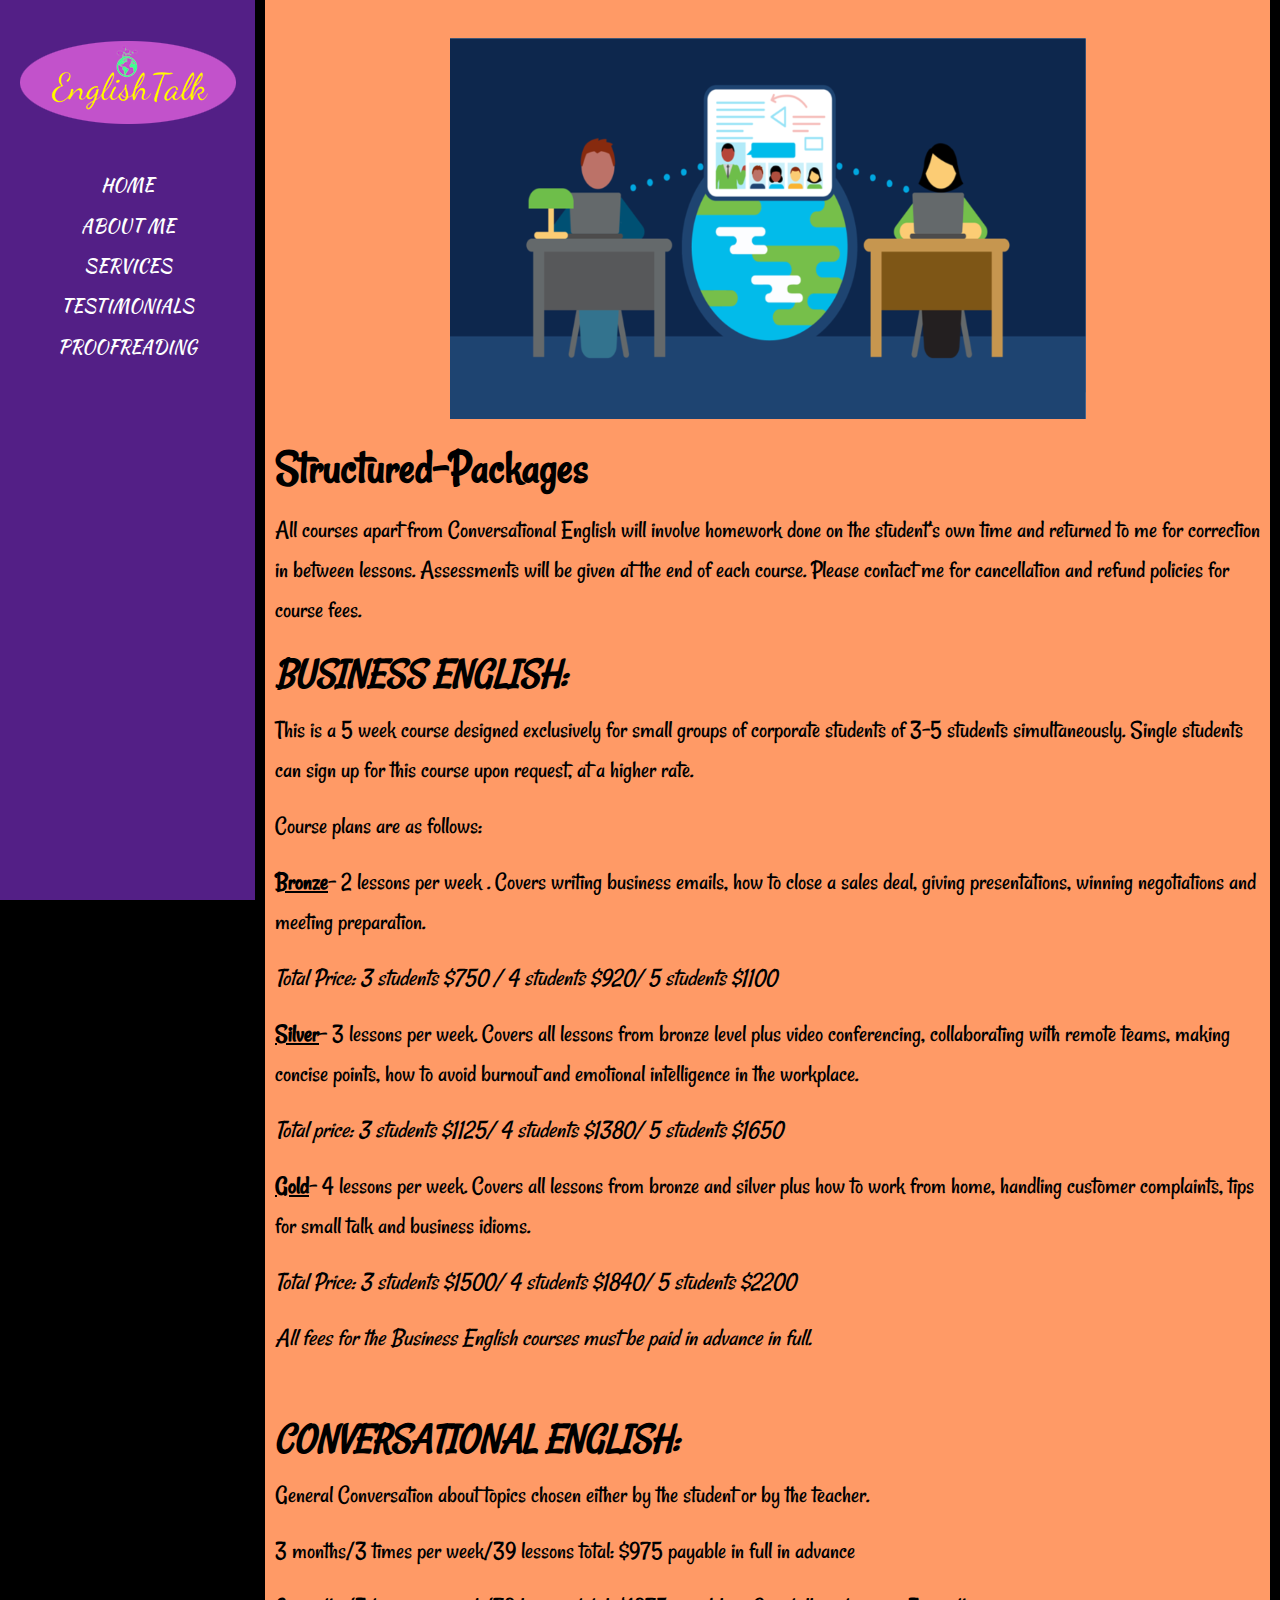
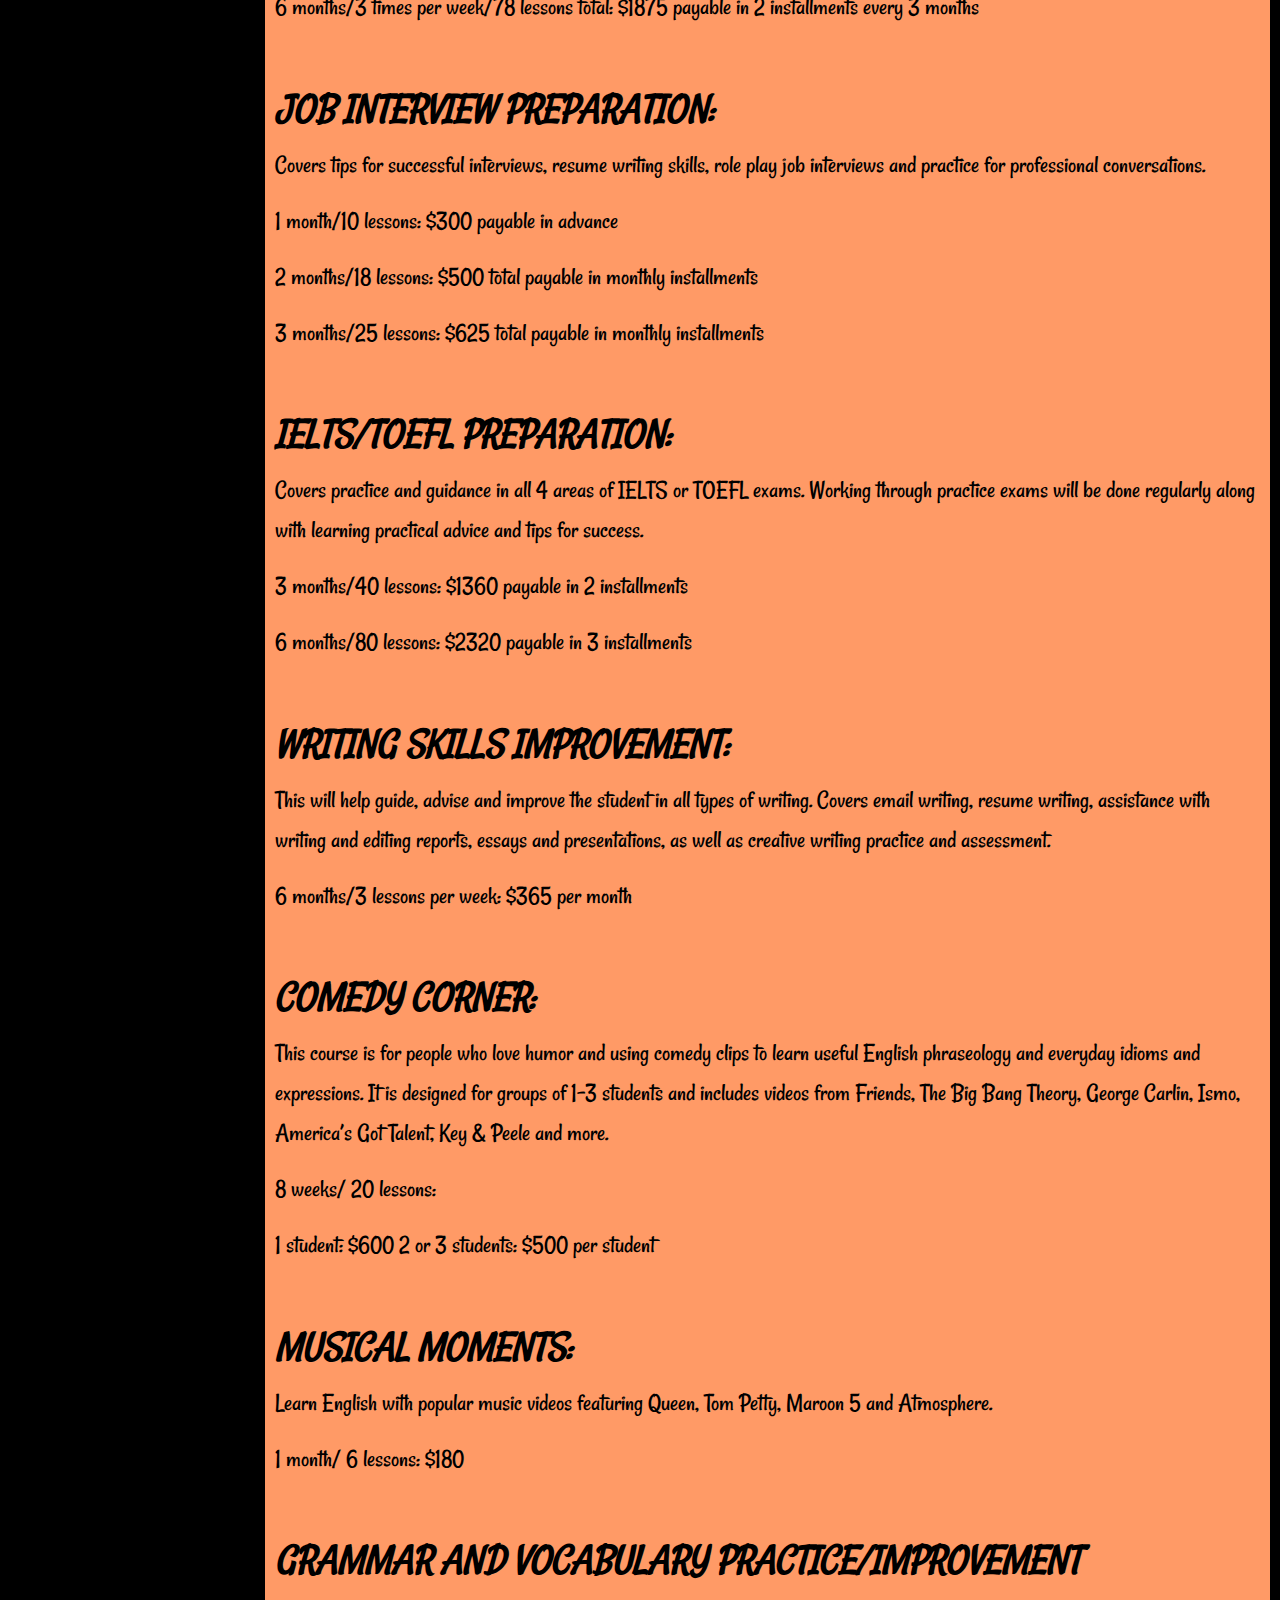
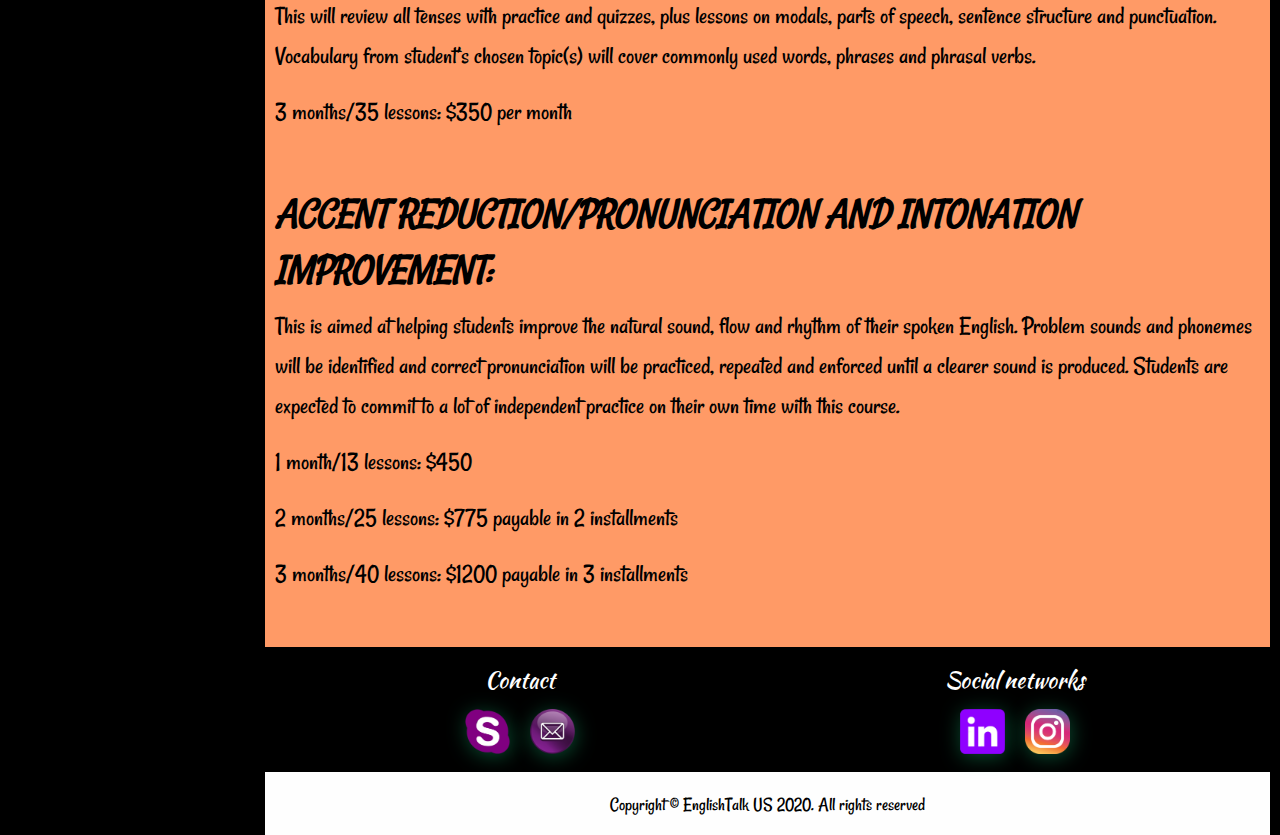
==== courses.html @ d31abe48 "first commit" ====
<!doctype html>
<html class="no-js" lang="en">
  <head>
      <!-- Global site tag (gtag.js) - Google Analytics -->
      <script async src="https://www.googletagmanager.com/gtag/js?id=UA-157561917-1"></script>
      <script>window.dataLayer = window.dataLayer || []; 
      function gtag(){dataLayer.push(arguments);}
      gtag('js', new Date());
      gtag('config', 'UA-157561917-1');
      </script>
    <meta http-equiv="Content-Type" content="text/html; charset=utf-8">
    <meta http-equiv="x-ua-compatible" content="ie=edge">
    <meta name="viewport" content="width=device-width, initial-scale=1.0">
    <title>EnglishTalk | Home</title>
    <meta name="description" content="Tutoring services for English learners." />
    <link rel="apple-touch-icon" sizes="180x180" href="/icons/apple-icon-76x76.png">
    <link rel="icon" type="image/png" sizes="32x32" href="/icons/favicon-32x32.png">
    <link rel="icon" type="image/png" sizes="16x16" href="/icons/favicon-16x16.png">
    <link rel="manifest" href="manifest.webmanifest">
    <link rel="mask-icon" href="/icons/icon-256x256.png">
    <link href="https://fonts.googleapis.com/css?family=Kaushan+Script|Rancho&display=swap" rel="stylesheet">
    <link rel="stylesheet" href="https://cdnjs.cloudflare.com/ajax/libs/font-awesome/5.11.2/css/all.min.css">
    <link rel="stylesheet" href="assets/css/app.css">
  </head>
<body>
  <!-- mobile header bar -->
    <div class="menu-bar cell shrink header medium-cell-block-container show-for-small-only">
        <span class="dot"><button class="m-icon" type="button" data-auto-focus="false" data-toggle="offCanvasTop"></button></span>
      <div class="grid-x">
        <div class="cell">
            <a href="index.html">
            <img src="assets/img/logo-oval.png" class="float-center">
            </a>
        </div>
      </div>
    </div>

  
      <div class="off-canvas-wrapper">
        <div class="off-canvas position-left reveal-for-medium hide-for-small-only" id="offCanvasLeft" data-auto-focus="false" data-off-canvas>
          <!-- Collapsing sidebar -->
          <br>
          <a href="index.html">
          <img src="assets/img/logo-oval.png" class="float-center">
          </a>
          <br>
          <ul class="menu-links menu vertical align-center">
              <li><a href="./index.html">HOME</a></li>
              <li><a href="./about.html">ABOUT ME</a></li>
              <li><a href="./services.html">SERVICES</a></li>
              <li><a href="./testimonials.html">TESTIMONIALS</a></li>
              <li><a href="./proofreading.html">PROOFREADING</a></li>
            </ul>
        </div>
          <!-- expanding mobile menu -->
          <div class="off-canvas position-top position-absolute" id="offCanvasTop" data-auto-focus="false" data-transition="push" data-off-canvas>
              <ul class="menu-links menu vertical">
                  <li><a href="./index.html">HOME</a></li>
                  <li><a href="./about.html">ABOUT ME</a></li>
                  <li><a href="./services.html">SERVICES</a></li>
                  <li><a href="./testimonials.html">TESTIMONIALS</a></li>
                  <li><a href="./proofreading.html">PROOFREADING</a></li>
                </ul>
          </div>
        

        <div class="off-canvas-content" data-off-canvas-content>
          
            <div class="grid-container">
            
                <div class="grid-x struct-pack">
                        <div class="grid-container">
                  <br>
                    <p><img alt="Structured-Packages" src="assets/img/struct-pack-img.png" class="float-center"/></p>
            
                    <h1><strong>Structured-Packages</strong></h1>
                    
                    <p>All courses apart from Conversational English will involve homework done on the student’s own time and returned to me for correction in between lessons. Assessments will be given at the end of each course. Please contact me for cancellation and refund policies for course fees.</p>
                    
                    <h2><strong><i>BUSINESS ENGLISH:</i></strong></h2>

                    <p>This is a 5 week course designed exclusively for small groups of corporate students of 3-5 students simultaneously. Single students can sign up for this course upon request, at a higher rate.</p>

                    <p>Course plans are as follows:</p>
                    <p><span style="text-decoration: underline; font-weight: bold;">Bronze</span>- 2 lessons per week .  Covers writing business emails, how to close a sales deal, giving presentations, winning negotiations and meeting preparation. </p>
                    <p><i>Total Price: 3 students $750 / 4 students $920/ 5 students $1100</i></p>
                    <p><span style="text-decoration: underline; font-weight: bold;">Silver</span>- 3 lessons per week. Covers all lessons from bronze level plus video conferencing, collaborating with remote teams, making concise points, how to avoid burnout and emotional intelligence in the workplace.</p>
                    <p><i>Total price: 3 students $1125/ 4 students $1380/ 5 students $1650</i></p>
                    <p><span style="text-decoration: underline; font-weight: bold;">Gold</span>-  4 lessons per week. Covers all lessons from bronze and silver plus how to work from home, handling customer complaints, tips for small talk and business idioms.</p>
                    <p><i>Total Price:  3 students $1500/ 4 students $1840/ 5 students $2200</i></p>
                    <p><i>All fees for the Business English courses must be paid in advance in full. </i></p>
                    <br>

                    <h2><strong><i>CONVERSATIONAL ENGLISH:</i></strong></h2>
                        <p>General Conversation about topics chosen either by the student or by the teacher. </p>
                        <p>3 months/3 times per week/39 lessons total: $975 payable in full in advance</p>
                        <p>6 months/3 times per week/78 lessons total: $1875 payable in 2 installments every 3 months</p>
                        <br>

                    <h2><strong><i>JOB INTERVIEW PREPARATION:</i></strong></h2>
                        <p>Covers tips for successful interviews, resume writing skills, role play job interviews and practice for professional conversations.</p>
                        <p>1 month/10 lessons: $300 payable in advance</p>
                        <p>2 months/18 lessons: $500 total payable in monthly installments</p>
                        <p>3 months/25 lessons: $625 total payable in monthly installments</p>
                        <br>

                    <h2><strong><i>IELTS/TOEFL PREPARATION:</i></strong></h2>
                        <p>Covers practice and guidance in all 4 areas of IELTS or TOEFL exams. Working through practice exams will be done regularly along with learning practical advice and tips for success.</p>
                        <p>3 months/40 lessons: $1360 payable in 2 installments</p>
                        <p>6 months/80 lessons: $2320 payable in 3 installments</p>
                        <br>

                    <h2><strong><i>WRITING SKILLS IMPROVEMENT:</i></strong></h2>
                        <p>This will help guide, advise and improve the student in all types of writing. Covers email writing, resume writing, assistance with writing and editing reports, essays and presentations, as well as creative writing practice and assessment. </p>
                        <p>6 months/3 lessons per week: $365 per month</p>
                        <br>

                    <h2><strong><i>COMEDY CORNER:</i></strong></h2>
                        <p>This course is for people who love humor and using comedy clips to learn useful English phraseology and everyday idioms and expressions. It is designed for groups of 1-3 students and includes videos from Friends, The Big Bang Theory, George Carlin, Ismo, America’s Got Talent, Key & Peele and more.</p>
                        <p>8 weeks/ 20 lessons: </p>
                        <p>1 student: $600  2 or 3 students: $500 per student</p>
                        <br>

                    <h2><strong><i>MUSICAL MOMENTS:</i></strong></h2>
                        <p>Learn English with popular music videos featuring Queen, Tom Petty, Maroon 5 and Atmosphere.</p>
                        <p>1 month/ 6 lessons: $180</p>
                        <br>

                    <h2><strong><i>GRAMMAR AND VOCABULARY PRACTICE/IMPROVEMENT</i></strong></h2>
                        <p>This will review all tenses with practice and quizzes, plus lessons on modals, parts of speech, sentence structure and punctuation. Vocabulary from student’s chosen topic(s) will cover commonly used words, phrases and phrasal verbs.</p>
                        <p>3 months/35 lessons: $350 per month</p>
                        <br>

                    <h2><strong><i>ACCENT REDUCTION/PRONUNCIATION AND INTONATION IMPROVEMENT:</i></strong></h2>
                        <p>This is aimed at helping students improve the natural sound, flow and rhythm of their spoken English. Problem sounds and phonemes will be identified and correct pronunciation will be practiced, repeated and enforced until a clearer sound is produced. Students are expected to commit to a lot of independent practice on their own time with this course. </p>
                        <p>1 month/13 lessons: $450</p>
                        <p>2 months/25 lessons: $775 payable in 2 installments</p>
                        <p>3 months/40 lessons: $1200 payable in 3 installments</p>
                    <br> 
              </div>
            </div>
            
            <section class="show-for-large etus-contact">
                <div class="grid-container">
                    <div class="grid-x grid-margin-x grid-padding-x grid-padding-y grid-margin-y align-spaced contact-block">
                        <div class="cell small-6">
                            <h3 class="title">Contact</h3>
                            <!-- <a href="#whatsapp" onclick="window.open('https://api.whatsapp.com/send?phone=19165462287','popUpWindow','height=500,width=400,left=100,top=100,resizable=yes,scrollbars=yes,toolbar=yes,menubar=no,location=no,directories=no, status=yes');">
                              <img src="assets/img/social/whatsapp.png" class="social-icon" alt="whatsapp">
                            </a>  --> 
                           <a href="skype:live:.cid.18787c4bbff8908?chat">
                              <img src="assets/img/social/skype.png" class="social-icon" alt="Skype">
                            </a>
                     
                                <a href="mailto:hello@englishtalk.us" target="blank">
                                    <img src="assets/img/social/email.png" class="social-icon" alt="Email">
                                  </a>
                        </div>
                        <div class="cell small-6">
                            <h3 class="title" >Social networks</h3>
                            <a href="https://www.linkedin.com/in/mariajamesenglishtalkus/" target="_blank">
                              <img src="assets/img/social/linkedin.png" class="social-icon" alt="LinkedIn">
                            </a>
                            <a href="https://www.instagram.com/englishtalk.us" target="_blank">
                              <img src="assets/img/social/instagram.png" class="social-icon" alt="Instagram">
                            </a>
                        </div>
                      </div>
                  </div>
            </section>
            <section class="hide-for-large etus-contact">
                <div class="grid-container">
                    <div class="grid-x grid-padding-x grid-padding-y contact-block">
                        <div class="cell small-12 medium-6">
                            <h3 class="title">Contact</h3>
                            <a href="https://api.whatsapp.com/send?phone=19165462287">
                              <img src="assets/img/social/whatsapp.png" class="social-icon" alt="whatsapp">
                            </a> 
                           <a href="skype:live:.cid.18787c4bbff8908?chat">
                              <img src="assets/img/social/skype.png" class="social-icon" alt="Skype">
                            </a>
                     
                                <a href="mailto:hello@englishtalk.us">
                                    <img src="assets/img/social/email.png" class="social-icon" alt="Email">
                                  </a>
                                  <br>
                        </div>
                        <div class="cell small-12 medium-6">
                            <h3 class="title" >Social networks</h3>
                            <a href="https://www.linkedin.com/in/mariajamesenglishtalkus/">
                              <img src="assets/img/social/linkedin.png" class="social-icon" alt="LinkedIn">
                            </a>
                            <a href="https://urlgeni.us/instagram/etusi">
                              <img src="assets/img/social/instagram.png" class="social-icon" alt="Instagram">
                            </a>
                            <br>
                        </div>
                      </div>
                  </div>
            </section>
            <div class="mobile-app-icon-bar show-for-small-only">
              <button><a href="./index.html"><img src="assets/img/menu/home.png" class="icon-home" alt="Home"><br>HOME</a></button>
              <button><a href="./about.html"><img src="assets/img/menu/about.png"  alt="About"><br>ABOUT</a></button>
              <button><a href="./services.html"><img src="assets/img/menu/faq.png" class="icon-faq" alt="FAQ"><br>FAQ</a></button>
              <button><a href="./testimonials.html"><img src="assets/img/menu/chat.png" alt="reviews"><br>REVIEWS</a></button>
              <button><a href="./proofreading.html"><img src="assets/img/menu/edit.png" alt="edit"><br>EDIT</a></button>
            </div>
            <section class="etus-footer">
            <div class="grid-x grid-padding-x"></div>
                <div class="cell">
                  <p>Copyright &copy; EnglishTalk US 2020. All rights reserved</p>
                </div>
              </div>
            </section>          
          </div>
        </div>
      </div>

              


     
<script src="assets/js/app.js"></script>
</body>
</html>
---- assets/css/app.css ----
@charset "UTF-8";
.shadow-modal {
    -webkit-box-shadow: 0 8px 6px -6px #663399;
    box-shadow: 0 8px 6px -6px #663399;
}
.menu-links {
    font-family: "Kaushan Script", cursive;
    font-size: large;
}
.menu-links a {
    color: #fefefe;
    outline-style: hidden !important;
}
.menu-links a::selection {
    color: #fefefe !important;
}
.menu-links a:hover {
    text-shadow: 3px 1px 4px #5dd481;
}
.scrollhide-nav {
    position: fixed;
    right: 0;
    top: 0;
    left: 0;
    -webkit-transition: -webkit-transform 1s cubic-bezier(0.86, 0, 0.07, 1);
    transition: -webkit-transform 1s cubic-bezier(0.86, 0, 0.07, 1);
    transition: transform 1s cubic-bezier(0.86, 0, 0.07, 1);
    transition: transform 1s cubic-bezier(0.86, 0, 0.07, 1), -webkit-transform 1s cubic-bezier(0.86, 0, 0.07, 1);
}
.scrollhide-nav.hidden {
    -webkit-transform: translateY(-100%);
    -ms-transform: translateY(-100%);
    transform: translateY(-100%);
}
.logo {
    width: 10.4rem;
    -webkit-filter: drop-shadow(0 0 0.1rem #d4d4d4);
    filter: drop-shadow(0 0 0.1rem #d4d4d4);
}
.menu-bar {
    z-index: 9999;
    padding: 1rem;
    background-color: #531f86;
    -webkit-box-shadow: 0 10px 10px -2px rgba(27, 219, 139, 0.64) !important;
    box-shadow: 0 10px 10px -2px rgba(27, 219, 139, 0.64) !important;
}
.menu-shadow {
    display: block;
    z-index: 9999;
    margin-bottom: 4px;
    color: #531f86 !important;
    background-color: #531f86 !important;
    -webkit-box-shadow: 0 10px 10px -2px rgba(27, 219, 139, 0.64) !important;
    box-shadow: 0 10px 10px -2px rgba(27, 219, 139, 0.64) !important;
}
.menu-bar-fixed {
    position: fixed;
    z-index: 9999;
    padding: 1rem;
    background-color: #531f86;
    right: 0;
    top: 0;
    left: 0;
    -webkit-transition: -webkit-transform 1s cubic-bezier(0.86, 0, 0.07, 1);
    transition: -webkit-transform 1s cubic-bezier(0.86, 0, 0.07, 1);
    transition: transform 1s cubic-bezier(0.86, 0, 0.07, 1);
    transition: transform 1s cubic-bezier(0.86, 0, 0.07, 1), -webkit-transform 1s cubic-bezier(0.86, 0, 0.07, 1);
}
.menu-bar-fixed.hidden {
    -webkit-transform: translateY(-100%);
    -ms-transform: translateY(-100%);
    transform: translateY(-100%);
}
.menu-bar-fixed.about {
    padding-top: 170px;
}
.menu-bar-fixed.home {
    padding-top: 130px;
}
.menu-bar-fixed .testimonials {
    padding-top: 170px;
}
.menu-bar-fixed .services {
    padding-top: 170px;
}
.menu-bar-fixed .error-page {
    padding-top: 170px;
}
.dot {
    margin: 0;
    padding: 0;
    height: 35px;
    width: 35px;
    background-color: #000;
    border-radius: 50%;
    display: -webkit-inline-box;
    display: -webkit-inline-flex;
    display: -ms-inline-flexbox;
    display: inline-flex;
}
.m-icon {
    margin: 0.37em 0.27em;
    position: relative;
    display: inline-block;
    vertical-align: middle;
    width: 23px;
    height: 17px;
    cursor: pointer;
}
.m-icon::after {
    position: absolute;
    top: 0;
    left: 0;
    display: block;
    width: 100%;
    height: 2px;
    background: #a9fcd2;
    -webkit-box-shadow: 0 7px 0 #a9fcd2, 0 14px 0 #a9fcd2;
    box-shadow: 0 7px 0 #a9fcd2, 0 14px 0 #a9fcd2;
    content: "";
}
.m-icon:hover::after {
    background: #ca9ef7;
    -webkit-box-shadow: 0 7px 0 #ca9ef7, 0 14px 0 #ca9ef7;
    box-shadow: 0 7px 0 #ca9ef7, 0 14px 0 #ca9ef7;
}
.m-icon button {
    outline-style: hidden !important;
}
#active {
    color: #a9fcd2 !important;
    text-shadow: 3px 1px 4px #39df8c;
}
.page-title {
    font-size: 2rem;
}
.home {
    background: #dada4c;
}
.struct-pack{
    background: #ff9a66;
}

.proof{
    background: #75e93c;
}
@media print, screen and (max-width: 46.24875em) {
    .home {
        margin-top: 4px;
    }
}
.testimonials {
    background: #f6aec6;
    padding-top: 1rem;
}
@media print, screen and (max-width: 46.24875em) {
    .testimonials {
        margin-top: 4px;
    }
}
.about {
    background: #8ed0d7;
    padding-top: 1rem;
}
@media print, screen and (max-width: 46.24875em) {
    .about {
        margin-top: 4px;
    }
}
.services {
    overflow-wrap: anywhere;
    background: #dab3fd;
    padding-top: 1rem;
    padding: 0.5em;
}
@media print, screen and (max-width: 46.24875em) {
    .services {
        margin-top: 4px;
    }
}
.error-page {
    background: #dada4c;
    padding-top: 1rem;
}
@media print, screen and (max-width: 46.24875em) {
    .error-page {
        margin-top: 4px;
    }
}
.align-left-padding {
    float: left;
    margin: 0 15px 10px 0;
}
@media print, screen and (min-width: 64em) {
    .youtube-block {
        width: 75%;
        max-width: 600px;
    }
}
.etus-contact {
    background-color: #000;
    color: #fefefe;
    padding: 0.5rem;
}
.etus-footer {
    height: 7vh;
    padding-top: 2vh;
    text-align: center;
    background-color: #fefefe;
    color: #000;
}
.etus-footer p {
    font-size: 1.2rem;
}
.social-icon {
    display: inline-block;
    text-align: center;
    margin: 0 0.4rem;
    max-width: 45px;
    max-height: 45px;
    min-width: 45px;
    min-height: 45px;
    -webkit-filter: drop-shadow(1px 3px 10px rgba(25, 223, 140, 0.34));
    -moz-filter: drop-shadow(1px 3px 10px rgba(25, 223, 140, 0.34));
    -o-filter: drop-shadow(1px 3px 10px rgba(25, 223, 140, 0.34));
    -ms-filter: drop-shadow(1px 3px 10px rgba(25, 223, 140, 0.34));
    filter: drop-shadow(1px 3px 10px rgba(25, 223, 140, 0.34));
}
@media only screen and (max-width: 639px) {
    .social-icon {
        max-width: 39px;
        max-height: 39px;
        min-width: 39px;
        min-height: 39px;
    }
}
.social-icon:hover {
    -webkit-filter: drop-shadow(1px 4px 10px rgba(75, 216, 117, 0.534));
    filter: drop-shadow(1px 4px 10px rgba(75, 216, 117, 0.534));
    -webkit-transform: scale(0.97);
    -ms-transform: scale(0.97);
    transform: scale(0.97);
}
.social-icon:active {
    -webkit-transform: translate(2px, 2px);
    -ms-transform: translate(2px, 2px);
    transform: translate(2px, 2px);
    -webkit-transform: scale(0.9);
    -ms-transform: scale(0.9);
    transform: scale(0.9);
}
.title {
    font-family: "Kaushan Script", cursive;
    font-size: 1.4rem;
}
.contact-block {
    text-align: center;
    font-weight: 700;
    font-size: 2rem;
}
span.smiley::before {
    content: "😊";
}
@media print, screen and (min-width: 46.25em) {
    span.smiley::before {
        display: none;
    }
}
.quote {
    padding: 0 0.5rem;
    text-align: justify;
    padding: 0 0.35rem;
}
.author {
    text-align: right;
    padding: 0 0.5rem;
}
@media print, screen and (min-width: 46.25em) {
    .author {
        padding: 0 5rem;
    }
}
.lead-text {
    font-weight: 600;
    padding: 0 0.5rem;
    text-align: center;
}
html {
    overflow-y: scroll;
    overflow-x: scroll;
    -webkit-text-size-adjust: 100%;
    -moz-text-size-adjust: 100%;
    -ms-text-size-adjust: 100%;
}
body {
    font-size: 1.5625em;
}
@media print, screen and (max-width: 46.24875em) {
    .no-js #offCanvasLeft {
        display: none;
    }
}
@media print, screen and (min-width: 46.25em) {
    .reveal,
    .reveal.large,
    .reveal.small,
    .reveal.tiny {
        right: auto;
        left: auto;
        margin: 0 auto;
    }
} /*! normalize.css v8.0.0 | MIT License | github.com/necolas/normalize.css */
html {
    line-height: 1.15;
    -webkit-text-size-adjust: 100%;
}
body {
    margin: 0;
}
h1 {
    font-size: 2em;
    margin: 0.67em 0;
}
hr {
    -webkit-box-sizing: content-box;
    box-sizing: content-box;
    height: 0;
    overflow: visible;
}
pre {
    font-family: monospace, monospace;
    font-size: 1em;
}
a {
    background-color: transparent;
}
abbr[title] {
    border-bottom: none;
    text-decoration: underline;
    -webkit-text-decoration: underline dotted;
    text-decoration: underline dotted;
}
b,
strong {
    font-weight: bolder;
}
code,
kbd,
samp {
    font-family: monospace, monospace;
    font-size: 1em;
}
small {
    font-size: 80%;
}
sub,
sup {
    font-size: 75%;
    line-height: 0;
    position: relative;
    vertical-align: baseline;
}
sub {
    bottom: -0.25em;
}
sup {
    top: -0.5em;
}
img {
    border-style: none;
}
button,
input,
optgroup,
select,
textarea {
    font-family: inherit;
    font-size: 100%;
    line-height: 1.15;
    margin: 0;
}
button,
input {
    overflow: visible;
}
button,
select {
    text-transform: none;
}
[type="button"],
[type="reset"],
[type="submit"],
button {
    -webkit-appearance: button;
}
[type="button"]::-moz-focus-inner,
[type="reset"]::-moz-focus-inner,
[type="submit"]::-moz-focus-inner,
button::-moz-focus-inner {
    border-style: none;
    padding: 0;
}
[type="button"]:-moz-focusring,
[type="reset"]:-moz-focusring,
[type="submit"]:-moz-focusring,
button:-moz-focusring {
    outline: 1px dotted ButtonText;
}
fieldset {
    padding: 0.35em 0.75em 0.625em;
}
legend {
    -webkit-box-sizing: border-box;
    box-sizing: border-box;
    color: inherit;
    display: table;
    max-width: 100%;
    padding: 0;
    white-space: normal;
}
progress {
    vertical-align: baseline;
}
textarea {
    overflow: auto;
}
[type="checkbox"],
[type="radio"] {
    -webkit-box-sizing: border-box;
    box-sizing: border-box;
    padding: 0;
}
[type="number"]::-webkit-inner-spin-button,
[type="number"]::-webkit-outer-spin-button {
    height: auto;
}
[type="search"] {
    -webkit-appearance: textfield;
    outline-offset: -2px;
}
[type="search"]::-webkit-search-decoration {
    -webkit-appearance: none;
}
::-webkit-file-upload-button {
    -webkit-appearance: button;
    font: inherit;
}
details {
    display: block;
}
summary {
    display: list-item;
}
template {
    display: none;
}
[hidden] {
    display: none;
}
.foundation-mq {
    font-family: "small=0em&medium=46.25em&large=64em&xlarge=75em&xxlarge=90em";
}
html {
    -webkit-box-sizing: border-box;
    box-sizing: border-box;
    font-size: 100%;
}
*,
::after,
::before {
    -webkit-box-sizing: inherit;
    box-sizing: inherit;
}
body {
    margin: 0;
    padding: 0;
    background: #000;
    font-family: Rancho, cursive;
    font-weight: 400;
    line-height: 1.5;
    color: #000;
    -webkit-font-smoothing: antialiased;
    -moz-osx-font-smoothing: grayscale;
}
img {
    display: inline-block;
    vertical-align: middle;
    max-width: 100%;
    height: auto;
    -ms-interpolation-mode: bicubic;
}
textarea {
    height: auto;
    min-height: 50px;
    border-radius: 0;
}
select {
    -webkit-box-sizing: border-box;
    box-sizing: border-box;
    width: 100%;
    border-radius: 0;
}
.map_canvas embed,
.map_canvas img,
.map_canvas object,
.mqa-display embed,
.mqa-display img,
.mqa-display object {
    max-width: none !important;
}
button {
    padding: 0;
    -webkit-appearance: none;
    -moz-appearance: none;
    appearance: none;
    border: 0;
    border-radius: 0;
    background: 0 0;
    line-height: 1;
    cursor: auto;
}
[data-whatinput="mouse"] button {
    outline: 0;
}
pre {
    overflow: auto;
}
button,
input,
optgroup,
select,
textarea {
    font-family: inherit;
}
.is-visible {
    display: block !important;
}
.is-hidden {
    display: none !important;
}
[type="color"],
[type="date"],
[type="datetime-local"],
[type="datetime"],
[type="email"],
[type="month"],
[type="number"],
[type="password"],
[type="search"],
[type="tel"],
[type="text"],
[type="time"],
[type="url"],
[type="week"],
textarea {
    display: block;
    -webkit-box-sizing: border-box;
    box-sizing: border-box;
    width: 100%;
    height: 2.4375rem;
    margin: 0 0 1rem;
    padding: 0.5rem;
    border: 1px solid #cacaca;
    border-radius: 0;
    background-color: #fefefe;
    -webkit-box-shadow: inset 0 1px 2px rgba(0, 0, 0, 0.1);
    box-shadow: inset 0 1px 2px rgba(0, 0, 0, 0.1);
    font-family: inherit;
    font-size: 1rem;
    font-weight: 400;
    line-height: 1.5;
    color: #000;
    -webkit-transition: border-color 0.25s ease-in-out, -webkit-box-shadow 0.5s;
    transition: border-color 0.25s ease-in-out, -webkit-box-shadow 0.5s;
    transition: box-shadow 0.5s, border-color 0.25s ease-in-out;
    transition: box-shadow 0.5s, border-color 0.25s ease-in-out, -webkit-box-shadow 0.5s;
    -webkit-appearance: none;
    -moz-appearance: none;
    appearance: none;
}
[type="color"]:focus,
[type="date"]:focus,
[type="datetime-local"]:focus,
[type="datetime"]:focus,
[type="email"]:focus,
[type="month"]:focus,
[type="number"]:focus,
[type="password"]:focus,
[type="search"]:focus,
[type="tel"]:focus,
[type="text"]:focus,
[type="time"]:focus,
[type="url"]:focus,
[type="week"]:focus,
textarea:focus {
    outline: 0;
    border: 1px solid #8a8a8a;
    background-color: #fefefe;
    -webkit-box-shadow: 0 0 5px #cacaca;
    box-shadow: 0 0 5px #cacaca;
    -webkit-transition: border-color 0.25s ease-in-out, -webkit-box-shadow 0.5s;
    transition: border-color 0.25s ease-in-out, -webkit-box-shadow 0.5s;
    transition: box-shadow 0.5s, border-color 0.25s ease-in-out;
    transition: box-shadow 0.5s, border-color 0.25s ease-in-out, -webkit-box-shadow 0.5s;
}
textarea {
    max-width: 100%;
}
textarea[rows] {
    height: auto;
}
input:disabled,
input[readonly],
textarea:disabled,
textarea[readonly] {
    background-color: #e6e6e6;
    cursor: not-allowed;
}
[type="button"],
[type="submit"] {
    -webkit-appearance: none;
    -moz-appearance: none;
    appearance: none;
    border-radius: 0;
}
input[type="search"] {
    -webkit-box-sizing: border-box;
    box-sizing: border-box;
}
::-webkit-input-placeholder {
    color: #cacaca;
}
:-ms-input-placeholder {
    color: #cacaca;
}
::-ms-input-placeholder {
    color: #cacaca;
}
::placeholder {
    color: #cacaca;
}
[type="checkbox"],
[type="file"],
[type="radio"] {
    margin: 0 0 1rem;
}
[type="checkbox"] + label,
[type="radio"] + label {
    display: inline-block;
    vertical-align: baseline;
    margin-left: 0.5rem;
    margin-right: 1rem;
    margin-bottom: 0;
}
[type="checkbox"] + label[for],
[type="radio"] + label[for] {
    cursor: pointer;
}
label > [type="checkbox"],
label > [type="radio"] {
    margin-right: 0.5rem;
}
[type="file"] {
    width: 100%;
}
label {
    display: block;
    margin: 0;
    font-size: 0.875rem;
    font-weight: 400;
    line-height: 1.8;
    color: #000;
}
label.middle {
    margin: 0 0 1rem;
    padding: 0.5625rem 0;
}
.help-text {
    margin-top: -0.5rem;
    font-size: 0.8125rem;
    font-style: italic;
    color: #000;
}
.input-group {
    display: -webkit-box;
    display: -webkit-flex;
    display: -ms-flexbox;
    display: flex;
    width: 100%;
    margin-bottom: 1rem;
    -webkit-box-align: stretch;
    -webkit-align-items: stretch;
    -ms-flex-align: stretch;
    align-items: stretch;
}
.input-group > :first-child,
.input-group > :first-child.input-group-button > * {
    border-radius: 0;
}
.input-group > :last-child,
.input-group > :last-child.input-group-button > * {
    border-radius: 0;
}
.input-group-button,
.input-group-button a,
.input-group-button button,
.input-group-button input,
.input-group-button label,
.input-group-field,
.input-group-label {
    margin: 0;
    white-space: nowrap;
}
.input-group-label {
    padding: 0 1rem;
    border: 1px solid #cacaca;
    background: #e6e6e6;
    color: #000;
    text-align: center;
    white-space: nowrap;
    display: -webkit-box;
    display: -webkit-flex;
    display: -ms-flexbox;
    display: flex;
    -webkit-box-flex: 0;
    -webkit-flex: 0 0 auto;
    -ms-flex: 0 0 auto;
    flex: 0 0 auto;
    -webkit-box-align: center;
    -webkit-align-items: center;
    -ms-flex-align: center;
    align-items: center;
}
.input-group-label:first-child {
    border-right: 0;
}
.input-group-label:last-child {
    border-left: 0;
}
.input-group-field {
    border-radius: 0;
    -webkit-box-flex: 1;
    -webkit-flex: 1 1 0px;
    -ms-flex: 1 1 0px;
    flex: 1 1 0px;
    min-width: 0;
}
.input-group-button {
    padding-top: 0;
    padding-bottom: 0;
    text-align: center;
    display: -webkit-box;
    display: -webkit-flex;
    display: -ms-flexbox;
    display: flex;
    -webkit-box-flex: 0;
    -webkit-flex: 0 0 auto;
    -ms-flex: 0 0 auto;
    flex: 0 0 auto;
}
.input-group-button a,
.input-group-button button,
.input-group-button input,
.input-group-button label {
    -webkit-align-self: stretch;
    -ms-flex-item-align: stretch;
    align-self: stretch;
    height: auto;
    padding-top: 0;
    padding-bottom: 0;
    font-size: 1rem;
}
fieldset {
    margin: 0;
    padding: 0;
    border: 0;
}
legend {
    max-width: 100%;
    margin-bottom: 0.5rem;
}
.fieldset {
    margin: 1.125rem 0;
    padding: 1.25rem;
    border: 1px solid #cacaca;
}
.fieldset legend {
    margin: 0;
    margin-left: -0.1875rem;
    padding: 0 0.1875rem;
}
select {
    height: 2.4375rem;
    margin: 0 0 1rem;
    padding: 0.5rem;
    -webkit-appearance: none;
    -moz-appearance: none;
    appearance: none;
    border: 1px solid #cacaca;
    border-radius: 0;
    background-color: #fefefe;
    font-family: inherit;
    font-size: 1rem;
    font-weight: 400;
    line-height: 1.5;
    color: #000;
    background-image: url("data:image/svg+xml;utf8,<svg xmlns='http://www.w3.org/2000/svg' version='1.1' width='32' height='24' viewBox='0 0 32 24'><polygon points='0,0 32,0 16,24' style='fill: rgb%28138, 138, 138%29'></polygon></svg>");
    background-origin: content-box;
    background-position: right -1rem center;
    background-repeat: no-repeat;
    background-size: 9px 6px;
    padding-right: 1.5rem;
    -webkit-transition: border-color 0.25s ease-in-out, -webkit-box-shadow 0.5s;
    transition: border-color 0.25s ease-in-out, -webkit-box-shadow 0.5s;
    transition: box-shadow 0.5s, border-color 0.25s ease-in-out;
    transition: box-shadow 0.5s, border-color 0.25s ease-in-out, -webkit-box-shadow 0.5s;
}
@media screen and (min-width: 0\0) {
    select {
        background-image: url([data-uri]);
    }
}
select:focus {
    outline: 0;
    border: 1px solid #8a8a8a;
    background-color: #fefefe;
    -webkit-box-shadow: 0 0 5px #cacaca;
    box-shadow: 0 0 5px #cacaca;
    -webkit-transition: border-color 0.25s ease-in-out, -webkit-box-shadow 0.5s;
    transition: border-color 0.25s ease-in-out, -webkit-box-shadow 0.5s;
    transition: box-shadow 0.5s, border-color 0.25s ease-in-out;
    transition: box-shadow 0.5s, border-color 0.25s ease-in-out, -webkit-box-shadow 0.5s;
}
select:disabled {
    background-color: #e6e6e6;
    cursor: not-allowed;
}
select::-ms-expand {
    display: none;
}
select[multiple] {
    height: auto;
    background-image: none;
}
select:not([multiple]) {
    padding-top: 0;
    padding-bottom: 0;
}
.is-invalid-input:not(:focus) {
    border-color: #cc4b37;
    background-color: #f9ecea;
}
.is-invalid-input:not(:focus)::-webkit-input-placeholder {
    color: #cc4b37;
}
.is-invalid-input:not(:focus):-ms-input-placeholder {
    color: #cc4b37;
}
.is-invalid-input:not(:focus)::-ms-input-placeholder {
    color: #cc4b37;
}
.is-invalid-input:not(:focus)::placeholder {
    color: #cc4b37;
}
.is-invalid-label {
    color: #cc4b37;
}
.form-error {
    display: none;
    margin-top: -0.5rem;
    margin-bottom: 1rem;
    font-size: 0.75rem;
    font-weight: 700;
    color: #cc4b37;
}
.form-error.is-visible {
    display: block;
}
blockquote,
dd,
div,
dl,
dt,
form,
h1,
h2,
h3,
h4,
h5,
h6,
li,
ol,
p,
pre,
td,
th,
ul {
    margin: 0;
    padding: 0;
}
p {
    margin-bottom: 1rem;
    font-size: inherit;
    line-height: 1.6;
    text-rendering: optimizeLegibility;
}
em,
i {
    font-style: italic;
    line-height: inherit;
}
b,
strong {
    font-weight: 700;
    line-height: inherit;
}
small {
    font-size: 85%;
    line-height: inherit;
}
.h1,
.h2,
.h3,
.h4,
.h5,
.h6,
h1,
h2,
h3,
h4,
h5,
h6 {
    font-family: Rancho, cursive;
    font-style: normal;
    font-weight: 400;
    color: inherit;
    text-rendering: optimizeLegibility;
}
.h1 small,
.h2 small,
.h3 small,
.h4 small,
.h5 small,
.h6 small,
h1 small,
h2 small,
h3 small,
h4 small,
h5 small,
h6 small {
    line-height: 0;
    color: #cacaca;
}
.h1,
h1 {
    font-size: 1.8125rem;
    line-height: 1.4;
    margin-top: 0;
    margin-bottom: 0.5rem;
}
.h2,
h2 {
    font-size: 1.5625rem;
    line-height: 1.4;
    margin-top: 0;
    margin-bottom: 0.5rem;
}
.h3,
h3 {
    font-size: 1.5rem;
    line-height: 1.4;
    margin-top: 0;
    margin-bottom: 0.5rem;
}
.h4,
h4 {
    font-size: 1.4375rem;
    line-height: 1.4;
    margin-top: 0;
    margin-bottom: 0.5rem;
}
.h5,
h5 {
    font-size: 1.375rem;
    line-height: 1.4;
    margin-top: 0;
    margin-bottom: 0.5rem;
}
.h6,
h6 {
    font-size: 1.3125rem;
    line-height: 1.4;
    margin-top: 0;
    margin-bottom: 0.5rem;
}
@media print, screen and (min-width: 46.25em) {
    .h1,
    h1 {
        font-size: 3rem;
    }
    .h2,
    h2 {
        font-size: 2.5rem;
    }
    .h3,
    h3 {
        font-size: 1.9375rem;
    }
    .h4,
    h4 {
        font-size: 1.5625rem;
    }
    .h5,
    h5 {
        font-size: 1.25rem;
    }
    .h6,
    h6 {
        font-size: 1rem;
    }
}
a {
    line-height: inherit;
    color: #106ba8;
    text-decoration: none;
    cursor: pointer;
}
a:focus,
a:hover {
    color: #a9fcd2;
}
a img {
    border: 0;
}
hr {
    clear: both;
    max-width: 75rem;
    height: 0;
    margin: 1.25rem auto;
    border-top: 0;
    border-right: 0;
    border-bottom: 1px solid #cacaca;
    border-left: 0;
}
dl,
ol,
ul {
    margin-bottom: 1rem;
    list-style-position: outside;
    line-height: 1.6;
}
li {
    font-size: inherit;
}
ul {
    margin-left: 1.25rem;
    list-style-type: disc;
}
ol {
    margin-left: 1.25rem;
}
ol ol,
ol ul,
ul ol,
ul ul {
    margin-left: 1.25rem;
    margin-bottom: 0;
}
dl {
    margin-bottom: 1rem;
}
dl dt {
    margin-bottom: 0.3rem;
    font-weight: 700;
}
blockquote {
    margin: 0 0 1rem;
    padding: 0.5625rem 1.25rem 0 1.1875rem;
    border-left: 1px solid #cacaca;
}
blockquote,
blockquote p {
    line-height: 1.6;
    color: #8a8a8a;
}
abbr,
abbr[title] {
    border-bottom: 1px dotted #000;
    cursor: help;
    text-decoration: none;
}
figure {
    margin: 0;
}
kbd {
    margin: 0;
    padding: 0.125rem 0.25rem 0;
    background-color: #e6e6e6;
    font-family: Consolas, "Liberation Mono", Courier, monospace;
    color: #000;
}
.subheader {
    margin-top: 0.2rem;
    margin-bottom: 0.5rem;
    font-weight: 400;
    line-height: 1.4;
    color: #8a8a8a;
}
.lead {
    font-size: 125%;
    line-height: 1.6;
}
.stat {
    font-size: 2.5rem;
    line-height: 1;
}
p + .stat {
    margin-top: -1rem;
}
ol.no-bullet,
ul.no-bullet {
    margin-left: 0;
    list-style: none;
}
.cite-block,
cite {
    display: block;
    color: #8a8a8a;
    font-size: 0.8125rem;
}
.cite-block:before,
cite:before {
    content: "— ";
}
.code-inline,
code {
    border: 1px solid #cacaca;
    background-color: #e6e6e6;
    font-family: Consolas, "Liberation Mono", Courier, monospace;
    font-weight: 400;
    color: #000;
    display: inline;
    max-width: 100%;
    word-wrap: break-word;
    padding: 0.125rem 0.3125rem 0.0625rem;
}
.code-block {
    border: 1px solid #cacaca;
    background-color: #e6e6e6;
    font-family: Consolas, "Liberation Mono", Courier, monospace;
    font-weight: 400;
    color: #000;
    display: block;
    overflow: auto;
    white-space: pre;
    padding: 1rem;
    margin-bottom: 1.5rem;
}
.text-left {
    text-align: left;
}
.text-right {
    text-align: right;
}
.text-center {
    text-align: center;
}
.text-justify {
    text-align: justify;
}
@media print, screen and (min-width: 46.25em) {
    .medium-text-left {
        text-align: left;
    }
    .medium-text-right {
        text-align: right;
    }
    .medium-text-center {
        text-align: center;
    }
    .medium-text-justify {
        text-align: justify;
    }
}
@media print, screen and (min-width: 64em) {
    .large-text-left {
        text-align: left;
    }
    .large-text-right {
        text-align: right;
    }
    .large-text-center {
        text-align: center;
    }
    .large-text-justify {
        text-align: justify;
    }
}
.show-for-print {
    display: none !important;
}
@media print {
    * {
        background: 0 0 !important;
        color: #000 !important;
        -webkit-print-color-adjust: economy;
        color-adjust: economy;
        -webkit-box-shadow: none !important;
        box-shadow: none !important;
        text-shadow: none !important;
    }
    .show-for-print {
        display: block !important;
    }
    .hide-for-print {
        display: none !important;
    }
    table.show-for-print {
        display: table !important;
    }
    thead.show-for-print {
        display: table-header-group !important;
    }
    tbody.show-for-print {
        display: table-row-group !important;
    }
    tr.show-for-print {
        display: table-row !important;
    }
    td.show-for-print {
        display: table-cell !important;
    }
    th.show-for-print {
        display: table-cell !important;
    }
    a,
    a:visited {
        text-decoration: underline;
    }
    a[href]:after {
        content: " (" attr(href) ")";
    }
    .ir a:after,
    a[href^="#"]:after,
    a[href^="javascript:"]:after {
        content: "";
    }
    abbr[title]:after {
        content: " (" attr(title) ")";
    }
    blockquote,
    pre {
        border: 1px solid #8a8a8a;
        page-break-inside: avoid;
    }
    thead {
        display: table-header-group;
    }
    img,
    tr {
        page-break-inside: avoid;
    }
    img {
        max-width: 100% !important;
    }
    @page {
        margin: 0.5cm;
    }
    h2,
    h3,
    p {
        orphans: 3;
        widows: 3;
    }
    h2,
    h3 {
        page-break-after: avoid;
    }
    .print-break-inside {
        page-break-inside: auto;
    }
}
.grid-container {
    padding-right: 0.3125rem;
    padding-left: 0.3125rem;
    max-width: 75rem;
    margin-left: auto;
    margin-right: auto;
}
@media print, screen and (min-width: 46.25em) {
    .grid-container {
        padding-right: 0.625rem;
        padding-left: 0.625rem;
    }
}
.grid-container.fluid {
    padding-right: 0.3125rem;
    padding-left: 0.3125rem;
    max-width: 100%;
    margin-left: auto;
    margin-right: auto;
}
@media print, screen and (min-width: 46.25em) {
    .grid-container.fluid {
        padding-right: 0.625rem;
        padding-left: 0.625rem;
    }
}
.grid-container.full {
    padding-right: 0;
    padding-left: 0;
    max-width: 100%;
    margin-left: auto;
    margin-right: auto;
}
.grid-x {
    display: -webkit-box;
    display: -webkit-flex;
    display: -ms-flexbox;
    display: flex;
    -webkit-box-orient: horizontal;
    -webkit-box-direction: normal;
    -webkit-flex-flow: row wrap;
    -ms-flex-flow: row wrap;
    flex-flow: row wrap;
}
.cell {
    -webkit-box-flex: 0;
    -webkit-flex: 0 0 auto;
    -ms-flex: 0 0 auto;
    flex: 0 0 auto;
    min-height: 0;
    min-width: 0;
    width: 100%;
}
.cell.auto {
    -webkit-box-flex: 1;
    -webkit-flex: 1 1 0px;
    -ms-flex: 1 1 0px;
    flex: 1 1 0px;
}
.cell.shrink {
    -webkit-box-flex: 0;
    -webkit-flex: 0 0 auto;
    -ms-flex: 0 0 auto;
    flex: 0 0 auto;
}
.grid-x > .auto {
    width: auto;
}
.grid-x > .shrink {
    width: auto;
}
.grid-x > .small-1,
.grid-x > .small-10,
.grid-x > .small-11,
.grid-x > .small-12,
.grid-x > .small-2,
.grid-x > .small-3,
.grid-x > .small-4,
.grid-x > .small-5,
.grid-x > .small-6,
.grid-x > .small-7,
.grid-x > .small-8,
.grid-x > .small-9,
.grid-x > .small-full,
.grid-x > .small-shrink {
    -webkit-flex-basis: auto;
    -ms-flex-preferred-size: auto;
    flex-basis: auto;
}
@media print, screen and (min-width: 46.25em) {
    .grid-x > .medium-1,
    .grid-x > .medium-10,
    .grid-x > .medium-11,
    .grid-x > .medium-12,
    .grid-x > .medium-2,
    .grid-x > .medium-3,
    .grid-x > .medium-4,
    .grid-x > .medium-5,
    .grid-x > .medium-6,
    .grid-x > .medium-7,
    .grid-x > .medium-8,
    .grid-x > .medium-9,
    .grid-x > .medium-full,
    .grid-x > .medium-shrink {
        -webkit-flex-basis: auto;
        -ms-flex-preferred-size: auto;
        flex-basis: auto;
    }
}
@media print, screen and (min-width: 64em) {
    .grid-x > .large-1,
    .grid-x > .large-10,
    .grid-x > .large-11,
    .grid-x > .large-12,
    .grid-x > .large-2,
    .grid-x > .large-3,
    .grid-x > .large-4,
    .grid-x > .large-5,
    .grid-x > .large-6,
    .grid-x > .large-7,
    .grid-x > .large-8,
    .grid-x > .large-9,
    .grid-x > .large-full,
    .grid-x > .large-shrink {
        -webkit-flex-basis: auto;
        -ms-flex-preferred-size: auto;
        flex-basis: auto;
    }
}
.grid-x > .small-1,
.grid-x > .small-10,
.grid-x > .small-11,
.grid-x > .small-12,
.grid-x > .small-2,
.grid-x > .small-3,
.grid-x > .small-4,
.grid-x > .small-5,
.grid-x > .small-6,
.grid-x > .small-7,
.grid-x > .small-8,
.grid-x > .small-9 {
    -webkit-box-flex: 0;
    -webkit-flex: 0 0 auto;
    -ms-flex: 0 0 auto;
    flex: 0 0 auto;
}
.grid-x > .small-1 {
    width: 8.33333%;
}
.grid-x > .small-2 {
    width: 16.66667%;
}
.grid-x > .small-3 {
    width: 25%;
}
.grid-x > .small-4 {
    width: 33.33333%;
}
.grid-x > .small-5 {
    width: 41.66667%;
}
.grid-x > .small-6 {
    width: 50%;
}
.grid-x > .small-7 {
    width: 58.33333%;
}
.grid-x > .small-8 {
    width: 66.66667%;
}
.grid-x > .small-9 {
    width: 75%;
}
.grid-x > .small-10 {
    width: 83.33333%;
}
.grid-x > .small-11 {
    width: 91.66667%;
}
.grid-x > .small-12 {
    width: 100%;
}
@media print, screen and (min-width: 46.25em) {
    .grid-x > .medium-auto {
        -webkit-box-flex: 1;
        -webkit-flex: 1 1 0px;
        -ms-flex: 1 1 0px;
        flex: 1 1 0px;
        width: auto;
    }
    .grid-x > .medium-1,
    .grid-x > .medium-10,
    .grid-x > .medium-11,
    .grid-x > .medium-12,
    .grid-x > .medium-2,
    .grid-x > .medium-3,
    .grid-x > .medium-4,
    .grid-x > .medium-5,
    .grid-x > .medium-6,
    .grid-x > .medium-7,
    .grid-x > .medium-8,
    .grid-x > .medium-9,
    .grid-x > .medium-shrink {
        -webkit-box-flex: 0;
        -webkit-flex: 0 0 auto;
        -ms-flex: 0 0 auto;
        flex: 0 0 auto;
    }
    .grid-x > .medium-shrink {
        width: auto;
    }
    .grid-x > .medium-1 {
        width: 8.33333%;
    }
    .grid-x > .medium-2 {
        width: 16.66667%;
    }
    .grid-x > .medium-3 {
        width: 25%;
    }
    .grid-x > .medium-4 {
        width: 33.33333%;
    }
    .grid-x > .medium-5 {
        width: 41.66667%;
    }
    .grid-x > .medium-6 {
        width: 50%;
    }
    .grid-x > .medium-7 {
        width: 58.33333%;
    }
    .grid-x > .medium-8 {
        width: 66.66667%;
    }
    .grid-x > .medium-9 {
        width: 75%;
    }
    .grid-x > .medium-10 {
        width: 83.33333%;
    }
    .grid-x > .medium-11 {
        width: 91.66667%;
    }
    .grid-x > .medium-12 {
        width: 100%;
    }
}
@media print, screen and (min-width: 64em) {
    .grid-x > .large-auto {
        -webkit-box-flex: 1;
        -webkit-flex: 1 1 0px;
        -ms-flex: 1 1 0px;
        flex: 1 1 0px;
        width: auto;
    }
    .grid-x > .large-1,
    .grid-x > .large-10,
    .grid-x > .large-11,
    .grid-x > .large-12,
    .grid-x > .large-2,
    .grid-x > .large-3,
    .grid-x > .large-4,
    .grid-x > .large-5,
    .grid-x > .large-6,
    .grid-x > .large-7,
    .grid-x > .large-8,
    .grid-x > .large-9,
    .grid-x > .large-shrink {
        -webkit-box-flex: 0;
        -webkit-flex: 0 0 auto;
        -ms-flex: 0 0 auto;
        flex: 0 0 auto;
    }
    .grid-x > .large-shrink {
        width: auto;
    }
    .grid-x > .large-1 {
        width: 8.33333%;
    }
    .grid-x > .large-2 {
        width: 16.66667%;
    }
    .grid-x > .large-3 {
        width: 25%;
    }
    .grid-x > .large-4 {
        width: 33.33333%;
    }
    .grid-x > .large-5 {
        width: 41.66667%;
    }
    .grid-x > .large-6 {
        width: 50%;
    }
    .grid-x > .large-7 {
        width: 58.33333%;
    }
    .grid-x > .large-8 {
        width: 66.66667%;
    }
    .grid-x > .large-9 {
        width: 75%;
    }
    .grid-x > .large-10 {
        width: 83.33333%;
    }
    .grid-x > .large-11 {
        width: 91.66667%;
    }
    .grid-x > .large-12 {
        width: 100%;
    }
}
.grid-margin-x:not(.grid-x) > .cell {
    width: auto;
}
.grid-margin-y:not(.grid-y) > .cell {
    height: auto;
}
.grid-margin-x {
    margin-left: -0.3125rem;
    margin-right: -0.3125rem;
}
@media print, screen and (min-width: 46.25em) {
    .grid-margin-x {
        margin-left: -0.625rem;
        margin-right: -0.625rem;
    }
}
.grid-margin-x > .cell {
    width: calc(100% - 0.625rem);
    margin-left: 0.3125rem;
    margin-right: 0.3125rem;
}
@media print, screen and (min-width: 46.25em) {
    .grid-margin-x > .cell {
        width: calc(100% - 1.25rem);
        margin-left: 0.625rem;
        margin-right: 0.625rem;
    }
}
.grid-margin-x > .auto {
    width: auto;
}
.grid-margin-x > .shrink {
    width: auto;
}
.grid-margin-x > .small-1 {
    width: calc(8.33333% - 0.625rem);
}
.grid-margin-x > .small-2 {
    width: calc(16.66667% - 0.625rem);
}
.grid-margin-x > .small-3 {
    width: calc(25% - 0.625rem);
}
.grid-margin-x > .small-4 {
    width: calc(33.33333% - 0.625rem);
}
.grid-margin-x > .small-5 {
    width: calc(41.66667% - 0.625rem);
}
.grid-margin-x > .small-6 {
    width: calc(50% - 0.625rem);
}
.grid-margin-x > .small-7 {
    width: calc(58.33333% - 0.625rem);
}
.grid-margin-x > .small-8 {
    width: calc(66.66667% - 0.625rem);
}
.grid-margin-x > .small-9 {
    width: calc(75% - 0.625rem);
}
.grid-margin-x > .small-10 {
    width: calc(83.33333% - 0.625rem);
}
.grid-margin-x > .small-11 {
    width: calc(91.66667% - 0.625rem);
}
.grid-margin-x > .small-12 {
    width: calc(100% - 0.625rem);
}
@media print, screen and (min-width: 46.25em) {
    .grid-margin-x > .auto {
        width: auto;
    }
    .grid-margin-x > .shrink {
        width: auto;
    }
    .grid-margin-x > .small-1 {
        width: calc(8.33333% - 1.25rem);
    }
    .grid-margin-x > .small-2 {
        width: calc(16.66667% - 1.25rem);
    }
    .grid-margin-x > .small-3 {
        width: calc(25% - 1.25rem);
    }
    .grid-margin-x > .small-4 {
        width: calc(33.33333% - 1.25rem);
    }
    .grid-margin-x > .small-5 {
        width: calc(41.66667% - 1.25rem);
    }
    .grid-margin-x > .small-6 {
        width: calc(50% - 1.25rem);
    }
    .grid-margin-x > .small-7 {
        width: calc(58.33333% - 1.25rem);
    }
    .grid-margin-x > .small-8 {
        width: calc(66.66667% - 1.25rem);
    }
    .grid-margin-x > .small-9 {
        width: calc(75% - 1.25rem);
    }
    .grid-margin-x > .small-10 {
        width: calc(83.33333% - 1.25rem);
    }
    .grid-margin-x > .small-11 {
        width: calc(91.66667% - 1.25rem);
    }
    .grid-margin-x > .small-12 {
        width: calc(100% - 1.25rem);
    }
    .grid-margin-x > .medium-auto {
        width: auto;
    }
    .grid-margin-x > .medium-shrink {
        width: auto;
    }
    .grid-margin-x > .medium-1 {
        width: calc(8.33333% - 1.25rem);
    }
    .grid-margin-x > .medium-2 {
        width: calc(16.66667% - 1.25rem);
    }
    .grid-margin-x > .medium-3 {
        width: calc(25% - 1.25rem);
    }
    .grid-margin-x > .medium-4 {
        width: calc(33.33333% - 1.25rem);
    }
    .grid-margin-x > .medium-5 {
        width: calc(41.66667% - 1.25rem);
    }
    .grid-margin-x > .medium-6 {
        width: calc(50% - 1.25rem);
    }
    .grid-margin-x > .medium-7 {
        width: calc(58.33333% - 1.25rem);
    }
    .grid-margin-x > .medium-8 {
        width: calc(66.66667% - 1.25rem);
    }
    .grid-margin-x > .medium-9 {
        width: calc(75% - 1.25rem);
    }
    .grid-margin-x > .medium-10 {
        width: calc(83.33333% - 1.25rem);
    }
    .grid-margin-x > .medium-11 {
        width: calc(91.66667% - 1.25rem);
    }
    .grid-margin-x > .medium-12 {
        width: calc(100% - 1.25rem);
    }
}
@media print, screen and (min-width: 64em) {
    .grid-margin-x > .large-auto {
        width: auto;
    }
    .grid-margin-x > .large-shrink {
        width: auto;
    }
    .grid-margin-x > .large-1 {
        width: calc(8.33333% - 1.25rem);
    }
    .grid-margin-x > .large-2 {
        width: calc(16.66667% - 1.25rem);
    }
    .grid-margin-x > .large-3 {
        width: calc(25% - 1.25rem);
    }
    .grid-margin-x > .large-4 {
        width: calc(33.33333% - 1.25rem);
    }
    .grid-margin-x > .large-5 {
        width: calc(41.66667% - 1.25rem);
    }
    .grid-margin-x > .large-6 {
        width: calc(50% - 1.25rem);
    }
    .grid-margin-x > .large-7 {
        width: calc(58.33333% - 1.25rem);
    }
    .grid-margin-x > .large-8 {
        width: calc(66.66667% - 1.25rem);
    }
    .grid-margin-x > .large-9 {
        width: calc(75% - 1.25rem);
    }
    .grid-margin-x > .large-10 {
        width: calc(83.33333% - 1.25rem);
    }
    .grid-margin-x > .large-11 {
        width: calc(91.66667% - 1.25rem);
    }
    .grid-margin-x > .large-12 {
        width: calc(100% - 1.25rem);
    }
}
.grid-padding-x .grid-padding-x {
    margin-right: -0.3125rem;
    margin-left: -0.3125rem;
}
@media print, screen and (min-width: 46.25em) {
    .grid-padding-x .grid-padding-x {
        margin-right: -0.625rem;
        margin-left: -0.625rem;
    }
}
.grid-container:not(.full) > .grid-padding-x {
    margin-right: -0.3125rem;
    margin-left: -0.3125rem;
}
@media print, screen and (min-width: 46.25em) {
    .grid-container:not(.full) > .grid-padding-x {
        margin-right: -0.625rem;
        margin-left: -0.625rem;
    }
}
.grid-padding-x > .cell {
    padding-right: 0.3125rem;
    padding-left: 0.3125rem;
}
@media print, screen and (min-width: 46.25em) {
    .grid-padding-x > .cell {
        padding-right: 0.625rem;
        padding-left: 0.625rem;
    }
}
.small-up-1 > .cell {
    width: 100%;
}
.small-up-2 > .cell {
    width: 50%;
}
.small-up-3 > .cell {
    width: 33.33333%;
}
.small-up-4 > .cell {
    width: 25%;
}
.small-up-5 > .cell {
    width: 20%;
}
.small-up-6 > .cell {
    width: 16.66667%;
}
.small-up-7 > .cell {
    width: 14.28571%;
}
.small-up-8 > .cell {
    width: 12.5%;
}
@media print, screen and (min-width: 46.25em) {
    .medium-up-1 > .cell {
        width: 100%;
    }
    .medium-up-2 > .cell {
        width: 50%;
    }
    .medium-up-3 > .cell {
        width: 33.33333%;
    }
    .medium-up-4 > .cell {
        width: 25%;
    }
    .medium-up-5 > .cell {
        width: 20%;
    }
    .medium-up-6 > .cell {
        width: 16.66667%;
    }
    .medium-up-7 > .cell {
        width: 14.28571%;
    }
    .medium-up-8 > .cell {
        width: 12.5%;
    }
}
@media print, screen and (min-width: 64em) {
    .large-up-1 > .cell {
        width: 100%;
    }
    .large-up-2 > .cell {
        width: 50%;
    }
    .large-up-3 > .cell {
        width: 33.33333%;
    }
    .large-up-4 > .cell {
        width: 25%;
    }
    .large-up-5 > .cell {
        width: 20%;
    }
    .large-up-6 > .cell {
        width: 16.66667%;
    }
    .large-up-7 > .cell {
        width: 14.28571%;
    }
    .large-up-8 > .cell {
        width: 12.5%;
    }
}
.grid-margin-x.small-up-1 > .cell {
    width: calc(100% - 0.625rem);
}
.grid-margin-x.small-up-2 > .cell {
    width: calc(50% - 0.625rem);
}
.grid-margin-x.small-up-3 > .cell {
    width: calc(33.33333% - 0.625rem);
}
.grid-margin-x.small-up-4 > .cell {
    width: calc(25% - 0.625rem);
}
.grid-margin-x.small-up-5 > .cell {
    width: calc(20% - 0.625rem);
}
.grid-margin-x.small-up-6 > .cell {
    width: calc(16.66667% - 0.625rem);
}
.grid-margin-x.small-up-7 > .cell {
    width: calc(14.28571% - 0.625rem);
}
.grid-margin-x.small-up-8 > .cell {
    width: calc(12.5% - 0.625rem);
}
@media print, screen and (min-width: 46.25em) {
    .grid-margin-x.small-up-1 > .cell {
        width: calc(100% - 1.25rem);
    }
    .grid-margin-x.small-up-2 > .cell {
        width: calc(50% - 1.25rem);
    }
    .grid-margin-x.small-up-3 > .cell {
        width: calc(33.33333% - 1.25rem);
    }
    .grid-margin-x.small-up-4 > .cell {
        width: calc(25% - 1.25rem);
    }
    .grid-margin-x.small-up-5 > .cell {
        width: calc(20% - 1.25rem);
    }
    .grid-margin-x.small-up-6 > .cell {
        width: calc(16.66667% - 1.25rem);
    }
    .grid-margin-x.small-up-7 > .cell {
        width: calc(14.28571% - 1.25rem);
    }
    .grid-margin-x.small-up-8 > .cell {
        width: calc(12.5% - 1.25rem);
    }
    .grid-margin-x.medium-up-1 > .cell {
        width: calc(100% - 1.25rem);
    }
    .grid-margin-x.medium-up-2 > .cell {
        width: calc(50% - 1.25rem);
    }
    .grid-margin-x.medium-up-3 > .cell {
        width: calc(33.33333% - 1.25rem);
    }
    .grid-margin-x.medium-up-4 > .cell {
        width: calc(25% - 1.25rem);
    }
    .grid-margin-x.medium-up-5 > .cell {
        width: calc(20% - 1.25rem);
    }
    .grid-margin-x.medium-up-6 > .cell {
        width: calc(16.66667% - 1.25rem);
    }
    .grid-margin-x.medium-up-7 > .cell {
        width: calc(14.28571% - 1.25rem);
    }
    .grid-margin-x.medium-up-8 > .cell {
        width: calc(12.5% - 1.25rem);
    }
}
@media print, screen and (min-width: 64em) {
    .grid-margin-x.large-up-1 > .cell {
        width: calc(100% - 1.25rem);
    }
    .grid-margin-x.large-up-2 > .cell {
        width: calc(50% - 1.25rem);
    }
    .grid-margin-x.large-up-3 > .cell {
        width: calc(33.33333% - 1.25rem);
    }
    .grid-margin-x.large-up-4 > .cell {
        width: calc(25% - 1.25rem);
    }
    .grid-margin-x.large-up-5 > .cell {
        width: calc(20% - 1.25rem);
    }
    .grid-margin-x.large-up-6 > .cell {
        width: calc(16.66667% - 1.25rem);
    }
    .grid-margin-x.large-up-7 > .cell {
        width: calc(14.28571% - 1.25rem);
    }
    .grid-margin-x.large-up-8 > .cell {
        width: calc(12.5% - 1.25rem);
    }
}
.small-margin-collapse {
    margin-right: 0;
    margin-left: 0;
}
.small-margin-collapse > .cell {
    margin-right: 0;
    margin-left: 0;
}
.small-margin-collapse > .small-1 {
    width: 8.33333%;
}
.small-margin-collapse > .small-2 {
    width: 16.66667%;
}
.small-margin-collapse > .small-3 {
    width: 25%;
}
.small-margin-collapse > .small-4 {
    width: 33.33333%;
}
.small-margin-collapse > .small-5 {
    width: 41.66667%;
}
.small-margin-collapse > .small-6 {
    width: 50%;
}
.small-margin-collapse > .small-7 {
    width: 58.33333%;
}
.small-margin-collapse > .small-8 {
    width: 66.66667%;
}
.small-margin-collapse > .small-9 {
    width: 75%;
}
.small-margin-collapse > .small-10 {
    width: 83.33333%;
}
.small-margin-collapse > .small-11 {
    width: 91.66667%;
}
.small-margin-collapse > .small-12 {
    width: 100%;
}
@media print, screen and (min-width: 46.25em) {
    .small-margin-collapse > .medium-1 {
        width: 8.33333%;
    }
    .small-margin-collapse > .medium-2 {
        width: 16.66667%;
    }
    .small-margin-collapse > .medium-3 {
        width: 25%;
    }
    .small-margin-collapse > .medium-4 {
        width: 33.33333%;
    }
    .small-margin-collapse > .medium-5 {
        width: 41.66667%;
    }
    .small-margin-collapse > .medium-6 {
        width: 50%;
    }
    .small-margin-collapse > .medium-7 {
        width: 58.33333%;
    }
    .small-margin-collapse > .medium-8 {
        width: 66.66667%;
    }
    .small-margin-collapse > .medium-9 {
        width: 75%;
    }
    .small-margin-collapse > .medium-10 {
        width: 83.33333%;
    }
    .small-margin-collapse > .medium-11 {
        width: 91.66667%;
    }
    .small-margin-collapse > .medium-12 {
        width: 100%;
    }
}
@media print, screen and (min-width: 64em) {
    .small-margin-collapse > .large-1 {
        width: 8.33333%;
    }
    .small-margin-collapse > .large-2 {
        width: 16.66667%;
    }
    .small-margin-collapse > .large-3 {
        width: 25%;
    }
    .small-margin-collapse > .large-4 {
        width: 33.33333%;
    }
    .small-margin-collapse > .large-5 {
        width: 41.66667%;
    }
    .small-margin-collapse > .large-6 {
        width: 50%;
    }
    .small-margin-collapse > .large-7 {
        width: 58.33333%;
    }
    .small-margin-collapse > .large-8 {
        width: 66.66667%;
    }
    .small-margin-collapse > .large-9 {
        width: 75%;
    }
    .small-margin-collapse > .large-10 {
        width: 83.33333%;
    }
    .small-margin-collapse > .large-11 {
        width: 91.66667%;
    }
    .small-margin-collapse > .large-12 {
        width: 100%;
    }
}
.small-padding-collapse {
    margin-right: 0;
    margin-left: 0;
}
.small-padding-collapse > .cell {
    padding-right: 0;
    padding-left: 0;
}
@media print, screen and (min-width: 46.25em) {
    .medium-margin-collapse {
        margin-right: 0;
        margin-left: 0;
    }
    .medium-margin-collapse > .cell {
        margin-right: 0;
        margin-left: 0;
    }
}
@media print, screen and (min-width: 46.25em) {
    .medium-margin-collapse > .small-1 {
        width: 8.33333%;
    }
    .medium-margin-collapse > .small-2 {
        width: 16.66667%;
    }
    .medium-margin-collapse > .small-3 {
        width: 25%;
    }
    .medium-margin-collapse > .small-4 {
        width: 33.33333%;
    }
    .medium-margin-collapse > .small-5 {
        width: 41.66667%;
    }
    .medium-margin-collapse > .small-6 {
        width: 50%;
    }
    .medium-margin-collapse > .small-7 {
        width: 58.33333%;
    }
    .medium-margin-collapse > .small-8 {
        width: 66.66667%;
    }
    .medium-margin-collapse > .small-9 {
        width: 75%;
    }
    .medium-margin-collapse > .small-10 {
        width: 83.33333%;
    }
    .medium-margin-collapse > .small-11 {
        width: 91.66667%;
    }
    .medium-margin-collapse > .small-12 {
        width: 100%;
    }
}
@media print, screen and (min-width: 46.25em) {
    .medium-margin-collapse > .medium-1 {
        width: 8.33333%;
    }
    .medium-margin-collapse > .medium-2 {
        width: 16.66667%;
    }
    .medium-margin-collapse > .medium-3 {
        width: 25%;
    }
    .medium-margin-collapse > .medium-4 {
        width: 33.33333%;
    }
    .medium-margin-collapse > .medium-5 {
        width: 41.66667%;
    }
    .medium-margin-collapse > .medium-6 {
        width: 50%;
    }
    .medium-margin-collapse > .medium-7 {
        width: 58.33333%;
    }
    .medium-margin-collapse > .medium-8 {
        width: 66.66667%;
    }
    .medium-margin-collapse > .medium-9 {
        width: 75%;
    }
    .medium-margin-collapse > .medium-10 {
        width: 83.33333%;
    }
    .medium-margin-collapse > .medium-11 {
        width: 91.66667%;
    }
    .medium-margin-collapse > .medium-12 {
        width: 100%;
    }
}
@media print, screen and (min-width: 64em) {
    .medium-margin-collapse > .large-1 {
        width: 8.33333%;
    }
    .medium-margin-collapse > .large-2 {
        width: 16.66667%;
    }
    .medium-margin-collapse > .large-3 {
        width: 25%;
    }
    .medium-margin-collapse > .large-4 {
        width: 33.33333%;
    }
    .medium-margin-collapse > .large-5 {
        width: 41.66667%;
    }
    .medium-margin-collapse > .large-6 {
        width: 50%;
    }
    .medium-margin-collapse > .large-7 {
        width: 58.33333%;
    }
    .medium-margin-collapse > .large-8 {
        width: 66.66667%;
    }
    .medium-margin-collapse > .large-9 {
        width: 75%;
    }
    .medium-margin-collapse > .large-10 {
        width: 83.33333%;
    }
    .medium-margin-collapse > .large-11 {
        width: 91.66667%;
    }
    .medium-margin-collapse > .large-12 {
        width: 100%;
    }
}
@media print, screen and (min-width: 46.25em) {
    .medium-padding-collapse {
        margin-right: 0;
        margin-left: 0;
    }
    .medium-padding-collapse > .cell {
        padding-right: 0;
        padding-left: 0;
    }
}
@media print, screen and (min-width: 64em) {
    .large-margin-collapse {
        margin-right: 0;
        margin-left: 0;
    }
    .large-margin-collapse > .cell {
        margin-right: 0;
        margin-left: 0;
    }
}
@media print, screen and (min-width: 64em) {
    .large-margin-collapse > .small-1 {
        width: 8.33333%;
    }
    .large-margin-collapse > .small-2 {
        width: 16.66667%;
    }
    .large-margin-collapse > .small-3 {
        width: 25%;
    }
    .large-margin-collapse > .small-4 {
        width: 33.33333%;
    }
    .large-margin-collapse > .small-5 {
        width: 41.66667%;
    }
    .large-margin-collapse > .small-6 {
        width: 50%;
    }
    .large-margin-collapse > .small-7 {
        width: 58.33333%;
    }
    .large-margin-collapse > .small-8 {
        width: 66.66667%;
    }
    .large-margin-collapse > .small-9 {
        width: 75%;
    }
    .large-margin-collapse > .small-10 {
        width: 83.33333%;
    }
    .large-margin-collapse > .small-11 {
        width: 91.66667%;
    }
    .large-margin-collapse > .small-12 {
        width: 100%;
    }
}
@media print, screen and (min-width: 64em) {
    .large-margin-collapse > .medium-1 {
        width: 8.33333%;
    }
    .large-margin-collapse > .medium-2 {
        width: 16.66667%;
    }
    .large-margin-collapse > .medium-3 {
        width: 25%;
    }
    .large-margin-collapse > .medium-4 {
        width: 33.33333%;
    }
    .large-margin-collapse > .medium-5 {
        width: 41.66667%;
    }
    .large-margin-collapse > .medium-6 {
        width: 50%;
    }
    .large-margin-collapse > .medium-7 {
        width: 58.33333%;
    }
    .large-margin-collapse > .medium-8 {
        width: 66.66667%;
    }
    .large-margin-collapse > .medium-9 {
        width: 75%;
    }
    .large-margin-collapse > .medium-10 {
        width: 83.33333%;
    }
    .large-margin-collapse > .medium-11 {
        width: 91.66667%;
    }
    .large-margin-collapse > .medium-12 {
        width: 100%;
    }
}
@media print, screen and (min-width: 64em) {
    .large-margin-collapse > .large-1 {
        width: 8.33333%;
    }
    .large-margin-collapse > .large-2 {
        width: 16.66667%;
    }
    .large-margin-collapse > .large-3 {
        width: 25%;
    }
    .large-margin-collapse > .large-4 {
        width: 33.33333%;
    }
    .large-margin-collapse > .large-5 {
        width: 41.66667%;
    }
    .large-margin-collapse > .large-6 {
        width: 50%;
    }
    .large-margin-collapse > .large-7 {
        width: 58.33333%;
    }
    .large-margin-collapse > .large-8 {
        width: 66.66667%;
    }
    .large-margin-collapse > .large-9 {
        width: 75%;
    }
    .large-margin-collapse > .large-10 {
        width: 83.33333%;
    }
    .large-margin-collapse > .large-11 {
        width: 91.66667%;
    }
    .large-margin-collapse > .large-12 {
        width: 100%;
    }
}
@media print, screen and (min-width: 64em) {
    .large-padding-collapse {
        margin-right: 0;
        margin-left: 0;
    }
    .large-padding-collapse > .cell {
        padding-right: 0;
        padding-left: 0;
    }
}
.small-offset-0 {
    margin-left: 0;
}
.grid-margin-x > .small-offset-0 {
    margin-left: calc(0% + 0.3125rem);
}
.small-offset-1 {
    margin-left: 8.33333%;
}
.grid-margin-x > .small-offset-1 {
    margin-left: calc(8.33333% + 0.3125rem);
}
.small-offset-2 {
    margin-left: 16.66667%;
}
.grid-margin-x > .small-offset-2 {
    margin-left: calc(16.66667% + 0.3125rem);
}
.small-offset-3 {
    margin-left: 25%;
}
.grid-margin-x > .small-offset-3 {
    margin-left: calc(25% + 0.3125rem);
}
.small-offset-4 {
    margin-left: 33.33333%;
}
.grid-margin-x > .small-offset-4 {
    margin-left: calc(33.33333% + 0.3125rem);
}
.small-offset-5 {
    margin-left: 41.66667%;
}
.grid-margin-x > .small-offset-5 {
    margin-left: calc(41.66667% + 0.3125rem);
}
.small-offset-6 {
    margin-left: 50%;
}
.grid-margin-x > .small-offset-6 {
    margin-left: calc(50% + 0.3125rem);
}
.small-offset-7 {
    margin-left: 58.33333%;
}
.grid-margin-x > .small-offset-7 {
    margin-left: calc(58.33333% + 0.3125rem);
}
.small-offset-8 {
    margin-left: 66.66667%;
}
.grid-margin-x > .small-offset-8 {
    margin-left: calc(66.66667% + 0.3125rem);
}
.small-offset-9 {
    margin-left: 75%;
}
.grid-margin-x > .small-offset-9 {
    margin-left: calc(75% + 0.3125rem);
}
.small-offset-10 {
    margin-left: 83.33333%;
}
.grid-margin-x > .small-offset-10 {
    margin-left: calc(83.33333% + 0.3125rem);
}
.small-offset-11 {
    margin-left: 91.66667%;
}
.grid-margin-x > .small-offset-11 {
    margin-left: calc(91.66667% + 0.3125rem);
}
@media print, screen and (min-width: 46.25em) {
    .medium-offset-0 {
        margin-left: 0;
    }
    .grid-margin-x > .medium-offset-0 {
        margin-left: calc(0% + 0.625rem);
    }
    .medium-offset-1 {
        margin-left: 8.33333%;
    }
    .grid-margin-x > .medium-offset-1 {
        margin-left: calc(8.33333% + 0.625rem);
    }
    .medium-offset-2 {
        margin-left: 16.66667%;
    }
    .grid-margin-x > .medium-offset-2 {
        margin-left: calc(16.66667% + 0.625rem);
    }
    .medium-offset-3 {
        margin-left: 25%;
    }
    .grid-margin-x > .medium-offset-3 {
        margin-left: calc(25% + 0.625rem);
    }
    .medium-offset-4 {
        margin-left: 33.33333%;
    }
    .grid-margin-x > .medium-offset-4 {
        margin-left: calc(33.33333% + 0.625rem);
    }
    .medium-offset-5 {
        margin-left: 41.66667%;
    }
    .grid-margin-x > .medium-offset-5 {
        margin-left: calc(41.66667% + 0.625rem);
    }
    .medium-offset-6 {
        margin-left: 50%;
    }
    .grid-margin-x > .medium-offset-6 {
        margin-left: calc(50% + 0.625rem);
    }
    .medium-offset-7 {
        margin-left: 58.33333%;
    }
    .grid-margin-x > .medium-offset-7 {
        margin-left: calc(58.33333% + 0.625rem);
    }
    .medium-offset-8 {
        margin-left: 66.66667%;
    }
    .grid-margin-x > .medium-offset-8 {
        margin-left: calc(66.66667% + 0.625rem);
    }
    .medium-offset-9 {
        margin-left: 75%;
    }
    .grid-margin-x > .medium-offset-9 {
        margin-left: calc(75% + 0.625rem);
    }
    .medium-offset-10 {
        margin-left: 83.33333%;
    }
    .grid-margin-x > .medium-offset-10 {
        margin-left: calc(83.33333% + 0.625rem);
    }
    .medium-offset-11 {
        margin-left: 91.66667%;
    }
    .grid-margin-x > .medium-offset-11 {
        margin-left: calc(91.66667% + 0.625rem);
    }
}
@media print, screen and (min-width: 64em) {
    .large-offset-0 {
        margin-left: 0;
    }
    .grid-margin-x > .large-offset-0 {
        margin-left: calc(0% + 0.625rem);
    }
    .large-offset-1 {
        margin-left: 8.33333%;
    }
    .grid-margin-x > .large-offset-1 {
        margin-left: calc(8.33333% + 0.625rem);
    }
    .large-offset-2 {
        margin-left: 16.66667%;
    }
    .grid-margin-x > .large-offset-2 {
        margin-left: calc(16.66667% + 0.625rem);
    }
    .large-offset-3 {
        margin-left: 25%;
    }
    .grid-margin-x > .large-offset-3 {
        margin-left: calc(25% + 0.625rem);
    }
    .large-offset-4 {
        margin-left: 33.33333%;
    }
    .grid-margin-x > .large-offset-4 {
        margin-left: calc(33.33333% + 0.625rem);
    }
    .large-offset-5 {
        margin-left: 41.66667%;
    }
    .grid-margin-x > .large-offset-5 {
        margin-left: calc(41.66667% + 0.625rem);
    }
    .large-offset-6 {
        margin-left: 50%;
    }
    .grid-margin-x > .large-offset-6 {
        margin-left: calc(50% + 0.625rem);
    }
    .large-offset-7 {
        margin-left: 58.33333%;
    }
    .grid-margin-x > .large-offset-7 {
        margin-left: calc(58.33333% + 0.625rem);
    }
    .large-offset-8 {
        margin-left: 66.66667%;
    }
    .grid-margin-x > .large-offset-8 {
        margin-left: calc(66.66667% + 0.625rem);
    }
    .large-offset-9 {
        margin-left: 75%;
    }
    .grid-margin-x > .large-offset-9 {
        margin-left: calc(75% + 0.625rem);
    }
    .large-offset-10 {
        margin-left: 83.33333%;
    }
    .grid-margin-x > .large-offset-10 {
        margin-left: calc(83.33333% + 0.625rem);
    }
    .large-offset-11 {
        margin-left: 91.66667%;
    }
    .grid-margin-x > .large-offset-11 {
        margin-left: calc(91.66667% + 0.625rem);
    }
}
.grid-y {
    display: -webkit-box;
    display: -webkit-flex;
    display: -ms-flexbox;
    display: flex;
    -webkit-box-orient: vertical;
    -webkit-box-direction: normal;
    -webkit-flex-flow: column nowrap;
    -ms-flex-flow: column nowrap;
    flex-flow: column nowrap;
}
.grid-y > .cell {
    height: auto;
    max-height: none;
}
.grid-y > .auto {
    height: auto;
}
.grid-y > .shrink {
    height: auto;
}
.grid-y > .small-1,
.grid-y > .small-10,
.grid-y > .small-11,
.grid-y > .small-12,
.grid-y > .small-2,
.grid-y > .small-3,
.grid-y > .small-4,
.grid-y > .small-5,
.grid-y > .small-6,
.grid-y > .small-7,
.grid-y > .small-8,
.grid-y > .small-9,
.grid-y > .small-full,
.grid-y > .small-shrink {
    -webkit-flex-basis: auto;
    -ms-flex-preferred-size: auto;
    flex-basis: auto;
}
@media print, screen and (min-width: 46.25em) {
    .grid-y > .medium-1,
    .grid-y > .medium-10,
    .grid-y > .medium-11,
    .grid-y > .medium-12,
    .grid-y > .medium-2,
    .grid-y > .medium-3,
    .grid-y > .medium-4,
    .grid-y > .medium-5,
    .grid-y > .medium-6,
    .grid-y > .medium-7,
    .grid-y > .medium-8,
    .grid-y > .medium-9,
    .grid-y > .medium-full,
    .grid-y > .medium-shrink {
        -webkit-flex-basis: auto;
        -ms-flex-preferred-size: auto;
        flex-basis: auto;
    }
}
@media print, screen and (min-width: 64em) {
    .grid-y > .large-1,
    .grid-y > .large-10,
    .grid-y > .large-11,
    .grid-y > .large-12,
    .grid-y > .large-2,
    .grid-y > .large-3,
    .grid-y > .large-4,
    .grid-y > .large-5,
    .grid-y > .large-6,
    .grid-y > .large-7,
    .grid-y > .large-8,
    .grid-y > .large-9,
    .grid-y > .large-full,
    .grid-y > .large-shrink {
        -webkit-flex-basis: auto;
        -ms-flex-preferred-size: auto;
        flex-basis: auto;
    }
}
.grid-y > .small-1,
.grid-y > .small-10,
.grid-y > .small-11,
.grid-y > .small-12,
.grid-y > .small-2,
.grid-y > .small-3,
.grid-y > .small-4,
.grid-y > .small-5,
.grid-y > .small-6,
.grid-y > .small-7,
.grid-y > .small-8,
.grid-y > .small-9 {
    -webkit-box-flex: 0;
    -webkit-flex: 0 0 auto;
    -ms-flex: 0 0 auto;
    flex: 0 0 auto;
}
.grid-y > .small-1 {
    height: 8.33333%;
}
.grid-y > .small-2 {
    height: 16.66667%;
}
.grid-y > .small-3 {
    height: 25%;
}
.grid-y > .small-4 {
    height: 33.33333%;
}
.grid-y > .small-5 {
    height: 41.66667%;
}
.grid-y > .small-6 {
    height: 50%;
}
.grid-y > .small-7 {
    height: 58.33333%;
}
.grid-y > .small-8 {
    height: 66.66667%;
}
.grid-y > .small-9 {
    height: 75%;
}
.grid-y > .small-10 {
    height: 83.33333%;
}
.grid-y > .small-11 {
    height: 91.66667%;
}
.grid-y > .small-12 {
    height: 100%;
}
@media print, screen and (min-width: 46.25em) {
    .grid-y > .medium-auto {
        -webkit-box-flex: 1;
        -webkit-flex: 1 1 0px;
        -ms-flex: 1 1 0px;
        flex: 1 1 0px;
        height: auto;
    }
    .grid-y > .medium-1,
    .grid-y > .medium-10,
    .grid-y > .medium-11,
    .grid-y > .medium-12,
    .grid-y > .medium-2,
    .grid-y > .medium-3,
    .grid-y > .medium-4,
    .grid-y > .medium-5,
    .grid-y > .medium-6,
    .grid-y > .medium-7,
    .grid-y > .medium-8,
    .grid-y > .medium-9,
    .grid-y > .medium-shrink {
        -webkit-box-flex: 0;
        -webkit-flex: 0 0 auto;
        -ms-flex: 0 0 auto;
        flex: 0 0 auto;
    }
    .grid-y > .medium-shrink {
        height: auto;
    }
    .grid-y > .medium-1 {
        height: 8.33333%;
    }
    .grid-y > .medium-2 {
        height: 16.66667%;
    }
    .grid-y > .medium-3 {
        height: 25%;
    }
    .grid-y > .medium-4 {
        height: 33.33333%;
    }
    .grid-y > .medium-5 {
        height: 41.66667%;
    }
    .grid-y > .medium-6 {
        height: 50%;
    }
    .grid-y > .medium-7 {
        height: 58.33333%;
    }
    .grid-y > .medium-8 {
        height: 66.66667%;
    }
    .grid-y > .medium-9 {
        height: 75%;
    }
    .grid-y > .medium-10 {
        height: 83.33333%;
    }
    .grid-y > .medium-11 {
        height: 91.66667%;
    }
    .grid-y > .medium-12 {
        height: 100%;
    }
}
@media print, screen and (min-width: 64em) {
    .grid-y > .large-auto {
        -webkit-box-flex: 1;
        -webkit-flex: 1 1 0px;
        -ms-flex: 1 1 0px;
        flex: 1 1 0px;
        height: auto;
    }
    .grid-y > .large-1,
    .grid-y > .large-10,
    .grid-y > .large-11,
    .grid-y > .large-12,
    .grid-y > .large-2,
    .grid-y > .large-3,
    .grid-y > .large-4,
    .grid-y > .large-5,
    .grid-y > .large-6,
    .grid-y > .large-7,
    .grid-y > .large-8,
    .grid-y > .large-9,
    .grid-y > .large-shrink {
        -webkit-box-flex: 0;
        -webkit-flex: 0 0 auto;
        -ms-flex: 0 0 auto;
        flex: 0 0 auto;
    }
    .grid-y > .large-shrink {
        height: auto;
    }
    .grid-y > .large-1 {
        height: 8.33333%;
    }
    .grid-y > .large-2 {
        height: 16.66667%;
    }
    .grid-y > .large-3 {
        height: 25%;
    }
    .grid-y > .large-4 {
        height: 33.33333%;
    }
    .grid-y > .large-5 {
        height: 41.66667%;
    }
    .grid-y > .large-6 {
        height: 50%;
    }
    .grid-y > .large-7 {
        height: 58.33333%;
    }
    .grid-y > .large-8 {
        height: 66.66667%;
    }
    .grid-y > .large-9 {
        height: 75%;
    }
    .grid-y > .large-10 {
        height: 83.33333%;
    }
    .grid-y > .large-11 {
        height: 91.66667%;
    }
    .grid-y > .large-12 {
        height: 100%;
    }
}
.grid-padding-y .grid-padding-y {
    margin-top: -0.3125rem;
    margin-bottom: -0.3125rem;
}
@media print, screen and (min-width: 46.25em) {
    .grid-padding-y .grid-padding-y {
        margin-top: -0.625rem;
        margin-bottom: -0.625rem;
    }
}
.grid-padding-y > .cell {
    padding-top: 0.3125rem;
    padding-bottom: 0.3125rem;
}
@media print, screen and (min-width: 46.25em) {
    .grid-padding-y > .cell {
        padding-top: 0.625rem;
        padding-bottom: 0.625rem;
    }
}
.grid-margin-y {
    margin-top: -0.3125rem;
    margin-bottom: -0.3125rem;
}
@media print, screen and (min-width: 46.25em) {
    .grid-margin-y {
        margin-top: -0.625rem;
        margin-bottom: -0.625rem;
    }
}
.grid-margin-y > .cell {
    height: calc(100% - 0.625rem);
    margin-top: 0.3125rem;
    margin-bottom: 0.3125rem;
}
@media print, screen and (min-width: 46.25em) {
    .grid-margin-y > .cell {
        height: calc(100% - 1.25rem);
        margin-top: 0.625rem;
        margin-bottom: 0.625rem;
    }
}
.grid-margin-y > .auto {
    height: auto;
}
.grid-margin-y > .shrink {
    height: auto;
}
.grid-margin-y > .small-1 {
    height: calc(8.33333% - 0.625rem);
}
.grid-margin-y > .small-2 {
    height: calc(16.66667% - 0.625rem);
}
.grid-margin-y > .small-3 {
    height: calc(25% - 0.625rem);
}
.grid-margin-y > .small-4 {
    height: calc(33.33333% - 0.625rem);
}
.grid-margin-y > .small-5 {
    height: calc(41.66667% - 0.625rem);
}
.grid-margin-y > .small-6 {
    height: calc(50% - 0.625rem);
}
.grid-margin-y > .small-7 {
    height: calc(58.33333% - 0.625rem);
}
.grid-margin-y > .small-8 {
    height: calc(66.66667% - 0.625rem);
}
.grid-margin-y > .small-9 {
    height: calc(75% - 0.625rem);
}
.grid-margin-y > .small-10 {
    height: calc(83.33333% - 0.625rem);
}
.grid-margin-y > .small-11 {
    height: calc(91.66667% - 0.625rem);
}
.grid-margin-y > .small-12 {
    height: calc(100% - 0.625rem);
}
@media print, screen and (min-width: 46.25em) {
    .grid-margin-y > .auto {
        height: auto;
    }
    .grid-margin-y > .shrink {
        height: auto;
    }
    .grid-margin-y > .small-1 {
        height: calc(8.33333% - 1.25rem);
    }
    .grid-margin-y > .small-2 {
        height: calc(16.66667% - 1.25rem);
    }
    .grid-margin-y > .small-3 {
        height: calc(25% - 1.25rem);
    }
    .grid-margin-y > .small-4 {
        height: calc(33.33333% - 1.25rem);
    }
    .grid-margin-y > .small-5 {
        height: calc(41.66667% - 1.25rem);
    }
    .grid-margin-y > .small-6 {
        height: calc(50% - 1.25rem);
    }
    .grid-margin-y > .small-7 {
        height: calc(58.33333% - 1.25rem);
    }
    .grid-margin-y > .small-8 {
        height: calc(66.66667% - 1.25rem);
    }
    .grid-margin-y > .small-9 {
        height: calc(75% - 1.25rem);
    }
    .grid-margin-y > .small-10 {
        height: calc(83.33333% - 1.25rem);
    }
    .grid-margin-y > .small-11 {
        height: calc(91.66667% - 1.25rem);
    }
    .grid-margin-y > .small-12 {
        height: calc(100% - 1.25rem);
    }
    .grid-margin-y > .medium-auto {
        height: auto;
    }
    .grid-margin-y > .medium-shrink {
        height: auto;
    }
    .grid-margin-y > .medium-1 {
        height: calc(8.33333% - 1.25rem);
    }
    .grid-margin-y > .medium-2 {
        height: calc(16.66667% - 1.25rem);
    }
    .grid-margin-y > .medium-3 {
        height: calc(25% - 1.25rem);
    }
    .grid-margin-y > .medium-4 {
        height: calc(33.33333% - 1.25rem);
    }
    .grid-margin-y > .medium-5 {
        height: calc(41.66667% - 1.25rem);
    }
    .grid-margin-y > .medium-6 {
        height: calc(50% - 1.25rem);
    }
    .grid-margin-y > .medium-7 {
        height: calc(58.33333% - 1.25rem);
    }
    .grid-margin-y > .medium-8 {
        height: calc(66.66667% - 1.25rem);
    }
    .grid-margin-y > .medium-9 {
        height: calc(75% - 1.25rem);
    }
    .grid-margin-y > .medium-10 {
        height: calc(83.33333% - 1.25rem);
    }
    .grid-margin-y > .medium-11 {
        height: calc(91.66667% - 1.25rem);
    }
    .grid-margin-y > .medium-12 {
        height: calc(100% - 1.25rem);
    }
}
@media print, screen and (min-width: 64em) {
    .grid-margin-y > .large-auto {
        height: auto;
    }
    .grid-margin-y > .large-shrink {
        height: auto;
    }
    .grid-margin-y > .large-1 {
        height: calc(8.33333% - 1.25rem);
    }
    .grid-margin-y > .large-2 {
        height: calc(16.66667% - 1.25rem);
    }
    .grid-margin-y > .large-3 {
        height: calc(25% - 1.25rem);
    }
    .grid-margin-y > .large-4 {
        height: calc(33.33333% - 1.25rem);
    }
    .grid-margin-y > .large-5 {
        height: calc(41.66667% - 1.25rem);
    }
    .grid-margin-y > .large-6 {
        height: calc(50% - 1.25rem);
    }
    .grid-margin-y > .large-7 {
        height: calc(58.33333% - 1.25rem);
    }
    .grid-margin-y > .large-8 {
        height: calc(66.66667% - 1.25rem);
    }
    .grid-margin-y > .large-9 {
        height: calc(75% - 1.25rem);
    }
    .grid-margin-y > .large-10 {
        height: calc(83.33333% - 1.25rem);
    }
    .grid-margin-y > .large-11 {
        height: calc(91.66667% - 1.25rem);
    }
    .grid-margin-y > .large-12 {
        height: calc(100% - 1.25rem);
    }
}
.grid-frame {
    overflow: hidden;
    position: relative;
    -webkit-flex-wrap: nowrap;
    -ms-flex-wrap: nowrap;
    flex-wrap: nowrap;
    -webkit-box-align: stretch;
    -webkit-align-items: stretch;
    -ms-flex-align: stretch;
    align-items: stretch;
    width: 100vw;
}
.cell .grid-frame {
    width: 100%;
}
.cell-block {
    overflow-x: auto;
    max-width: 100%;
    -webkit-overflow-scrolling: touch;
    -ms-overflow-style: -ms-autohiding-scrollbar;
}
.cell-block-y {
    overflow-y: auto;
    max-height: 100%;
    min-height: 100%;
    -webkit-overflow-scrolling: touch;
    -ms-overflow-style: -ms-autohiding-scrollbar;
}
.cell-block-container {
    display: -webkit-box;
    display: -webkit-flex;
    display: -ms-flexbox;
    display: flex;
    -webkit-box-orient: vertical;
    -webkit-box-direction: normal;
    -webkit-flex-direction: column;
    -ms-flex-direction: column;
    flex-direction: column;
    max-height: 100%;
}
.cell-block-container > .grid-x {
    max-height: 100%;
    -webkit-flex-wrap: nowrap;
    -ms-flex-wrap: nowrap;
    flex-wrap: nowrap;
}
@media print, screen and (min-width: 46.25em) {
    .medium-grid-frame {
        overflow: hidden;
        position: relative;
        -webkit-flex-wrap: nowrap;
        -ms-flex-wrap: nowrap;
        flex-wrap: nowrap;
        -webkit-box-align: stretch;
        -webkit-align-items: stretch;
        -ms-flex-align: stretch;
        align-items: stretch;
        width: 100vw;
    }
    .cell .medium-grid-frame {
        width: 100%;
    }
    .medium-cell-block {
        overflow-x: auto;
        max-width: 100%;
        -webkit-overflow-scrolling: touch;
        -ms-overflow-style: -ms-autohiding-scrollbar;
    }
    .medium-cell-block-container {
        display: -webkit-box;
        display: -webkit-flex;
        display: -ms-flexbox;
        display: flex;
        -webkit-box-orient: vertical;
        -webkit-box-direction: normal;
        -webkit-flex-direction: column;
        -ms-flex-direction: column;
        flex-direction: column;
        max-height: 100%;
    }
    .medium-cell-block-container > .grid-x {
        max-height: 100%;
        -webkit-flex-wrap: nowrap;
        -ms-flex-wrap: nowrap;
        flex-wrap: nowrap;
    }
    .medium-cell-block-y {
        overflow-y: auto;
        max-height: 100%;
        min-height: 100%;
        -webkit-overflow-scrolling: touch;
        -ms-overflow-style: -ms-autohiding-scrollbar;
    }
}
@media print, screen and (min-width: 64em) {
    .large-grid-frame {
        overflow: hidden;
        position: relative;
        -webkit-flex-wrap: nowrap;
        -ms-flex-wrap: nowrap;
        flex-wrap: nowrap;
        -webkit-box-align: stretch;
        -webkit-align-items: stretch;
        -ms-flex-align: stretch;
        align-items: stretch;
        width: 100vw;
    }
    .cell .large-grid-frame {
        width: 100%;
    }
    .large-cell-block {
        overflow-x: auto;
        max-width: 100%;
        -webkit-overflow-scrolling: touch;
        -ms-overflow-style: -ms-autohiding-scrollbar;
    }
    .large-cell-block-container {
        display: -webkit-box;
        display: -webkit-flex;
        display: -ms-flexbox;
        display: flex;
        -webkit-box-orient: vertical;
        -webkit-box-direction: normal;
        -webkit-flex-direction: column;
        -ms-flex-direction: column;
        flex-direction: column;
        max-height: 100%;
    }
    .large-cell-block-container > .grid-x {
        max-height: 100%;
        -webkit-flex-wrap: nowrap;
        -ms-flex-wrap: nowrap;
        flex-wrap: nowrap;
    }
    .large-cell-block-y {
        overflow-y: auto;
        max-height: 100%;
        min-height: 100%;
        -webkit-overflow-scrolling: touch;
        -ms-overflow-style: -ms-autohiding-scrollbar;
    }
}
.grid-y.grid-frame {
    width: auto;
    overflow: hidden;
    position: relative;
    -webkit-flex-wrap: nowrap;
    -ms-flex-wrap: nowrap;
    flex-wrap: nowrap;
    -webkit-box-align: stretch;
    -webkit-align-items: stretch;
    -ms-flex-align: stretch;
    align-items: stretch;
    height: 100vh;
}
@media print, screen and (min-width: 46.25em) {
    .grid-y.medium-grid-frame {
        width: auto;
        overflow: hidden;
        position: relative;
        -webkit-flex-wrap: nowrap;
        -ms-flex-wrap: nowrap;
        flex-wrap: nowrap;
        -webkit-box-align: stretch;
        -webkit-align-items: stretch;
        -ms-flex-align: stretch;
        align-items: stretch;
        height: 100vh;
    }
}
@media print, screen and (min-width: 64em) {
    .grid-y.large-grid-frame {
        width: auto;
        overflow: hidden;
        position: relative;
        -webkit-flex-wrap: nowrap;
        -ms-flex-wrap: nowrap;
        flex-wrap: nowrap;
        -webkit-box-align: stretch;
        -webkit-align-items: stretch;
        -ms-flex-align: stretch;
        align-items: stretch;
        height: 100vh;
    }
}
.cell .grid-y.grid-frame {
    height: 100%;
}
@media print, screen and (min-width: 46.25em) {
    .cell .grid-y.medium-grid-frame {
        height: 100%;
    }
}
@media print, screen and (min-width: 64em) {
    .cell .grid-y.large-grid-frame {
        height: 100%;
    }
}
.grid-margin-y {
    margin-top: -0.3125rem;
    margin-bottom: -0.3125rem;
}
@media print, screen and (min-width: 46.25em) {
    .grid-margin-y {
        margin-top: -0.625rem;
        margin-bottom: -0.625rem;
    }
}
.grid-margin-y > .cell {
    height: calc(100% - 0.625rem);
    margin-top: 0.3125rem;
    margin-bottom: 0.3125rem;
}
@media print, screen and (min-width: 46.25em) {
    .grid-margin-y > .cell {
        height: calc(100% - 1.25rem);
        margin-top: 0.625rem;
        margin-bottom: 0.625rem;
    }
}
.grid-margin-y > .auto {
    height: auto;
}
.grid-margin-y > .shrink {
    height: auto;
}
.grid-margin-y > .small-1 {
    height: calc(8.33333% - 0.625rem);
}
.grid-margin-y > .small-2 {
    height: calc(16.66667% - 0.625rem);
}
.grid-margin-y > .small-3 {
    height: calc(25% - 0.625rem);
}
.grid-margin-y > .small-4 {
    height: calc(33.33333% - 0.625rem);
}
.grid-margin-y > .small-5 {
    height: calc(41.66667% - 0.625rem);
}
.grid-margin-y > .small-6 {
    height: calc(50% - 0.625rem);
}
.grid-margin-y > .small-7 {
    height: calc(58.33333% - 0.625rem);
}
.grid-margin-y > .small-8 {
    height: calc(66.66667% - 0.625rem);
}
.grid-margin-y > .small-9 {
    height: calc(75% - 0.625rem);
}
.grid-margin-y > .small-10 {
    height: calc(83.33333% - 0.625rem);
}
.grid-margin-y > .small-11 {
    height: calc(91.66667% - 0.625rem);
}
.grid-margin-y > .small-12 {
    height: calc(100% - 0.625rem);
}
@media print, screen and (min-width: 46.25em) {
    .grid-margin-y > .auto {
        height: auto;
    }
    .grid-margin-y > .shrink {
        height: auto;
    }
    .grid-margin-y > .small-1 {
        height: calc(8.33333% - 1.25rem);
    }
    .grid-margin-y > .small-2 {
        height: calc(16.66667% - 1.25rem);
    }
    .grid-margin-y > .small-3 {
        height: calc(25% - 1.25rem);
    }
    .grid-margin-y > .small-4 {
        height: calc(33.33333% - 1.25rem);
    }
    .grid-margin-y > .small-5 {
        height: calc(41.66667% - 1.25rem);
    }
    .grid-margin-y > .small-6 {
        height: calc(50% - 1.25rem);
    }
    .grid-margin-y > .small-7 {
        height: calc(58.33333% - 1.25rem);
    }
    .grid-margin-y > .small-8 {
        height: calc(66.66667% - 1.25rem);
    }
    .grid-margin-y > .small-9 {
        height: calc(75% - 1.25rem);
    }
    .grid-margin-y > .small-10 {
        height: calc(83.33333% - 1.25rem);
    }
    .grid-margin-y > .small-11 {
        height: calc(91.66667% - 1.25rem);
    }
    .grid-margin-y > .small-12 {
        height: calc(100% - 1.25rem);
    }
    .grid-margin-y > .medium-auto {
        height: auto;
    }
    .grid-margin-y > .medium-shrink {
        height: auto;
    }
    .grid-margin-y > .medium-1 {
        height: calc(8.33333% - 1.25rem);
    }
    .grid-margin-y > .medium-2 {
        height: calc(16.66667% - 1.25rem);
    }
    .grid-margin-y > .medium-3 {
        height: calc(25% - 1.25rem);
    }
    .grid-margin-y > .medium-4 {
        height: calc(33.33333% - 1.25rem);
    }
    .grid-margin-y > .medium-5 {
        height: calc(41.66667% - 1.25rem);
    }
    .grid-margin-y > .medium-6 {
        height: calc(50% - 1.25rem);
    }
    .grid-margin-y > .medium-7 {
        height: calc(58.33333% - 1.25rem);
    }
    .grid-margin-y > .medium-8 {
        height: calc(66.66667% - 1.25rem);
    }
    .grid-margin-y > .medium-9 {
        height: calc(75% - 1.25rem);
    }
    .grid-margin-y > .medium-10 {
        height: calc(83.33333% - 1.25rem);
    }
    .grid-margin-y > .medium-11 {
        height: calc(91.66667% - 1.25rem);
    }
    .grid-margin-y > .medium-12 {
        height: calc(100% - 1.25rem);
    }
}
@media print, screen and (min-width: 64em) {
    .grid-margin-y > .large-auto {
        height: auto;
    }
    .grid-margin-y > .large-shrink {
        height: auto;
    }
    .grid-margin-y > .large-1 {
        height: calc(8.33333% - 1.25rem);
    }
    .grid-margin-y > .large-2 {
        height: calc(16.66667% - 1.25rem);
    }
    .grid-margin-y > .large-3 {
        height: calc(25% - 1.25rem);
    }
    .grid-margin-y > .large-4 {
        height: calc(33.33333% - 1.25rem);
    }
    .grid-margin-y > .large-5 {
        height: calc(41.66667% - 1.25rem);
    }
    .grid-margin-y > .large-6 {
        height: calc(50% - 1.25rem);
    }
    .grid-margin-y > .large-7 {
        height: calc(58.33333% - 1.25rem);
    }
    .grid-margin-y > .large-8 {
        height: calc(66.66667% - 1.25rem);
    }
    .grid-margin-y > .large-9 {
        height: calc(75% - 1.25rem);
    }
    .grid-margin-y > .large-10 {
        height: calc(83.33333% - 1.25rem);
    }
    .grid-margin-y > .large-11 {
        height: calc(91.66667% - 1.25rem);
    }
    .grid-margin-y > .large-12 {
        height: calc(100% - 1.25rem);
    }
}
.grid-frame.grid-margin-y {
    height: calc(100vh + 0.625rem);
}
@media print, screen and (min-width: 46.25em) {
    .grid-frame.grid-margin-y {
        height: calc(100vh + 1.25rem);
    }
}
@media print, screen and (min-width: 64em) {
    .grid-frame.grid-margin-y {
        height: calc(100vh + 1.25rem);
    }
}
@media print, screen and (min-width: 46.25em) {
    .grid-margin-y.medium-grid-frame {
        height: calc(100vh + 1.25rem);
    }
}
@media print, screen and (min-width: 64em) {
    .grid-margin-y.large-grid-frame {
        height: calc(100vh + 1.25rem);
    }
}
.row {
    max-width: 75rem;
    margin-right: auto;
    margin-left: auto;
    display: -webkit-box;
    display: -webkit-flex;
    display: -ms-flexbox;
    display: flex;
    -webkit-box-orient: horizontal;
    -webkit-box-direction: normal;
    -webkit-flex-flow: row wrap;
    -ms-flex-flow: row wrap;
    flex-flow: row wrap;
}
.row .row {
    margin-right: -0.625rem;
    margin-left: -0.625rem;
}
@media print, screen and (min-width: 46.25em) {
    .row .row {
        margin-right: -0.9375rem;
        margin-left: -0.9375rem;
    }
}
@media print, screen and (min-width: 64em) {
    .row .row {
        margin-right: -0.9375rem;
        margin-left: -0.9375rem;
    }
}
.row .row.collapse {
    margin-right: 0;
    margin-left: 0;
}
.row.expanded {
    max-width: none;
}
.row.expanded .row {
    margin-right: auto;
    margin-left: auto;
}
.row:not(.expanded) .row {
    max-width: none;
}
.row.collapse > .column,
.row.collapse > .columns {
    padding-right: 0;
    padding-left: 0;
}
.row.collapse > .column > .row,
.row.collapse > .columns > .row,
.row.is-collapse-child {
    margin-right: 0;
    margin-left: 0;
}
.column,
.columns {
    -webkit-box-flex: 1;
    -webkit-flex: 1 1 0px;
    -ms-flex: 1 1 0px;
    flex: 1 1 0px;
    padding-right: 0.625rem;
    padding-left: 0.625rem;
    min-width: 0;
}
@media print, screen and (min-width: 46.25em) {
    .column,
    .columns {
        padding-right: 0.9375rem;
        padding-left: 0.9375rem;
    }
}
.column.row.row,
.row.row.columns {
    float: none;
    display: block;
}
.row .column.row.row,
.row .row.row.columns {
    margin-right: 0;
    margin-left: 0;
    padding-right: 0;
    padding-left: 0;
}
.small-1 {
    -webkit-box-flex: 0;
    -webkit-flex: 0 0 8.33333%;
    -ms-flex: 0 0 8.33333%;
    flex: 0 0 8.33333%;
    max-width: 8.33333%;
}
.small-offset-0 {
    margin-left: 0;
}
.small-2 {
    -webkit-box-flex: 0;
    -webkit-flex: 0 0 16.66667%;
    -ms-flex: 0 0 16.66667%;
    flex: 0 0 16.66667%;
    max-width: 16.66667%;
}
.small-offset-1 {
    margin-left: 8.33333%;
}
.small-3 {
    -webkit-box-flex: 0;
    -webkit-flex: 0 0 25%;
    -ms-flex: 0 0 25%;
    flex: 0 0 25%;
    max-width: 25%;
}
.small-offset-2 {
    margin-left: 16.66667%;
}
.small-4 {
    -webkit-box-flex: 0;
    -webkit-flex: 0 0 33.33333%;
    -ms-flex: 0 0 33.33333%;
    flex: 0 0 33.33333%;
    max-width: 33.33333%;
}
.small-offset-3 {
    margin-left: 25%;
}
.small-5 {
    -webkit-box-flex: 0;
    -webkit-flex: 0 0 41.66667%;
    -ms-flex: 0 0 41.66667%;
    flex: 0 0 41.66667%;
    max-width: 41.66667%;
}
.small-offset-4 {
    margin-left: 33.33333%;
}
.small-6 {
    -webkit-box-flex: 0;
    -webkit-flex: 0 0 50%;
    -ms-flex: 0 0 50%;
    flex: 0 0 50%;
    max-width: 50%;
}
.small-offset-5 {
    margin-left: 41.66667%;
}
.small-7 {
    -webkit-box-flex: 0;
    -webkit-flex: 0 0 58.33333%;
    -ms-flex: 0 0 58.33333%;
    flex: 0 0 58.33333%;
    max-width: 58.33333%;
}
.small-offset-6 {
    margin-left: 50%;
}
.small-8 {
    -webkit-box-flex: 0;
    -webkit-flex: 0 0 66.66667%;
    -ms-flex: 0 0 66.66667%;
    flex: 0 0 66.66667%;
    max-width: 66.66667%;
}
.small-offset-7 {
    margin-left: 58.33333%;
}
.small-9 {
    -webkit-box-flex: 0;
    -webkit-flex: 0 0 75%;
    -ms-flex: 0 0 75%;
    flex: 0 0 75%;
    max-width: 75%;
}
.small-offset-8 {
    margin-left: 66.66667%;
}
.small-10 {
    -webkit-box-flex: 0;
    -webkit-flex: 0 0 83.33333%;
    -ms-flex: 0 0 83.33333%;
    flex: 0 0 83.33333%;
    max-width: 83.33333%;
}
.small-offset-9 {
    margin-left: 75%;
}
.small-11 {
    -webkit-box-flex: 0;
    -webkit-flex: 0 0 91.66667%;
    -ms-flex: 0 0 91.66667%;
    flex: 0 0 91.66667%;
    max-width: 91.66667%;
}
.small-offset-10 {
    margin-left: 83.33333%;
}
.small-12 {
    -webkit-box-flex: 0;
    -webkit-flex: 0 0 100%;
    -ms-flex: 0 0 100%;
    flex: 0 0 100%;
    max-width: 100%;
}
.small-offset-11 {
    margin-left: 91.66667%;
}
.small-up-1 {
    -webkit-flex-wrap: wrap;
    -ms-flex-wrap: wrap;
    flex-wrap: wrap;
}
.small-up-1 > .column,
.small-up-1 > .columns {
    -webkit-box-flex: 0;
    -webkit-flex: 0 0 100%;
    -ms-flex: 0 0 100%;
    flex: 0 0 100%;
    max-width: 100%;
}
.small-up-2 {
    -webkit-flex-wrap: wrap;
    -ms-flex-wrap: wrap;
    flex-wrap: wrap;
}
.small-up-2 > .column,
.small-up-2 > .columns {
    -webkit-box-flex: 0;
    -webkit-flex: 0 0 50%;
    -ms-flex: 0 0 50%;
    flex: 0 0 50%;
    max-width: 50%;
}
.small-up-3 {
    -webkit-flex-wrap: wrap;
    -ms-flex-wrap: wrap;
    flex-wrap: wrap;
}
.small-up-3 > .column,
.small-up-3 > .columns {
    -webkit-box-flex: 0;
    -webkit-flex: 0 0 33.33333%;
    -ms-flex: 0 0 33.33333%;
    flex: 0 0 33.33333%;
    max-width: 33.33333%;
}
.small-up-4 {
    -webkit-flex-wrap: wrap;
    -ms-flex-wrap: wrap;
    flex-wrap: wrap;
}
.small-up-4 > .column,
.small-up-4 > .columns {
    -webkit-box-flex: 0;
    -webkit-flex: 0 0 25%;
    -ms-flex: 0 0 25%;
    flex: 0 0 25%;
    max-width: 25%;
}
.small-up-5 {
    -webkit-flex-wrap: wrap;
    -ms-flex-wrap: wrap;
    flex-wrap: wrap;
}
.small-up-5 > .column,
.small-up-5 > .columns {
    -webkit-box-flex: 0;
    -webkit-flex: 0 0 20%;
    -ms-flex: 0 0 20%;
    flex: 0 0 20%;
    max-width: 20%;
}
.small-up-6 {
    -webkit-flex-wrap: wrap;
    -ms-flex-wrap: wrap;
    flex-wrap: wrap;
}
.small-up-6 > .column,
.small-up-6 > .columns {
    -webkit-box-flex: 0;
    -webkit-flex: 0 0 16.66667%;
    -ms-flex: 0 0 16.66667%;
    flex: 0 0 16.66667%;
    max-width: 16.66667%;
}
.small-up-7 {
    -webkit-flex-wrap: wrap;
    -ms-flex-wrap: wrap;
    flex-wrap: wrap;
}
.small-up-7 > .column,
.small-up-7 > .columns {
    -webkit-box-flex: 0;
    -webkit-flex: 0 0 14.28571%;
    -ms-flex: 0 0 14.28571%;
    flex: 0 0 14.28571%;
    max-width: 14.28571%;
}
.small-up-8 {
    -webkit-flex-wrap: wrap;
    -ms-flex-wrap: wrap;
    flex-wrap: wrap;
}
.small-up-8 > .column,
.small-up-8 > .columns {
    -webkit-box-flex: 0;
    -webkit-flex: 0 0 12.5%;
    -ms-flex: 0 0 12.5%;
    flex: 0 0 12.5%;
    max-width: 12.5%;
}
.small-collapse > .column,
.small-collapse > .columns {
    padding-right: 0;
    padding-left: 0;
}
.small-uncollapse > .column,
.small-uncollapse > .columns {
    padding-right: 0.625rem;
    padding-left: 0.625rem;
}
@media print, screen and (min-width: 46.25em) {
    .medium-1 {
        -webkit-box-flex: 0;
        -webkit-flex: 0 0 8.33333%;
        -ms-flex: 0 0 8.33333%;
        flex: 0 0 8.33333%;
        max-width: 8.33333%;
    }
    .medium-offset-0 {
        margin-left: 0;
    }
    .medium-2 {
        -webkit-box-flex: 0;
        -webkit-flex: 0 0 16.66667%;
        -ms-flex: 0 0 16.66667%;
        flex: 0 0 16.66667%;
        max-width: 16.66667%;
    }
    .medium-offset-1 {
        margin-left: 8.33333%;
    }
    .medium-3 {
        -webkit-box-flex: 0;
        -webkit-flex: 0 0 25%;
        -ms-flex: 0 0 25%;
        flex: 0 0 25%;
        max-width: 25%;
    }
    .medium-offset-2 {
        margin-left: 16.66667%;
    }
    .medium-4 {
        -webkit-box-flex: 0;
        -webkit-flex: 0 0 33.33333%;
        -ms-flex: 0 0 33.33333%;
        flex: 0 0 33.33333%;
        max-width: 33.33333%;
    }
    .medium-offset-3 {
        margin-left: 25%;
    }
    .medium-5 {
        -webkit-box-flex: 0;
        -webkit-flex: 0 0 41.66667%;
        -ms-flex: 0 0 41.66667%;
        flex: 0 0 41.66667%;
        max-width: 41.66667%;
    }
    .medium-offset-4 {
        margin-left: 33.33333%;
    }
    .medium-6 {
        -webkit-box-flex: 0;
        -webkit-flex: 0 0 50%;
        -ms-flex: 0 0 50%;
        flex: 0 0 50%;
        max-width: 50%;
    }
    .medium-offset-5 {
        margin-left: 41.66667%;
    }
    .medium-7 {
        -webkit-box-flex: 0;
        -webkit-flex: 0 0 58.33333%;
        -ms-flex: 0 0 58.33333%;
        flex: 0 0 58.33333%;
        max-width: 58.33333%;
    }
    .medium-offset-6 {
        margin-left: 50%;
    }
    .medium-8 {
        -webkit-box-flex: 0;
        -webkit-flex: 0 0 66.66667%;
        -ms-flex: 0 0 66.66667%;
        flex: 0 0 66.66667%;
        max-width: 66.66667%;
    }
    .medium-offset-7 {
        margin-left: 58.33333%;
    }
    .medium-9 {
        -webkit-box-flex: 0;
        -webkit-flex: 0 0 75%;
        -ms-flex: 0 0 75%;
        flex: 0 0 75%;
        max-width: 75%;
    }
    .medium-offset-8 {
        margin-left: 66.66667%;
    }
    .medium-10 {
        -webkit-box-flex: 0;
        -webkit-flex: 0 0 83.33333%;
        -ms-flex: 0 0 83.33333%;
        flex: 0 0 83.33333%;
        max-width: 83.33333%;
    }
    .medium-offset-9 {
        margin-left: 75%;
    }
    .medium-11 {
        -webkit-box-flex: 0;
        -webkit-flex: 0 0 91.66667%;
        -ms-flex: 0 0 91.66667%;
        flex: 0 0 91.66667%;
        max-width: 91.66667%;
    }
    .medium-offset-10 {
        margin-left: 83.33333%;
    }
    .medium-12 {
        -webkit-box-flex: 0;
        -webkit-flex: 0 0 100%;
        -ms-flex: 0 0 100%;
        flex: 0 0 100%;
        max-width: 100%;
    }
    .medium-offset-11 {
        margin-left: 91.66667%;
    }
    .medium-up-1 {
        -webkit-flex-wrap: wrap;
        -ms-flex-wrap: wrap;
        flex-wrap: wrap;
    }
    .medium-up-1 > .column,
    .medium-up-1 > .columns {
        -webkit-box-flex: 0;
        -webkit-flex: 0 0 100%;
        -ms-flex: 0 0 100%;
        flex: 0 0 100%;
        max-width: 100%;
    }
    .medium-up-2 {
        -webkit-flex-wrap: wrap;
        -ms-flex-wrap: wrap;
        flex-wrap: wrap;
    }
    .medium-up-2 > .column,
    .medium-up-2 > .columns {
        -webkit-box-flex: 0;
        -webkit-flex: 0 0 50%;
        -ms-flex: 0 0 50%;
        flex: 0 0 50%;
        max-width: 50%;
    }
    .medium-up-3 {
        -webkit-flex-wrap: wrap;
        -ms-flex-wrap: wrap;
        flex-wrap: wrap;
    }
    .medium-up-3 > .column,
    .medium-up-3 > .columns {
        -webkit-box-flex: 0;
        -webkit-flex: 0 0 33.33333%;
        -ms-flex: 0 0 33.33333%;
        flex: 0 0 33.33333%;
        max-width: 33.33333%;
    }
    .medium-up-4 {
        -webkit-flex-wrap: wrap;
        -ms-flex-wrap: wrap;
        flex-wrap: wrap;
    }
    .medium-up-4 > .column,
    .medium-up-4 > .columns {
        -webkit-box-flex: 0;
        -webkit-flex: 0 0 25%;
        -ms-flex: 0 0 25%;
        flex: 0 0 25%;
        max-width: 25%;
    }
    .medium-up-5 {
        -webkit-flex-wrap: wrap;
        -ms-flex-wrap: wrap;
        flex-wrap: wrap;
    }
    .medium-up-5 > .column,
    .medium-up-5 > .columns {
        -webkit-box-flex: 0;
        -webkit-flex: 0 0 20%;
        -ms-flex: 0 0 20%;
        flex: 0 0 20%;
        max-width: 20%;
    }
    .medium-up-6 {
        -webkit-flex-wrap: wrap;
        -ms-flex-wrap: wrap;
        flex-wrap: wrap;
    }
    .medium-up-6 > .column,
    .medium-up-6 > .columns {
        -webkit-box-flex: 0;
        -webkit-flex: 0 0 16.66667%;
        -ms-flex: 0 0 16.66667%;
        flex: 0 0 16.66667%;
        max-width: 16.66667%;
    }
    .medium-up-7 {
        -webkit-flex-wrap: wrap;
        -ms-flex-wrap: wrap;
        flex-wrap: wrap;
    }
    .medium-up-7 > .column,
    .medium-up-7 > .columns {
        -webkit-box-flex: 0;
        -webkit-flex: 0 0 14.28571%;
        -ms-flex: 0 0 14.28571%;
        flex: 0 0 14.28571%;
        max-width: 14.28571%;
    }
    .medium-up-8 {
        -webkit-flex-wrap: wrap;
        -ms-flex-wrap: wrap;
        flex-wrap: wrap;
    }
    .medium-up-8 > .column,
    .medium-up-8 > .columns {
        -webkit-box-flex: 0;
        -webkit-flex: 0 0 12.5%;
        -ms-flex: 0 0 12.5%;
        flex: 0 0 12.5%;
        max-width: 12.5%;
    }
}
@media print, screen and (min-width: 46.25em) and (min-width: 46.25em) {
    .medium-expand {
        -webkit-box-flex: 1;
        -webkit-flex: 1 1 0px;
        -ms-flex: 1 1 0px;
        flex: 1 1 0px;
    }
}
.row.medium-unstack > .column,
.row.medium-unstack > .columns {
    -webkit-box-flex: 0;
    -webkit-flex: 0 0 100%;
    -ms-flex: 0 0 100%;
    flex: 0 0 100%;
}
@media print, screen and (min-width: 46.25em) {
    .row.medium-unstack > .column,
    .row.medium-unstack > .columns {
        -webkit-box-flex: 1;
        -webkit-flex: 1 1 0px;
        -ms-flex: 1 1 0px;
        flex: 1 1 0px;
    }
}
@media print, screen and (min-width: 46.25em) {
    .medium-collapse > .column,
    .medium-collapse > .columns {
        padding-right: 0;
        padding-left: 0;
    }
    .medium-uncollapse > .column,
    .medium-uncollapse > .columns {
        padding-right: 0.9375rem;
        padding-left: 0.9375rem;
    }
}
@media print, screen and (min-width: 64em) {
    .large-1 {
        -webkit-box-flex: 0;
        -webkit-flex: 0 0 8.33333%;
        -ms-flex: 0 0 8.33333%;
        flex: 0 0 8.33333%;
        max-width: 8.33333%;
    }
    .large-offset-0 {
        margin-left: 0;
    }
    .large-2 {
        -webkit-box-flex: 0;
        -webkit-flex: 0 0 16.66667%;
        -ms-flex: 0 0 16.66667%;
        flex: 0 0 16.66667%;
        max-width: 16.66667%;
    }
    .large-offset-1 {
        margin-left: 8.33333%;
    }
    .large-3 {
        -webkit-box-flex: 0;
        -webkit-flex: 0 0 25%;
        -ms-flex: 0 0 25%;
        flex: 0 0 25%;
        max-width: 25%;
    }
    .large-offset-2 {
        margin-left: 16.66667%;
    }
    .large-4 {
        -webkit-box-flex: 0;
        -webkit-flex: 0 0 33.33333%;
        -ms-flex: 0 0 33.33333%;
        flex: 0 0 33.33333%;
        max-width: 33.33333%;
    }
    .large-offset-3 {
        margin-left: 25%;
    }
    .large-5 {
        -webkit-box-flex: 0;
        -webkit-flex: 0 0 41.66667%;
        -ms-flex: 0 0 41.66667%;
        flex: 0 0 41.66667%;
        max-width: 41.66667%;
    }
    .large-offset-4 {
        margin-left: 33.33333%;
    }
    .large-6 {
        -webkit-box-flex: 0;
        -webkit-flex: 0 0 50%;
        -ms-flex: 0 0 50%;
        flex: 0 0 50%;
        max-width: 50%;
    }
    .large-offset-5 {
        margin-left: 41.66667%;
    }
    .large-7 {
        -webkit-box-flex: 0;
        -webkit-flex: 0 0 58.33333%;
        -ms-flex: 0 0 58.33333%;
        flex: 0 0 58.33333%;
        max-width: 58.33333%;
    }
    .large-offset-6 {
        margin-left: 50%;
    }
    .large-8 {
        -webkit-box-flex: 0;
        -webkit-flex: 0 0 66.66667%;
        -ms-flex: 0 0 66.66667%;
        flex: 0 0 66.66667%;
        max-width: 66.66667%;
    }
    .large-offset-7 {
        margin-left: 58.33333%;
    }
    .large-9 {
        -webkit-box-flex: 0;
        -webkit-flex: 0 0 75%;
        -ms-flex: 0 0 75%;
        flex: 0 0 75%;
        max-width: 75%;
    }
    .large-offset-8 {
        margin-left: 66.66667%;
    }
    .large-10 {
        -webkit-box-flex: 0;
        -webkit-flex: 0 0 83.33333%;
        -ms-flex: 0 0 83.33333%;
        flex: 0 0 83.33333%;
        max-width: 83.33333%;
    }
    .large-offset-9 {
        margin-left: 75%;
    }
    .large-11 {
        -webkit-box-flex: 0;
        -webkit-flex: 0 0 91.66667%;
        -ms-flex: 0 0 91.66667%;
        flex: 0 0 91.66667%;
        max-width: 91.66667%;
    }
    .large-offset-10 {
        margin-left: 83.33333%;
    }
    .large-12 {
        -webkit-box-flex: 0;
        -webkit-flex: 0 0 100%;
        -ms-flex: 0 0 100%;
        flex: 0 0 100%;
        max-width: 100%;
    }
    .large-offset-11 {
        margin-left: 91.66667%;
    }
    .large-up-1 {
        -webkit-flex-wrap: wrap;
        -ms-flex-wrap: wrap;
        flex-wrap: wrap;
    }
    .large-up-1 > .column,
    .large-up-1 > .columns {
        -webkit-box-flex: 0;
        -webkit-flex: 0 0 100%;
        -ms-flex: 0 0 100%;
        flex: 0 0 100%;
        max-width: 100%;
    }
    .large-up-2 {
        -webkit-flex-wrap: wrap;
        -ms-flex-wrap: wrap;
        flex-wrap: wrap;
    }
    .large-up-2 > .column,
    .large-up-2 > .columns {
        -webkit-box-flex: 0;
        -webkit-flex: 0 0 50%;
        -ms-flex: 0 0 50%;
        flex: 0 0 50%;
        max-width: 50%;
    }
    .large-up-3 {
        -webkit-flex-wrap: wrap;
        -ms-flex-wrap: wrap;
        flex-wrap: wrap;
    }
    .large-up-3 > .column,
    .large-up-3 > .columns {
        -webkit-box-flex: 0;
        -webkit-flex: 0 0 33.33333%;
        -ms-flex: 0 0 33.33333%;
        flex: 0 0 33.33333%;
        max-width: 33.33333%;
    }
    .large-up-4 {
        -webkit-flex-wrap: wrap;
        -ms-flex-wrap: wrap;
        flex-wrap: wrap;
    }
    .large-up-4 > .column,
    .large-up-4 > .columns {
        -webkit-box-flex: 0;
        -webkit-flex: 0 0 25%;
        -ms-flex: 0 0 25%;
        flex: 0 0 25%;
        max-width: 25%;
    }
    .large-up-5 {
        -webkit-flex-wrap: wrap;
        -ms-flex-wrap: wrap;
        flex-wrap: wrap;
    }
    .large-up-5 > .column,
    .large-up-5 > .columns {
        -webkit-box-flex: 0;
        -webkit-flex: 0 0 20%;
        -ms-flex: 0 0 20%;
        flex: 0 0 20%;
        max-width: 20%;
    }
    .large-up-6 {
        -webkit-flex-wrap: wrap;
        -ms-flex-wrap: wrap;
        flex-wrap: wrap;
    }
    .large-up-6 > .column,
    .large-up-6 > .columns {
        -webkit-box-flex: 0;
        -webkit-flex: 0 0 16.66667%;
        -ms-flex: 0 0 16.66667%;
        flex: 0 0 16.66667%;
        max-width: 16.66667%;
    }
    .large-up-7 {
        -webkit-flex-wrap: wrap;
        -ms-flex-wrap: wrap;
        flex-wrap: wrap;
    }
    .large-up-7 > .column,
    .large-up-7 > .columns {
        -webkit-box-flex: 0;
        -webkit-flex: 0 0 14.28571%;
        -ms-flex: 0 0 14.28571%;
        flex: 0 0 14.28571%;
        max-width: 14.28571%;
    }
    .large-up-8 {
        -webkit-flex-wrap: wrap;
        -ms-flex-wrap: wrap;
        flex-wrap: wrap;
    }
    .large-up-8 > .column,
    .large-up-8 > .columns {
        -webkit-box-flex: 0;
        -webkit-flex: 0 0 12.5%;
        -ms-flex: 0 0 12.5%;
        flex: 0 0 12.5%;
        max-width: 12.5%;
    }
}
@media print, screen and (min-width: 64em) and (min-width: 64em) {
    .large-expand {
        -webkit-box-flex: 1;
        -webkit-flex: 1 1 0px;
        -ms-flex: 1 1 0px;
        flex: 1 1 0px;
    }
}
.row.large-unstack > .column,
.row.large-unstack > .columns {
    -webkit-box-flex: 0;
    -webkit-flex: 0 0 100%;
    -ms-flex: 0 0 100%;
    flex: 0 0 100%;
}
@media print, screen and (min-width: 64em) {
    .row.large-unstack > .column,
    .row.large-unstack > .columns {
        -webkit-box-flex: 1;
        -webkit-flex: 1 1 0px;
        -ms-flex: 1 1 0px;
        flex: 1 1 0px;
    }
}
@media print, screen and (min-width: 64em) {
    .large-collapse > .column,
    .large-collapse > .columns {
        padding-right: 0;
        padding-left: 0;
    }
    .large-uncollapse > .column,
    .large-uncollapse > .columns {
        padding-right: 0.9375rem;
        padding-left: 0.9375rem;
    }
}
.shrink {
    -webkit-box-flex: 0;
    -webkit-flex: 0 0 auto;
    -ms-flex: 0 0 auto;
    flex: 0 0 auto;
    max-width: 100%;
}
.column-block {
    margin-bottom: 1.25rem;
}
.column-block > :last-child {
    margin-bottom: 0;
}
@media print, screen and (min-width: 46.25em) {
    .column-block {
        margin-bottom: 1.875rem;
    }
    .column-block > :last-child {
        margin-bottom: 0;
    }
}
.button {
    display: inline-block;
    vertical-align: middle;
    margin: 0 0 1rem 0;
    padding: 0.85em 1em;
    border: 1px solid transparent;
    border-radius: 0.6rem;
    -webkit-transition: background-color 0.25s ease-out, color 0.25s ease-out;
    transition: background-color 0.25s ease-out, color 0.25s ease-out;
    font-family: inherit;
    font-size: 0.9rem;
    -webkit-appearance: none;
    line-height: 1;
    text-align: center;
    cursor: pointer;
}
[data-whatinput="mouse"] .button {
    outline: 0;
}
.button.tiny {
    font-size: 0.6rem;
}
.button.small {
    font-size: 0.75rem;
}
.button.large {
    font-size: 1.25rem;
}
.button.expanded {
    display: block;
    width: 100%;
    margin-right: 0;
    margin-left: 0;
}
.button,
.button.disabled,
.button.disabled:focus,
.button.disabled:hover,
.button[disabled],
.button[disabled]:focus,
.button[disabled]:hover {
    background-color: #106ba8;
    color: #fefefe;
}
.button:focus,
.button:hover {
    background-color: #0e5b8f;
    color: #fefefe;
}
.button.primary,
.button.primary.disabled,
.button.primary.disabled:focus,
.button.primary.disabled:hover,
.button.primary[disabled],
.button.primary[disabled]:focus,
.button.primary[disabled]:hover {
    background-color: #106ba8;
    color: #fefefe;
}
.button.primary:focus,
.button.primary:hover {
    background-color: #0d5686;
    color: #fefefe;
}
.button.secondary,
.button.secondary.disabled,
.button.secondary.disabled:focus,
.button.secondary.disabled:hover,
.button.secondary[disabled],
.button.secondary[disabled]:focus,
.button.secondary[disabled]:hover {
    background-color: #767676;
    color: #000;
}
.button.secondary:focus,
.button.secondary:hover {
    background-color: #5e5e5e;
    color: #000;
}
.button.success,
.button.success.disabled,
.button.success.disabled:focus,
.button.success.disabled:hover,
.button.success[disabled],
.button.success[disabled]:focus,
.button.success[disabled]:hover {
    background-color: #3adb76;
    color: #000;
}
.button.success:focus,
.button.success:hover {
    background-color: #22bb5b;
    color: #000;
}
.button.warning,
.button.warning.disabled,
.button.warning.disabled:focus,
.button.warning.disabled:hover,
.button.warning[disabled],
.button.warning[disabled]:focus,
.button.warning[disabled]:hover {
    background-color: #ffae00;
    color: #000;
}
.button.warning:focus,
.button.warning:hover {
    background-color: #cc8b00;
    color: #000;
}
.button.alert,
.button.alert.disabled,
.button.alert.disabled:focus,
.button.alert.disabled:hover,
.button.alert[disabled],
.button.alert[disabled]:focus,
.button.alert[disabled]:hover {
    background-color: #cc4b37;
    color: #000;
}
.button.alert:focus,
.button.alert:hover {
    background-color: #a53b2a;
    color: #000;
}
.button.hollow,
.button.hollow.disabled,
.button.hollow.disabled:focus,
.button.hollow.disabled:hover,
.button.hollow:focus,
.button.hollow:hover,
.button.hollow[disabled],
.button.hollow[disabled]:focus,
.button.hollow[disabled]:hover {
    background-color: transparent;
}
.button.hollow,
.button.hollow.disabled,
.button.hollow.disabled:focus,
.button.hollow.disabled:hover,
.button.hollow[disabled],
.button.hollow[disabled]:focus,
.button.hollow[disabled]:hover {
    border: 1px solid #106ba8;
    color: #106ba8;
}
.button.hollow:focus,
.button.hollow:hover {
    border-color: #083654;
    color: #083654;
}
.button.hollow.primary,
.button.hollow.primary.disabled,
.button.hollow.primary.disabled:focus,
.button.hollow.primary.disabled:hover,
.button.hollow.primary[disabled],
.button.hollow.primary[disabled]:focus,
.button.hollow.primary[disabled]:hover {
    border: 1px solid #106ba8;
    color: #106ba8;
}
.button.hollow.primary:focus,
.button.hollow.primary:hover {
    border-color: #083654;
    color: #083654;
}
.button.hollow.secondary,
.button.hollow.secondary.disabled,
.button.hollow.secondary.disabled:focus,
.button.hollow.secondary.disabled:hover,
.button.hollow.secondary[disabled],
.button.hollow.secondary[disabled]:focus,
.button.hollow.secondary[disabled]:hover {
    border: 1px solid #767676;
    color: #767676;
}
.button.hollow.secondary:focus,
.button.hollow.secondary:hover {
    border-color: #3b3b3b;
    color: #3b3b3b;
}
.button.hollow.success,
.button.hollow.success.disabled,
.button.hollow.success.disabled:focus,
.button.hollow.success.disabled:hover,
.button.hollow.success[disabled],
.button.hollow.success[disabled]:focus,
.button.hollow.success[disabled]:hover {
    border: 1px solid #3adb76;
    color: #3adb76;
}
.button.hollow.success:focus,
.button.hollow.success:hover {
    border-color: #157539;
    color: #157539;
}
.button.hollow.warning,
.button.hollow.warning.disabled,
.button.hollow.warning.disabled:focus,
.button.hollow.warning.disabled:hover,
.button.hollow.warning[disabled],
.button.hollow.warning[disabled]:focus,
.button.hollow.warning[disabled]:hover {
    border: 1px solid #ffae00;
    color: #ffae00;
}
.button.hollow.warning:focus,
.button.hollow.warning:hover {
    border-color: #805700;
    color: #805700;
}
.button.hollow.alert,
.button.hollow.alert.disabled,
.button.hollow.alert.disabled:focus,
.button.hollow.alert.disabled:hover,
.button.hollow.alert[disabled],
.button.hollow.alert[disabled]:focus,
.button.hollow.alert[disabled]:hover {
    border: 1px solid #cc4b37;
    color: #cc4b37;
}
.button.hollow.alert:focus,
.button.hollow.alert:hover {
    border-color: #67251a;
    color: #67251a;
}
.button.clear,
.button.clear.disabled,
.button.clear.disabled:focus,
.button.clear.disabled:hover,
.button.clear:focus,
.button.clear:hover,
.button.clear[disabled],
.button.clear[disabled]:focus,
.button.clear[disabled]:hover {
    border-color: transparent;
    background-color: transparent;
}
.button.clear,
.button.clear.disabled,
.button.clear.disabled:focus,
.button.clear.disabled:hover,
.button.clear[disabled],
.button.clear[disabled]:focus,
.button.clear[disabled]:hover {
    color: #106ba8;
}
.button.clear:focus,
.button.clear:hover {
    color: #083654;
}
.button.clear.primary,
.button.clear.primary.disabled,
.button.clear.primary.disabled:focus,
.button.clear.primary.disabled:hover,
.button.clear.primary[disabled],
.button.clear.primary[disabled]:focus,
.button.clear.primary[disabled]:hover {
    color: #106ba8;
}
.button.clear.primary:focus,
.button.clear.primary:hover {
    color: #083654;
}
.button.clear.secondary,
.button.clear.secondary.disabled,
.button.clear.secondary.disabled:focus,
.button.clear.secondary.disabled:hover,
.button.clear.secondary[disabled],
.button.clear.secondary[disabled]:focus,
.button.clear.secondary[disabled]:hover {
    color: #767676;
}
.button.clear.secondary:focus,
.button.clear.secondary:hover {
    color: #3b3b3b;
}
.button.clear.success,
.button.clear.success.disabled,
.button.clear.success.disabled:focus,
.button.clear.success.disabled:hover,
.button.clear.success[disabled],
.button.clear.success[disabled]:focus,
.button.clear.success[disabled]:hover {
    color: #3adb76;
}
.button.clear.success:focus,
.button.clear.success:hover {
    color: #157539;
}
.button.clear.warning,
.button.clear.warning.disabled,
.button.clear.warning.disabled:focus,
.button.clear.warning.disabled:hover,
.button.clear.warning[disabled],
.button.clear.warning[disabled]:focus,
.button.clear.warning[disabled]:hover {
    color: #ffae00;
}
.button.clear.warning:focus,
.button.clear.warning:hover {
    color: #805700;
}
.button.clear.alert,
.button.clear.alert.disabled,
.button.clear.alert.disabled:focus,
.button.clear.alert.disabled:hover,
.button.clear.alert[disabled],
.button.clear.alert[disabled]:focus,
.button.clear.alert[disabled]:hover {
    color: #cc4b37;
}
.button.clear.alert:focus,
.button.clear.alert:hover {
    color: #67251a;
}
.button.disabled,
.button[disabled] {
    opacity: 0.25;
    cursor: not-allowed;
}
.button.dropdown::after {
    display: block;
    width: 0;
    height: 0;
    border: inset 0.4em;
    content: "";
    border-bottom-width: 0;
    border-top-style: solid;
    border-color: #fefefe transparent transparent;
    position: relative;
    top: 0.4em;
    float: right;
    margin-left: 1em;
}
.button.dropdown.clear::after,
.button.dropdown.hollow::after {
    border-top-color: #106ba8;
}
.button.dropdown.clear.primary::after,
.button.dropdown.hollow.primary::after {
    border-top-color: #106ba8;
}
.button.dropdown.clear.secondary::after,
.button.dropdown.hollow.secondary::after {
    border-top-color: #767676;
}
.button.dropdown.clear.success::after,
.button.dropdown.hollow.success::after {
    border-top-color: #3adb76;
}
.button.dropdown.clear.warning::after,
.button.dropdown.hollow.warning::after {
    border-top-color: #ffae00;
}
.button.dropdown.clear.alert::after,
.button.dropdown.hollow.alert::after {
    border-top-color: #cc4b37;
}
.button.arrow-only::after {
    top: -0.1em;
    float: none;
    margin-left: 0;
}
a.button:focus,
a.button:hover {
    text-decoration: none;
}
.button-group {
    margin-bottom: 1rem;
    display: -webkit-box;
    display: -webkit-flex;
    display: -ms-flexbox;
    display: flex;
    -webkit-flex-wrap: nowrap;
    -ms-flex-wrap: nowrap;
    flex-wrap: nowrap;
    -webkit-box-align: stretch;
    -webkit-align-items: stretch;
    -ms-flex-align: stretch;
    align-items: stretch;
}
.button-group::after,
.button-group::before {
    display: table;
    content: " ";
    -webkit-flex-basis: 0;
    -ms-flex-preferred-size: 0;
    flex-basis: 0;
    -webkit-box-ordinal-group: 2;
    -webkit-order: 1;
    -ms-flex-order: 1;
    order: 1;
}
.button-group::after {
    clear: both;
}
.button-group .button {
    margin: 0;
    margin-right: 1px;
    margin-bottom: 1px;
    font-size: 0.9rem;
    -webkit-box-flex: 0;
    -webkit-flex: 0 0 auto;
    -ms-flex: 0 0 auto;
    flex: 0 0 auto;
}
.button-group .button:last-child {
    margin-right: 0;
}
.button-group.tiny .button {
    font-size: 0.6rem;
}
.button-group.small .button {
    font-size: 0.75rem;
}
.button-group.large .button {
    font-size: 1.25rem;
}
.button-group.expanded .button {
    -webkit-box-flex: 1;
    -webkit-flex: 1 1 0px;
    -ms-flex: 1 1 0px;
    flex: 1 1 0px;
}
.button-group.primary .button,
.button-group.primary .button.disabled,
.button-group.primary .button.disabled:focus,
.button-group.primary .button.disabled:hover,
.button-group.primary .button[disabled],
.button-group.primary .button[disabled]:focus,
.button-group.primary .button[disabled]:hover {
    background-color: #106ba8;
    color: #fefefe;
}
.button-group.primary .button:focus,
.button-group.primary .button:hover {
    background-color: #0d5686;
    color: #fefefe;
}
.button-group.secondary .button,
.button-group.secondary .button.disabled,
.button-group.secondary .button.disabled:focus,
.button-group.secondary .button.disabled:hover,
.button-group.secondary .button[disabled],
.button-group.secondary .button[disabled]:focus,
.button-group.secondary .button[disabled]:hover {
    background-color: #767676;
    color: #000;
}
.button-group.secondary .button:focus,
.button-group.secondary .button:hover {
    background-color: #5e5e5e;
    color: #000;
}
.button-group.success .button,
.button-group.success .button.disabled,
.button-group.success .button.disabled:focus,
.button-group.success .button.disabled:hover,
.button-group.success .button[disabled],
.button-group.success .button[disabled]:focus,
.button-group.success .button[disabled]:hover {
    background-color: #3adb76;
    color: #000;
}
.button-group.success .button:focus,
.button-group.success .button:hover {
    background-color: #22bb5b;
    color: #000;
}
.button-group.warning .button,
.button-group.warning .button.disabled,
.button-group.warning .button.disabled:focus,
.button-group.warning .button.disabled:hover,
.button-group.warning .button[disabled],
.button-group.warning .button[disabled]:focus,
.button-group.warning .button[disabled]:hover {
    background-color: #ffae00;
    color: #000;
}
.button-group.warning .button:focus,
.button-group.warning .button:hover {
    background-color: #cc8b00;
    color: #000;
}
.button-group.alert .button,
.button-group.alert .button.disabled,
.button-group.alert .button.disabled:focus,
.button-group.alert .button.disabled:hover,
.button-group.alert .button[disabled],
.button-group.alert .button[disabled]:focus,
.button-group.alert .button[disabled]:hover {
    background-color: #cc4b37;
    color: #000;
}
.button-group.alert .button:focus,
.button-group.alert .button:hover {
    background-color: #a53b2a;
    color: #000;
}
.button-group.hollow .button,
.button-group.hollow .button.disabled,
.button-group.hollow .button.disabled:focus,
.button-group.hollow .button.disabled:hover,
.button-group.hollow .button:focus,
.button-group.hollow .button:hover,
.button-group.hollow .button[disabled],
.button-group.hollow .button[disabled]:focus,
.button-group.hollow .button[disabled]:hover {
    background-color: transparent;
}
.button-group.hollow .button,
.button-group.hollow .button.disabled,
.button-group.hollow .button.disabled:focus,
.button-group.hollow .button.disabled:hover,
.button-group.hollow .button[disabled],
.button-group.hollow .button[disabled]:focus,
.button-group.hollow .button[disabled]:hover {
    border: 1px solid #106ba8;
    color: #106ba8;
}
.button-group.hollow .button:focus,
.button-group.hollow .button:hover {
    border-color: #083654;
    color: #083654;
}
.button-group.hollow .button.primary,
.button-group.hollow .button.primary.disabled,
.button-group.hollow .button.primary.disabled:focus,
.button-group.hollow .button.primary.disabled:hover,
.button-group.hollow .button.primary[disabled],
.button-group.hollow .button.primary[disabled]:focus,
.button-group.hollow .button.primary[disabled]:hover,
.button-group.hollow.primary .button,
.button-group.hollow.primary .button.disabled,
.button-group.hollow.primary .button.disabled:focus,
.button-group.hollow.primary .button.disabled:hover,
.button-group.hollow.primary .button[disabled],
.button-group.hollow.primary .button[disabled]:focus,
.button-group.hollow.primary .button[disabled]:hover {
    border: 1px solid #106ba8;
    color: #106ba8;
}
.button-group.hollow .button.primary:focus,
.button-group.hollow .button.primary:hover,
.button-group.hollow.primary .button:focus,
.button-group.hollow.primary .button:hover {
    border-color: #083654;
    color: #083654;
}
.button-group.hollow .button.secondary,
.button-group.hollow .button.secondary.disabled,
.button-group.hollow .button.secondary.disabled:focus,
.button-group.hollow .button.secondary.disabled:hover,
.button-group.hollow .button.secondary[disabled],
.button-group.hollow .button.secondary[disabled]:focus,
.button-group.hollow .button.secondary[disabled]:hover,
.button-group.hollow.secondary .button,
.button-group.hollow.secondary .button.disabled,
.button-group.hollow.secondary .button.disabled:focus,
.button-group.hollow.secondary .button.disabled:hover,
.button-group.hollow.secondary .button[disabled],
.button-group.hollow.secondary .button[disabled]:focus,
.button-group.hollow.secondary .button[disabled]:hover {
    border: 1px solid #767676;
    color: #767676;
}
.button-group.hollow .button.secondary:focus,
.button-group.hollow .button.secondary:hover,
.button-group.hollow.secondary .button:focus,
.button-group.hollow.secondary .button:hover {
    border-color: #3b3b3b;
    color: #3b3b3b;
}
.button-group.hollow .button.success,
.button-group.hollow .button.success.disabled,
.button-group.hollow .button.success.disabled:focus,
.button-group.hollow .button.success.disabled:hover,
.button-group.hollow .button.success[disabled],
.button-group.hollow .button.success[disabled]:focus,
.button-group.hollow .button.success[disabled]:hover,
.button-group.hollow.success .button,
.button-group.hollow.success .button.disabled,
.button-group.hollow.success .button.disabled:focus,
.button-group.hollow.success .button.disabled:hover,
.button-group.hollow.success .button[disabled],
.button-group.hollow.success .button[disabled]:focus,
.button-group.hollow.success .button[disabled]:hover {
    border: 1px solid #3adb76;
    color: #3adb76;
}
.button-group.hollow .button.success:focus,
.button-group.hollow .button.success:hover,
.button-group.hollow.success .button:focus,
.button-group.hollow.success .button:hover {
    border-color: #157539;
    color: #157539;
}
.button-group.hollow .button.warning,
.button-group.hollow .button.warning.disabled,
.button-group.hollow .button.warning.disabled:focus,
.button-group.hollow .button.warning.disabled:hover,
.button-group.hollow .button.warning[disabled],
.button-group.hollow .button.warning[disabled]:focus,
.button-group.hollow .button.warning[disabled]:hover,
.button-group.hollow.warning .button,
.button-group.hollow.warning .button.disabled,
.button-group.hollow.warning .button.disabled:focus,
.button-group.hollow.warning .button.disabled:hover,
.button-group.hollow.warning .button[disabled],
.button-group.hollow.warning .button[disabled]:focus,
.button-group.hollow.warning .button[disabled]:hover {
    border: 1px solid #ffae00;
    color: #ffae00;
}
.button-group.hollow .button.warning:focus,
.button-group.hollow .button.warning:hover,
.button-group.hollow.warning .button:focus,
.button-group.hollow.warning .button:hover {
    border-color: #805700;
    color: #805700;
}
.button-group.hollow .button.alert,
.button-group.hollow .button.alert.disabled,
.button-group.hollow .button.alert.disabled:focus,
.button-group.hollow .button.alert.disabled:hover,
.button-group.hollow .button.alert[disabled],
.button-group.hollow .button.alert[disabled]:focus,
.button-group.hollow .button.alert[disabled]:hover,
.button-group.hollow.alert .button,
.button-group.hollow.alert .button.disabled,
.button-group.hollow.alert .button.disabled:focus,
.button-group.hollow.alert .button.disabled:hover,
.button-group.hollow.alert .button[disabled],
.button-group.hollow.alert .button[disabled]:focus,
.button-group.hollow.alert .button[disabled]:hover {
    border: 1px solid #cc4b37;
    color: #cc4b37;
}
.button-group.hollow .button.alert:focus,
.button-group.hollow .button.alert:hover,
.button-group.hollow.alert .button:focus,
.button-group.hollow.alert .button:hover {
    border-color: #67251a;
    color: #67251a;
}
.button-group.clear .button,
.button-group.clear .button.disabled,
.button-group.clear .button.disabled:focus,
.button-group.clear .button.disabled:hover,
.button-group.clear .button:focus,
.button-group.clear .button:hover,
.button-group.clear .button[disabled],
.button-group.clear .button[disabled]:focus,
.button-group.clear .button[disabled]:hover {
    border-color: transparent;
    background-color: transparent;
}
.button-group.clear .button,
.button-group.clear .button.disabled,
.button-group.clear .button.disabled:focus,
.button-group.clear .button.disabled:hover,
.button-group.clear .button[disabled],
.button-group.clear .button[disabled]:focus,
.button-group.clear .button[disabled]:hover {
    color: #106ba8;
}
.button-group.clear .button:focus,
.button-group.clear .button:hover {
    color: #083654;
}
.button-group.clear .button.primary,
.button-group.clear .button.primary.disabled,
.button-group.clear .button.primary.disabled:focus,
.button-group.clear .button.primary.disabled:hover,
.button-group.clear .button.primary[disabled],
.button-group.clear .button.primary[disabled]:focus,
.button-group.clear .button.primary[disabled]:hover,
.button-group.clear.primary .button,
.button-group.clear.primary .button.disabled,
.button-group.clear.primary .button.disabled:focus,
.button-group.clear.primary .button.disabled:hover,
.button-group.clear.primary .button[disabled],
.button-group.clear.primary .button[disabled]:focus,
.button-group.clear.primary .button[disabled]:hover {
    color: #106ba8;
}
.button-group.clear .button.primary:focus,
.button-group.clear .button.primary:hover,
.button-group.clear.primary .button:focus,
.button-group.clear.primary .button:hover {
    color: #083654;
}
.button-group.clear .button.secondary,
.button-group.clear .button.secondary.disabled,
.button-group.clear .button.secondary.disabled:focus,
.button-group.clear .button.secondary.disabled:hover,
.button-group.clear .button.secondary[disabled],
.button-group.clear .button.secondary[disabled]:focus,
.button-group.clear .button.secondary[disabled]:hover,
.button-group.clear.secondary .button,
.button-group.clear.secondary .button.disabled,
.button-group.clear.secondary .button.disabled:focus,
.button-group.clear.secondary .button.disabled:hover,
.button-group.clear.secondary .button[disabled],
.button-group.clear.secondary .button[disabled]:focus,
.button-group.clear.secondary .button[disabled]:hover {
    color: #767676;
}
.button-group.clear .button.secondary:focus,
.button-group.clear .button.secondary:hover,
.button-group.clear.secondary .button:focus,
.button-group.clear.secondary .button:hover {
    color: #3b3b3b;
}
.button-group.clear .button.success,
.button-group.clear .button.success.disabled,
.button-group.clear .button.success.disabled:focus,
.button-group.clear .button.success.disabled:hover,
.button-group.clear .button.success[disabled],
.button-group.clear .button.success[disabled]:focus,
.button-group.clear .button.success[disabled]:hover,
.button-group.clear.success .button,
.button-group.clear.success .button.disabled,
.button-group.clear.success .button.disabled:focus,
.button-group.clear.success .button.disabled:hover,
.button-group.clear.success .button[disabled],
.button-group.clear.success .button[disabled]:focus,
.button-group.clear.success .button[disabled]:hover {
    color: #3adb76;
}
.button-group.clear .button.success:focus,
.button-group.clear .button.success:hover,
.button-group.clear.success .button:focus,
.button-group.clear.success .button:hover {
    color: #157539;
}
.button-group.clear .button.warning,
.button-group.clear .button.warning.disabled,
.button-group.clear .button.warning.disabled:focus,
.button-group.clear .button.warning.disabled:hover,
.button-group.clear .button.warning[disabled],
.button-group.clear .button.warning[disabled]:focus,
.button-group.clear .button.warning[disabled]:hover,
.button-group.clear.warning .button,
.button-group.clear.warning .button.disabled,
.button-group.clear.warning .button.disabled:focus,
.button-group.clear.warning .button.disabled:hover,
.button-group.clear.warning .button[disabled],
.button-group.clear.warning .button[disabled]:focus,
.button-group.clear.warning .button[disabled]:hover {
    color: #ffae00;
}
.button-group.clear .button.warning:focus,
.button-group.clear .button.warning:hover,
.button-group.clear.warning .button:focus,
.button-group.clear.warning .button:hover {
    color: #805700;
}
.button-group.clear .button.alert,
.button-group.clear .button.alert.disabled,
.button-group.clear .button.alert.disabled:focus,
.button-group.clear .button.alert.disabled:hover,
.button-group.clear .button.alert[disabled],
.button-group.clear .button.alert[disabled]:focus,
.button-group.clear .button.alert[disabled]:hover,
.button-group.clear.alert .button,
.button-group.clear.alert .button.disabled,
.button-group.clear.alert .button.disabled:focus,
.button-group.clear.alert .button.disabled:hover,
.button-group.clear.alert .button[disabled],
.button-group.clear.alert .button[disabled]:focus,
.button-group.clear.alert .button[disabled]:hover {
    color: #cc4b37;
}
.button-group.clear .button.alert:focus,
.button-group.clear .button.alert:hover,
.button-group.clear.alert .button:focus,
.button-group.clear.alert .button:hover {
    color: #67251a;
}
.button-group.no-gaps .button {
    margin-right: -0.0625rem;
}
.button-group.no-gaps .button + .button {
    border-left-color: transparent;
}
.button-group.stacked,
.button-group.stacked-for-medium,
.button-group.stacked-for-small {
    -webkit-flex-wrap: wrap;
    -ms-flex-wrap: wrap;
    flex-wrap: wrap;
}
.button-group.stacked .button,
.button-group.stacked-for-medium .button,
.button-group.stacked-for-small .button {
    -webkit-box-flex: 0;
    -webkit-flex: 0 0 100%;
    -ms-flex: 0 0 100%;
    flex: 0 0 100%;
}
.button-group.stacked .button:last-child,
.button-group.stacked-for-medium .button:last-child,
.button-group.stacked-for-small .button:last-child {
    margin-bottom: 0;
}
.button-group.stacked-for-medium.expanded .button,
.button-group.stacked-for-small.expanded .button,
.button-group.stacked.expanded .button {
    -webkit-box-flex: 1;
    -webkit-flex: 1 1 0px;
    -ms-flex: 1 1 0px;
    flex: 1 1 0px;
}
@media print, screen and (min-width: 46.25em) {
    .button-group.stacked-for-small .button {
        -webkit-box-flex: 0;
        -webkit-flex: 0 0 auto;
        -ms-flex: 0 0 auto;
        flex: 0 0 auto;
        margin-bottom: 0;
    }
}
@media print, screen and (min-width: 64em) {
    .button-group.stacked-for-medium .button {
        -webkit-box-flex: 0;
        -webkit-flex: 0 0 auto;
        -ms-flex: 0 0 auto;
        flex: 0 0 auto;
        margin-bottom: 0;
    }
}
@media print, screen and (max-width: 46.24875em) {
    .button-group.stacked-for-small.expanded {
        display: block;
    }
    .button-group.stacked-for-small.expanded .button {
        display: block;
        margin-right: 0;
    }
}
@media print, screen and (max-width: 63.99875em) {
    .button-group.stacked-for-medium.expanded {
        display: block;
    }
    .button-group.stacked-for-medium.expanded .button {
        display: block;
        margin-right: 0;
    }
}
.close-button {
    position: absolute;
    z-index: 10;
    color: #8a8a8a;
    cursor: pointer;
}
[data-whatinput="mouse"] .close-button {
    outline: 0;
}
.close-button:focus,
.close-button:hover {
    color: #000;
}
.close-button.small {
    left: 0.66rem;
    top: 0.33em;
    font-size: 1.5em;
    line-height: 1;
}
.close-button,
.close-button.medium {
    left: 1rem;
    top: 0.5rem;
    font-size: 2em;
    line-height: 1;
}
.label {
    display: inline-block;
    padding: 0.33333rem 0.5rem;
    border-radius: 0;
    font-size: 0.8rem;
    line-height: 1;
    white-space: nowrap;
    cursor: default;
    background: #106ba8;
    color: #fefefe;
}
.label.primary {
    background: #106ba8;
    color: #fefefe;
}
.label.secondary {
    background: #767676;
    color: #000;
}
.label.success {
    background: #3adb76;
    color: #000;
}
.label.warning {
    background: #ffae00;
    color: #000;
}
.label.alert {
    background: #cc4b37;
    color: #000;
}
.progress {
    height: 1rem;
    margin-bottom: 1rem;
    border-radius: 0;
    background-color: #cacaca;
}
.progress.primary .progress-meter {
    background-color: #106ba8;
}
.progress.secondary .progress-meter {
    background-color: #767676;
}
.progress.success .progress-meter {
    background-color: #3adb76;
}
.progress.warning .progress-meter {
    background-color: #ffae00;
}
.progress.alert .progress-meter {
    background-color: #cc4b37;
}
.progress-meter {
    position: relative;
    display: block;
    width: 0%;
    height: 100%;
    background-color: #106ba8;
}
.progress-meter-text {
    position: absolute;
    top: 50%;
    left: 50%;
    -webkit-transform: translate(-50%, -50%);
    -ms-transform: translate(-50%, -50%);
    transform: translate(-50%, -50%);
    margin: 0;
    font-size: 0.75rem;
    font-weight: 700;
    color: #fefefe;
    white-space: nowrap;
}
.slider {
    position: relative;
    height: 0.5rem;
    margin-top: 1.25rem;
    margin-bottom: 2.25rem;
    background-color: #e6e6e6;
    cursor: pointer;
    -webkit-user-select: none;
    -moz-user-select: none;
    -ms-user-select: none;
    user-select: none;
    -ms-touch-action: none;
    touch-action: none;
}
.slider-fill {
    position: absolute;
    top: 0;
    left: 0;
    display: inline-block;
    max-width: 100%;
    height: 0.5rem;
    background-color: #cacaca;
    -webkit-transition: all 0.2s ease-in-out;
    transition: all 0.2s ease-in-out;
}
.slider-fill.is-dragging {
    -webkit-transition: all 0s linear;
    transition: all 0s linear;
}
.slider-handle {
    position: absolute;
    top: 50%;
    -webkit-transform: translateY(-50%);
    -ms-transform: translateY(-50%);
    transform: translateY(-50%);
    left: 0;
    z-index: 1;
    display: inline-block;
    width: 1.4rem;
    height: 1.4rem;
    border-radius: 0;
    background-color: #106ba8;
    -webkit-transition: all 0.2s ease-in-out;
    transition: all 0.2s ease-in-out;
    -ms-touch-action: manipulation;
    touch-action: manipulation;
}
[data-whatinput="mouse"] .slider-handle {
    outline: 0;
}
.slider-handle:hover {
    background-color: #0e5b8f;
}
.slider-handle.is-dragging {
    -webkit-transition: all 0s linear;
    transition: all 0s linear;
}
.slider.disabled,
.slider[disabled] {
    opacity: 0.25;
    cursor: not-allowed;
}
.slider.vertical {
    display: inline-block;
    width: 0.5rem;
    height: 12.5rem;
    margin: 0 1.25rem;
    -webkit-transform: scale(1, -1);
    -ms-transform: scale(1, -1);
    transform: scale(1, -1);
}
.slider.vertical .slider-fill {
    top: 0;
    width: 0.5rem;
    max-height: 100%;
}
.slider.vertical .slider-handle {
    position: absolute;
    top: 0;
    left: 50%;
    width: 1.4rem;
    height: 1.4rem;
    -webkit-transform: translateX(-50%);
    -ms-transform: translateX(-50%);
    transform: translateX(-50%);
}
.switch {
    height: 2rem;
    position: relative;
    margin-bottom: 1rem;
    outline: 0;
    font-size: 0.875rem;
    font-weight: 700;
    color: #fefefe;
    -webkit-user-select: none;
    -moz-user-select: none;
    -ms-user-select: none;
    user-select: none;
}
.switch-input {
    position: absolute;
    margin-bottom: 0;
    opacity: 0;
}
.switch-paddle {
    position: relative;
    display: block;
    width: 4rem;
    height: 2rem;
    border-radius: 0;
    background: #cacaca;
    -webkit-transition: all 0.25s ease-out;
    transition: all 0.25s ease-out;
    font-weight: inherit;
    color: inherit;
    cursor: pointer;
}
input + .switch-paddle {
    margin: 0;
}
.switch-paddle::after {
    position: absolute;
    top: 0.25rem;
    left: 0.25rem;
    display: block;
    width: 1.5rem;
    height: 1.5rem;
    -webkit-transform: translate3d(0, 0, 0);
    transform: translate3d(0, 0, 0);
    border-radius: 0;
    background: #fefefe;
    -webkit-transition: all 0.25s ease-out;
    transition: all 0.25s ease-out;
    content: "";
}
input:checked ~ .switch-paddle {
    background: #106ba8;
}
input:checked ~ .switch-paddle::after {
    left: 2.25rem;
}
input:disabled ~ .switch-paddle {
    cursor: not-allowed;
    opacity: 0.5;
}
[data-whatinput="mouse"] input:focus ~ .switch-paddle {
    outline: 0;
}
.switch-active,
.switch-inactive {
    position: absolute;
    top: 50%;
    -webkit-transform: translateY(-50%);
    -ms-transform: translateY(-50%);
    transform: translateY(-50%);
}
.switch-active {
    left: 8%;
    display: none;
}
input:checked + label > .switch-active {
    display: block;
}
.switch-inactive {
    right: 15%;
}
input:checked + label > .switch-inactive {
    display: none;
}
.switch.tiny {
    height: 1.5rem;
}
.switch.tiny .switch-paddle {
    width: 3rem;
    height: 1.5rem;
    font-size: 0.625rem;
}
.switch.tiny .switch-paddle::after {
    top: 0.25rem;
    left: 0.25rem;
    width: 1rem;
    height: 1rem;
}
.switch.tiny input:checked ~ .switch-paddle::after {
    left: 1.75rem;
}
.switch.small {
    height: 1.75rem;
}
.switch.small .switch-paddle {
    width: 3.5rem;
    height: 1.75rem;
    font-size: 0.75rem;
}
.switch.small .switch-paddle::after {
    top: 0.25rem;
    left: 0.25rem;
    width: 1.25rem;
    height: 1.25rem;
}
.switch.small input:checked ~ .switch-paddle::after {
    left: 2rem;
}
.switch.large {
    height: 2.5rem;
}
.switch.large .switch-paddle {
    width: 5rem;
    height: 2.5rem;
    font-size: 1rem;
}
.switch.large .switch-paddle::after {
    top: 0.25rem;
    left: 0.25rem;
    width: 2rem;
    height: 2rem;
}
.switch.large input:checked ~ .switch-paddle::after {
    left: 2.75rem;
}
table {
    border-collapse: collapse;
    width: 100%;
    margin-bottom: 1rem;
    border-radius: 0;
}
tbody,
tfoot,
thead {
    border: 1px solid #f1f1f1;
    background-color: #fefefe;
}
caption {
    padding: 0.5rem 0.625rem 0.625rem;
    font-weight: 700;
}
thead {
    background: #f8f8f8;
    color: #000;
}
tfoot {
    background: #f1f1f1;
    color: #000;
}
tfoot tr,
thead tr {
    background: 0 0;
}
tfoot td,
tfoot th,
thead td,
thead th {
    padding: 0.5rem 0.625rem 0.625rem;
    font-weight: 700;
    text-align: left;
}
tbody td,
tbody th {
    padding: 0.5rem 0.625rem 0.625rem;
}
tbody tr:nth-child(even) {
    border-bottom: 0;
    background-color: #f1f1f1;
}
table.unstriped tbody {
    background-color: #fefefe;
}
table.unstriped tbody tr {
    border-bottom: 0;
    border-bottom: 1px solid #f1f1f1;
    background-color: #fefefe;
}
@media print, screen and (max-width: 63.99875em) {
    table.stack thead {
        display: none;
    }
    table.stack tfoot {
        display: none;
    }
    table.stack td,
    table.stack th,
    table.stack tr {
        display: block;
    }
    table.stack td {
        border-top: 0;
    }
}
table.scroll {
    display: block;
    width: 100%;
    overflow-x: auto;
}
table.hover thead tr:hover {
    background-color: #f3f3f3;
}
table.hover tfoot tr:hover {
    background-color: #ececec;
}
table.hover tbody tr:hover {
    background-color: #f9f9f9;
}
table.hover:not(.unstriped) tr:nth-of-type(even):hover {
    background-color: #ececec;
}
.table-scroll {
    overflow-x: auto;
}
.badge {
    display: inline-block;
    min-width: 2.1em;
    padding: 0.3em;
    border-radius: 50%;
    font-size: 0.6rem;
    text-align: center;
    background: #106ba8;
    color: #fefefe;
}
.badge.primary {
    background: #106ba8;
    color: #fefefe;
}
.badge.secondary {
    background: #767676;
    color: #000;
}
.badge.success {
    background: #3adb76;
    color: #000;
}
.badge.warning {
    background: #ffae00;
    color: #000;
}
.badge.alert {
    background: #cc4b37;
    color: #000;
}
.breadcrumbs {
    margin: 0 0 1rem 0;
    list-style: none;
}
.breadcrumbs::after,
.breadcrumbs::before {
    display: table;
    content: " ";
    -webkit-flex-basis: 0;
    -ms-flex-preferred-size: 0;
    flex-basis: 0;
    -webkit-box-ordinal-group: 2;
    -webkit-order: 1;
    -ms-flex-order: 1;
    order: 1;
}
.breadcrumbs::after {
    clear: both;
}
.breadcrumbs li {
    float: left;
    font-size: 0.6875rem;
    color: #000;
    cursor: default;
    text-transform: uppercase;
}
.breadcrumbs li:not(:last-child)::after {
    position: relative;
    margin: 0 0.75rem;
    opacity: 1;
    content: "/";
    color: #cacaca;
}
.breadcrumbs a {
    color: #106ba8;
}
.breadcrumbs a:hover {
    text-decoration: underline;
}
.breadcrumbs .disabled {
    color: #cacaca;
    cursor: not-allowed;
}
.callout {
    position: relative;
    margin: 0 0 1rem 0;
    padding: 1rem;
    border: 1px solid rgba(0, 0, 0, 0.25);
    border-radius: 0;
    background-color: #fff;
    color: #000;
}
.callout > :first-child {
    margin-top: 0;
}
.callout > :last-child {
    margin-bottom: 0;
}
.callout.primary {
    background-color: #d2ebfb;
    color: #000;
}
.callout.secondary {
    background-color: #eaeaea;
    color: #000;
}
.callout.success {
    background-color: #e1faea;
    color: #000;
}
.callout.warning {
    background-color: #fff3d9;
    color: #000;
}
.callout.alert {
    background-color: #f7e4e1;
    color: #000;
}
.callout.small {
    padding-top: 0.5rem;
    padding-right: 0.5rem;
    padding-bottom: 0.5rem;
    padding-left: 0.5rem;
}
.callout.large {
    padding-top: 3rem;
    padding-right: 3rem;
    padding-bottom: 3rem;
    padding-left: 3rem;
}
.card {
    display: -webkit-box;
    display: -webkit-flex;
    display: -ms-flexbox;
    display: flex;
    -webkit-box-orient: vertical;
    -webkit-box-direction: normal;
    -webkit-flex-direction: column;
    -ms-flex-direction: column;
    flex-direction: column;
    -webkit-box-flex: 1;
    -webkit-flex-grow: 1;
    -ms-flex-positive: 1;
    flex-grow: 1;
    margin-bottom: 1rem;
    border: 1px solid #e6e6e6;
    border-radius: 0;
    background: #fefefe;
    -webkit-box-shadow: none;
    box-shadow: none;
    overflow: hidden;
    color: #000;
}
.card > :last-child {
    margin-bottom: 0;
}
.card-divider {
    display: -webkit-box;
    display: -webkit-flex;
    display: -ms-flexbox;
    display: flex;
    -webkit-box-flex: 0;
    -webkit-flex: 0 1 auto;
    -ms-flex: 0 1 auto;
    flex: 0 1 auto;
    padding: 1rem;
    background: #e6e6e6;
}
.card-divider > :last-child {
    margin-bottom: 0;
}
.card-section {
    -webkit-box-flex: 1;
    -webkit-flex: 1 0 auto;
    -ms-flex: 1 0 auto;
    flex: 1 0 auto;
    padding: 1rem;
}
.card-section > :last-child {
    margin-bottom: 0;
}
.card-image {
    min-height: 1px;
}
.dropdown-pane {
    position: absolute;
    z-index: 10;
    display: none;
    width: 300px;
    padding: 1rem;
    visibility: hidden;
    border: 1px solid #cacaca;
    border-radius: 0;
    background-color: #000;
    font-size: 1rem;
}
.dropdown-pane.is-opening {
    display: block;
}
.dropdown-pane.is-open {
    display: block;
    visibility: visible;
}
.dropdown-pane.tiny {
    width: 100px;
}
.dropdown-pane.small {
    width: 200px;
}
.dropdown-pane.large {
    width: 400px;
}
.pagination {
    margin-left: 0;
    margin-bottom: 1rem;
}
.pagination::after,
.pagination::before {
    display: table;
    content: " ";
    -webkit-flex-basis: 0;
    -ms-flex-preferred-size: 0;
    flex-basis: 0;
    -webkit-box-ordinal-group: 2;
    -webkit-order: 1;
    -ms-flex-order: 1;
    order: 1;
}
.pagination::after {
    clear: both;
}
.pagination li {
    margin-right: 0.0625rem;
    border-radius: 0;
    font-size: 0.875rem;
    display: none;
}
.pagination li:first-child,
.pagination li:last-child {
    display: inline-block;
}
@media print, screen and (min-width: 46.25em) {
    .pagination li {
        display: inline-block;
    }
}
.pagination a,
.pagination button {
    display: block;
    padding: 0.1875rem 0.625rem;
    border-radius: 0;
    color: #000;
}
.pagination a:hover,
.pagination button:hover {
    background: #e6e6e6;
}
.pagination .current {
    padding: 0.1875rem 0.625rem;
    background: #106ba8;
    color: #fefefe;
    cursor: default;
}
.pagination .disabled {
    padding: 0.1875rem 0.625rem;
    color: #cacaca;
    cursor: not-allowed;
}
.pagination .disabled:hover {
    background: 0 0;
}
.pagination .ellipsis::after {
    padding: 0.1875rem 0.625rem;
    content: "\2026";
    color: #000;
}
.pagination-previous a::before,
.pagination-previous.disabled::before {
    display: inline-block;
    margin-right: 0.5rem;
    content: "«";
}
.pagination-next a::after,
.pagination-next.disabled::after {
    display: inline-block;
    margin-left: 0.5rem;
    content: "»";
}
.has-tip {
    position: relative;
    display: inline-block;
    border-bottom: dotted 1px #8a8a8a;
    font-weight: 700;
    cursor: help;
}
.tooltip {
    position: absolute;
    top: calc(100% + 0.6495rem);
    z-index: 1200;
    max-width: 10rem;
    padding: 0.75rem;
    border-radius: 0;
    background-color: #000;
    font-size: 85%;
    color: #fefefe;
}
.tooltip::before {
    position: absolute;
}
.tooltip.bottom::before {
    display: block;
    width: 0;
    height: 0;
    border: inset 0.75rem;
    content: "";
    border-top-width: 0;
    border-bottom-style: solid;
    border-color: transparent transparent #000;
    bottom: 100%;
}
.tooltip.bottom.align-center::before {
    left: 50%;
    -webkit-transform: translateX(-50%);
    -ms-transform: translateX(-50%);
    transform: translateX(-50%);
}
.tooltip.top::before {
    display: block;
    width: 0;
    height: 0;
    border: inset 0.75rem;
    content: "";
    border-bottom-width: 0;
    border-top-style: solid;
    border-color: #000 transparent transparent;
    top: 100%;
    bottom: auto;
}
.tooltip.top.align-center::before {
    left: 50%;
    -webkit-transform: translateX(-50%);
    -ms-transform: translateX(-50%);
    transform: translateX(-50%);
}
.tooltip.left::before {
    display: block;
    width: 0;
    height: 0;
    border: inset 0.75rem;
    content: "";
    border-right-width: 0;
    border-left-style: solid;
    border-color: transparent transparent transparent #000;
    left: 100%;
}
.tooltip.left.align-center::before {
    bottom: auto;
    top: 50%;
    -webkit-transform: translateY(-50%);
    -ms-transform: translateY(-50%);
    transform: translateY(-50%);
}
.tooltip.right::before {
    display: block;
    width: 0;
    height: 0;
    border: inset 0.75rem;
    content: "";
    border-left-width: 0;
    border-right-style: solid;
    border-color: transparent #000 transparent transparent;
    right: 100%;
    left: auto;
}
.tooltip.right.align-center::before {
    bottom: auto;
    top: 50%;
    -webkit-transform: translateY(-50%);
    -ms-transform: translateY(-50%);
    transform: translateY(-50%);
}
.tooltip.align-top::before {
    bottom: auto;
    top: 10%;
}
.tooltip.align-bottom::before {
    bottom: 10%;
    top: auto;
}
.tooltip.align-left::before {
    left: 10%;
    right: auto;
}
.tooltip.align-right::before {
    left: auto;
    right: 10%;
}
.accordion {
    margin-left: 0;
    background: #fefefe;
    list-style-type: none;
}
.accordion[disabled] .accordion-title {
    cursor: not-allowed;
}
.accordion-item:first-child > :first-child {
    border-radius: 0;
}
.accordion-item:last-child > :last-child {
    border-radius: 0;
}
.accordion-title {
    position: relative;
    display: block;
    padding: 1.25rem 1rem;
    border: 1px solid #e6e6e6;
    border-bottom: 0;
    font-size: 0.75rem;
    line-height: 1;
    color: #106ba8;
}
:last-child:not(.is-active) > .accordion-title {
    border-bottom: 1px solid #e6e6e6;
    border-radius: 0;
}
.accordion-title:focus,
.accordion-title:hover {
    background-color: #e6e6e6;
}
.accordion-title::before {
    position: absolute;
    top: 50%;
    right: 1rem;
    margin-top: -0.5rem;
    content: "+";
}
.is-active > .accordion-title::before {
    content: "–";
}
.accordion-content {
    display: none;
    padding: 1rem;
    border: 1px solid #e6e6e6;
    border-bottom: 0;
    background-color: #fefefe;
    color: #000;
}
:last-child > .accordion-content:last-child {
    border-bottom: 1px solid #e6e6e6;
}
.media-object {
    display: -webkit-box;
    display: -webkit-flex;
    display: -ms-flexbox;
    display: flex;
    margin-bottom: 1rem;
    -webkit-flex-wrap: nowrap;
    -ms-flex-wrap: nowrap;
    flex-wrap: nowrap;
}
.media-object img {
    max-width: none;
}
@media print, screen and (max-width: 46.24875em) {
    .media-object.stack-for-small {
        -webkit-flex-wrap: wrap;
        -ms-flex-wrap: wrap;
        flex-wrap: wrap;
    }
}
.media-object-section {
    -webkit-box-flex: 0;
    -webkit-flex: 0 1 auto;
    -ms-flex: 0 1 auto;
    flex: 0 1 auto;
}
.media-object-section:first-child {
    padding-right: 1rem;
}
.media-object-section:last-child:not(:nth-child(2)) {
    padding-left: 1rem;
}
.media-object-section > :last-child {
    margin-bottom: 0;
}
@media print, screen and (max-width: 46.24875em) {
    .stack-for-small .media-object-section {
        padding: 0;
        padding-bottom: 1rem;
        -webkit-flex-basis: 100%;
        -ms-flex-preferred-size: 100%;
        flex-basis: 100%;
        max-width: 100%;
    }
    .stack-for-small .media-object-section img {
        width: 100%;
    }
}
.media-object-section.main-section {
    -webkit-box-flex: 1;
    -webkit-flex: 1 1 0px;
    -ms-flex: 1 1 0px;
    flex: 1 1 0px;
}
.orbit {
    position: relative;
}
.orbit-container {
    position: relative;
    height: 0;
    margin: 0;
    list-style: none;
    overflow: hidden;
}
.orbit-slide {
    width: 100%;
    position: absolute;
}
.orbit-slide.no-motionui.is-active {
    top: 0;
    left: 0;
}
.orbit-figure {
    margin: 0;
}
.orbit-image {
    width: 100%;
    max-width: 100%;
    margin: 0;
}
.orbit-caption {
    position: absolute;
    bottom: 0;
    width: 100%;
    margin-bottom: 0;
    padding: 1rem;
    background-color: rgba(0, 0, 0, 0.5);
    color: #fefefe;
}
.orbit-next,
.orbit-previous {
    position: absolute;
    top: 50%;
    -webkit-transform: translateY(-50%);
    -ms-transform: translateY(-50%);
    transform: translateY(-50%);
    z-index: 10;
    padding: 1rem;
    color: #fefefe;
}
[data-whatinput="mouse"] .orbit-next,
[data-whatinput="mouse"] .orbit-previous {
    outline: 0;
}
.orbit-next:active,
.orbit-next:focus,
.orbit-next:hover,
.orbit-previous:active,
.orbit-previous:focus,
.orbit-previous:hover {
    background-color: rgba(0, 0, 0, 0.5);
}
.orbit-previous {
    left: 0;
}
.orbit-next {
    left: auto;
    right: 0;
}
.orbit-bullets {
    position: relative;
    margin-top: 0.8rem;
    margin-bottom: 0.8rem;
    text-align: center;
}
[data-whatinput="mouse"] .orbit-bullets {
    outline: 0;
}
.orbit-bullets button {
    width: 1.2rem;
    height: 1.2rem;
    margin: 0.1rem;
    border-radius: 50%;
    background-color: #cacaca;
}
.orbit-bullets button:hover {
    background-color: #8a8a8a;
}
.orbit-bullets button.is-active {
    background-color: #8a8a8a;
}
.flex-video,
.responsive-embed {
    position: relative;
    height: 0;
    margin-bottom: 1rem;
    padding-bottom: 75%;
    overflow: hidden;
}
.flex-video embed,
.flex-video iframe,
.flex-video object,
.flex-video video,
.responsive-embed embed,
.responsive-embed iframe,
.responsive-embed object,
.responsive-embed video {
    position: absolute;
    top: 0;
    left: 0;
    width: 100%;
    height: 100%;
}
.flex-video.widescreen,
.responsive-embed.widescreen {
    padding-bottom: 56.25%;
}
.tabs {
    margin: 0;
    border: 1px solid #e6e6e6;
    background: #fefefe;
    list-style-type: none;
}
.tabs::after,
.tabs::before {
    display: table;
    content: " ";
    -webkit-flex-basis: 0;
    -ms-flex-preferred-size: 0;
    flex-basis: 0;
    -webkit-box-ordinal-group: 2;
    -webkit-order: 1;
    -ms-flex-order: 1;
    order: 1;
}
.tabs::after {
    clear: both;
}
.tabs.vertical > li {
    display: block;
    float: none;
    width: auto;
}
.tabs.simple > li > a {
    padding: 0;
}
.tabs.simple > li > a:hover {
    background: 0 0;
}
.tabs.primary {
    background: #106ba8;
}
.tabs.primary > li > a {
    color: #fefefe;
}
.tabs.primary > li > a:focus,
.tabs.primary > li > a:hover {
    background: #1174b7;
}
.tabs-title {
    float: left;
}
.tabs-title > a {
    display: block;
    padding: 1.25rem 1.5rem;
    font-size: 0.75rem;
    line-height: 1;
    color: #106ba8;
}
[data-whatinput="mouse"] .tabs-title > a {
    outline: 0;
}
.tabs-title > a:hover {
    background: #fefefe;
    color: #0e5c90;
}
.tabs-title > a:focus,
.tabs-title > a[aria-selected="true"] {
    background: #e6e6e6;
    color: #106ba8;
}
.tabs-content {
    border: 1px solid #e6e6e6;
    border-top: 0;
    background: #fefefe;
    color: #000;
    -webkit-transition: all 0.5s ease;
    transition: all 0.5s ease;
}
.tabs-content.vertical {
    border: 1px solid #e6e6e6;
    border-left: 0;
}
.tabs-panel {
    display: none;
    padding: 1rem;
}
.tabs-panel.is-active {
    display: block;
}
.thumbnail {
    display: inline-block;
    max-width: 100%;
    margin-bottom: 1rem;
    border: 4px solid #fefefe;
    border-radius: 0;
    -webkit-box-shadow: 0 0 0 1px rgba(0, 0, 0, 0.2);
    box-shadow: 0 0 0 1px rgba(0, 0, 0, 0.2);
    line-height: 0;
}
a.thumbnail {
    -webkit-transition: -webkit-box-shadow 0.2s ease-out;
    transition: -webkit-box-shadow 0.2s ease-out;
    transition: box-shadow 0.2s ease-out;
    transition: box-shadow 0.2s ease-out, -webkit-box-shadow 0.2s ease-out;
}
a.thumbnail:focus,
a.thumbnail:hover {
    -webkit-box-shadow: 0 0 6px 1px rgba(16, 107, 168, 0.5);
    box-shadow: 0 0 6px 1px rgba(16, 107, 168, 0.5);
}
a.thumbnail image {
    -webkit-box-shadow: none;
    box-shadow: none;
}
.menu {
    padding: 0;
    margin: 0;
    list-style: none;
    position: relative;
    display: -webkit-box;
    display: -webkit-flex;
    display: -ms-flexbox;
    display: flex;
    -webkit-flex-wrap: wrap;
    -ms-flex-wrap: wrap;
    flex-wrap: wrap;
}
[data-whatinput="mouse"] .menu li {
    outline: 0;
}
.menu .button,
.menu a {
    line-height: 1;
    text-decoration: none;
    display: block;
    padding: 0.7rem 1rem;
}
.menu a,
.menu button,
.menu input,
.menu select {
    margin-bottom: 0;
}
.menu input {
    display: inline-block;
}
.menu,
.menu.horizontal {
    -webkit-flex-wrap: wrap;
    -ms-flex-wrap: wrap;
    flex-wrap: wrap;
    -webkit-box-orient: horizontal;
    -webkit-box-direction: normal;
    -webkit-flex-direction: row;
    -ms-flex-direction: row;
    flex-direction: row;
}
.menu.vertical {
    -webkit-flex-wrap: nowrap;
    -ms-flex-wrap: nowrap;
    flex-wrap: nowrap;
    -webkit-box-orient: vertical;
    -webkit-box-direction: normal;
    -webkit-flex-direction: column;
    -ms-flex-direction: column;
    flex-direction: column;
}
.menu.expanded li {
    -webkit-box-flex: 1;
    -webkit-flex: 1 1 0px;
    -ms-flex: 1 1 0px;
    flex: 1 1 0px;
}
.menu.simple {
    -webkit-box-align: center;
    -webkit-align-items: center;
    -ms-flex-align: center;
    align-items: center;
}
.menu.simple li + li {
    margin-left: 1rem;
}
.menu.simple a {
    padding: 0;
}
@media print, screen and (min-width: 46.25em) {
    .menu.medium-horizontal {
        -webkit-flex-wrap: wrap;
        -ms-flex-wrap: wrap;
        flex-wrap: wrap;
        -webkit-box-orient: horizontal;
        -webkit-box-direction: normal;
        -webkit-flex-direction: row;
        -ms-flex-direction: row;
        flex-direction: row;
    }
    .menu.medium-vertical {
        -webkit-flex-wrap: nowrap;
        -ms-flex-wrap: nowrap;
        flex-wrap: nowrap;
        -webkit-box-orient: vertical;
        -webkit-box-direction: normal;
        -webkit-flex-direction: column;
        -ms-flex-direction: column;
        flex-direction: column;
    }
    .menu.medium-expanded li {
        -webkit-box-flex: 1;
        -webkit-flex: 1 1 0px;
        -ms-flex: 1 1 0px;
        flex: 1 1 0px;
    }
    .menu.medium-simple li {
        -webkit-box-flex: 1;
        -webkit-flex: 1 1 0px;
        -ms-flex: 1 1 0px;
        flex: 1 1 0px;
    }
}
@media print, screen and (min-width: 64em) {
    .menu.large-horizontal {
        -webkit-flex-wrap: wrap;
        -ms-flex-wrap: wrap;
        flex-wrap: wrap;
        -webkit-box-orient: horizontal;
        -webkit-box-direction: normal;
        -webkit-flex-direction: row;
        -ms-flex-direction: row;
        flex-direction: row;
    }
    .menu.large-vertical {
        -webkit-flex-wrap: nowrap;
        -ms-flex-wrap: nowrap;
        flex-wrap: nowrap;
        -webkit-box-orient: vertical;
        -webkit-box-direction: normal;
        -webkit-flex-direction: column;
        -ms-flex-direction: column;
        flex-direction: column;
    }
    .menu.large-expanded li {
        -webkit-box-flex: 1;
        -webkit-flex: 1 1 0px;
        -ms-flex: 1 1 0px;
        flex: 1 1 0px;
    }
    .menu.large-simple li {
        -webkit-box-flex: 1;
        -webkit-flex: 1 1 0px;
        -ms-flex: 1 1 0px;
        flex: 1 1 0px;
    }
}
.menu.nested {
    margin-right: 0;
    margin-left: 1rem;
}
.menu.icons a {
    display: -webkit-box;
    display: -webkit-flex;
    display: -ms-flexbox;
    display: flex;
}
.menu.icon-left li a {
    -webkit-box-orient: horizontal;
    -webkit-box-direction: normal;
    -webkit-flex-flow: row nowrap;
    -ms-flex-flow: row nowrap;
    flex-flow: row nowrap;
}
.menu.icon-left li a i,
.menu.icon-left li a img,
.menu.icon-left li a svg {
    margin-right: 0.25rem;
}
.menu.icon-right li a {
    -webkit-box-orient: horizontal;
    -webkit-box-direction: normal;
    -webkit-flex-flow: row nowrap;
    -ms-flex-flow: row nowrap;
    flex-flow: row nowrap;
}
.menu.icon-right li a i,
.menu.icon-right li a img,
.menu.icon-right li a svg {
    margin-left: 0.25rem;
}
.menu.icon-top li a {
    -webkit-box-orient: vertical;
    -webkit-box-direction: normal;
    -webkit-flex-flow: column nowrap;
    -ms-flex-flow: column nowrap;
    flex-flow: column nowrap;
}
.menu.icon-top li a i,
.menu.icon-top li a img,
.menu.icon-top li a svg {
    -webkit-align-self: stretch;
    -ms-flex-item-align: stretch;
    align-self: stretch;
    margin-bottom: 0.25rem;
    text-align: center;
}
.menu.icon-bottom li a {
    -webkit-box-orient: vertical;
    -webkit-box-direction: normal;
    -webkit-flex-flow: column nowrap;
    -ms-flex-flow: column nowrap;
    flex-flow: column nowrap;
}
.menu.icon-bottom li a i,
.menu.icon-bottom li a img,
.menu.icon-bottom li a svg {
    -webkit-align-self: stretch;
    -ms-flex-item-align: stretch;
    align-self: stretch;
    margin-bottom: 0.25rem;
    text-align: center;
}
.menu .is-active > a {
    background: #a9fcd2;
    color: #000;
}
.menu .active > a {
    background: #a9fcd2;
    color: #000;
}
.menu.align-left {
    -webkit-box-pack: start;
    -webkit-justify-content: flex-start;
    -ms-flex-pack: start;
    justify-content: flex-start;
}
.menu.align-right li {
    display: -webkit-box;
    display: -webkit-flex;
    display: -ms-flexbox;
    display: flex;
    -webkit-box-pack: end;
    -webkit-justify-content: flex-end;
    -ms-flex-pack: end;
    justify-content: flex-end;
}
.menu.align-right li .submenu li {
    -webkit-box-pack: start;
    -webkit-justify-content: flex-start;
    -ms-flex-pack: start;
    justify-content: flex-start;
}
.menu.align-right.vertical li {
    display: block;
    text-align: right;
}
.menu.align-right.vertical li .submenu li {
    text-align: right;
}
.menu.align-right .nested {
    margin-right: 1rem;
    margin-left: 0;
}
.menu.align-center li {
    display: -webkit-box;
    display: -webkit-flex;
    display: -ms-flexbox;
    display: flex;
    -webkit-box-pack: center;
    -webkit-justify-content: center;
    -ms-flex-pack: center;
    justify-content: center;
}
.menu.align-center li .submenu li {
    -webkit-box-pack: start;
    -webkit-justify-content: flex-start;
    -ms-flex-pack: start;
    justify-content: flex-start;
}
.menu .menu-text {
    padding: 0.7rem 1rem;
    font-weight: 700;
    line-height: 1;
    color: inherit;
}
.menu-centered > .menu {
    -webkit-box-pack: center;
    -webkit-justify-content: center;
    -ms-flex-pack: center;
    justify-content: center;
}
.menu-centered > .menu li {
    display: -webkit-box;
    display: -webkit-flex;
    display: -ms-flexbox;
    display: flex;
    -webkit-box-pack: center;
    -webkit-justify-content: center;
    -ms-flex-pack: center;
    justify-content: center;
}
.menu-centered > .menu li .submenu li {
    -webkit-box-pack: start;
    -webkit-justify-content: flex-start;
    -ms-flex-pack: start;
    justify-content: flex-start;
}
.no-js [data-responsive-menu] ul {
    display: none;
}
.menu-icon {
    position: relative;
    display: inline-block;
    vertical-align: middle;
    width: 20px;
    height: 16px;
    cursor: pointer;
}
.menu-icon::after {
    position: absolute;
    top: 0;
    left: 0;
    display: block;
    width: 100%;
    height: 2px;
    background: #531f86;
    -webkit-box-shadow: 0 7px 0 #531f86, 0 14px 0 #531f86;
    box-shadow: 0 7px 0 #531f86, 0 14px 0 #531f86;
    content: "";
}
.menu-icon:hover::after {
    background: #cacaca;
    -webkit-box-shadow: 0 7px 0 #cacaca, 0 14px 0 #cacaca;
    box-shadow: 0 7px 0 #cacaca, 0 14px 0 #cacaca;
}
.menu-icon.dark {
    position: relative;
    display: inline-block;
    vertical-align: middle;
    width: 20px;
    height: 16px;
    cursor: pointer;
}
.menu-icon.dark::after {
    position: absolute;
    top: 0;
    left: 0;
    display: block;
    width: 100%;
    height: 2px;
    background: #000;
    -webkit-box-shadow: 0 7px 0 #000, 0 14px 0 #000;
    box-shadow: 0 7px 0 #000, 0 14px 0 #000;
    content: "";
}
.menu-icon.dark:hover::after {
    background: #8a8a8a;
    -webkit-box-shadow: 0 7px 0 #8a8a8a, 0 14px 0 #8a8a8a;
    box-shadow: 0 7px 0 #8a8a8a, 0 14px 0 #8a8a8a;
}
.accordion-menu li {
    width: 100%;
}
.accordion-menu a {
    padding: 0.7rem 1rem;
}
.accordion-menu .is-accordion-submenu a {
    padding: 0.7rem 1rem;
}
.accordion-menu .nested.is-accordion-submenu {
    margin-right: 0;
    margin-left: 1rem;
}
.accordion-menu.align-right .nested.is-accordion-submenu {
    margin-right: 1rem;
    margin-left: 0;
}
.accordion-menu .is-accordion-submenu-parent:not(.has-submenu-toggle) > a {
    position: relative;
}
.accordion-menu .is-accordion-submenu-parent:not(.has-submenu-toggle) > a::after {
    display: block;
    width: 0;
    height: 0;
    border: inset 6px;
    content: "";
    border-bottom-width: 0;
    border-top-style: solid;
    border-color: #106ba8 transparent transparent;
    position: absolute;
    top: 50%;
    margin-top: -3px;
    right: 1rem;
}
.accordion-menu.align-left .is-accordion-submenu-parent > a::after {
    right: 1rem;
    left: auto;
}
.accordion-menu.align-right .is-accordion-submenu-parent > a::after {
    right: auto;
    left: 1rem;
}
.accordion-menu .is-accordion-submenu-parent[aria-expanded="true"] > a::after {
    -webkit-transform: rotate(180deg);
    -ms-transform: rotate(180deg);
    transform: rotate(180deg);
    -webkit-transform-origin: 50% 50%;
    -ms-transform-origin: 50% 50%;
    transform-origin: 50% 50%;
}
.is-accordion-submenu-parent {
    position: relative;
}
.has-submenu-toggle > a {
    margin-right: 40px;
}
.submenu-toggle {
    position: absolute;
    top: 0;
    right: 0;
    width: 40px;
    height: 40px;
    cursor: pointer;
}
.submenu-toggle::after {
    display: block;
    width: 0;
    height: 0;
    border: inset 6px;
    content: "";
    border-bottom-width: 0;
    border-top-style: solid;
    border-color: #106ba8 transparent transparent;
    top: 0;
    bottom: 0;
    margin: auto;
}
.submenu-toggle[aria-expanded="true"]::after {
    -webkit-transform: scaleY(-1);
    -ms-transform: scaleY(-1);
    transform: scaleY(-1);
    -webkit-transform-origin: 50% 50%;
    -ms-transform-origin: 50% 50%;
    transform-origin: 50% 50%;
}
.submenu-toggle-text {
    position: absolute !important;
    width: 1px !important;
    height: 1px !important;
    padding: 0 !important;
    overflow: hidden !important;
    clip: rect(0, 0, 0, 0) !important;
    white-space: nowrap !important;
    border: 0 !important;
}
.is-drilldown {
    position: relative;
    overflow: hidden;
}
.is-drilldown li {
    display: block;
}
.is-drilldown.animate-height {
    -webkit-transition: height 0.5s;
    transition: height 0.5s;
}
.drilldown a {
    padding: 0.7rem 1rem;
    background: #fefefe;
}
.drilldown .is-drilldown-submenu {
    position: absolute;
    top: 0;
    left: 100%;
    z-index: -1;
    width: 100%;
    background: #fefefe;
    -webkit-transition: -webkit-transform 0.15s linear;
    transition: -webkit-transform 0.15s linear;
    transition: transform 0.15s linear;
    transition: transform 0.15s linear, -webkit-transform 0.15s linear;
}
.drilldown .is-drilldown-submenu.is-active {
    z-index: 1;
    display: block;
    -webkit-transform: translateX(-100%);
    -ms-transform: translateX(-100%);
    transform: translateX(-100%);
}
.drilldown .is-drilldown-submenu.is-closing {
    -webkit-transform: translateX(100%);
    -ms-transform: translateX(100%);
    transform: translateX(100%);
}
.drilldown .is-drilldown-submenu a {
    padding: 0.7rem 1rem;
}
.drilldown .nested.is-drilldown-submenu {
    margin-right: 0;
    margin-left: 0;
}
.drilldown .drilldown-submenu-cover-previous {
    min-height: 100%;
}
.drilldown .is-drilldown-submenu-parent > a {
    position: relative;
}
.drilldown .is-drilldown-submenu-parent > a::after {
    display: block;
    width: 0;
    height: 0;
    border: inset 6px;
    content: "";
    border-right-width: 0;
    border-left-style: solid;
    border-color: transparent transparent transparent #106ba8;
    position: absolute;
    top: 50%;
    margin-top: -6px;
    right: 1rem;
}
.drilldown.align-left .is-drilldown-submenu-parent > a::after {
    display: block;
    width: 0;
    height: 0;
    border: inset 6px;
    content: "";
    border-right-width: 0;
    border-left-style: solid;
    border-color: transparent transparent transparent #106ba8;
    right: 1rem;
    left: auto;
}
.drilldown.align-right .is-drilldown-submenu-parent > a::after {
    display: block;
    width: 0;
    height: 0;
    border: inset 6px;
    content: "";
    border-left-width: 0;
    border-right-style: solid;
    border-color: transparent #106ba8 transparent transparent;
    right: auto;
    left: 1rem;
}
.drilldown .js-drilldown-back > a::before {
    display: block;
    width: 0;
    height: 0;
    border: inset 6px;
    content: "";
    border-left-width: 0;
    border-right-style: solid;
    border-color: transparent #106ba8 transparent transparent;
    display: inline-block;
    margin-right: 0.75rem;
}
.dropdown.menu > li.opens-left > .is-dropdown-submenu {
    top: 100%;
    right: 0;
    left: auto;
}
.dropdown.menu > li.opens-right > .is-dropdown-submenu {
    top: 100%;
    right: auto;
    left: 0;
}
.dropdown.menu > li.is-dropdown-submenu-parent > a {
    position: relative;
    padding-right: 1.5rem;
}
.dropdown.menu > li.is-dropdown-submenu-parent > a::after {
    display: block;
    width: 0;
    height: 0;
    border: inset 6px;
    content: "";
    border-bottom-width: 0;
    border-top-style: solid;
    border-color: #106ba8 transparent transparent;
    right: 5px;
    left: auto;
    margin-top: -3px;
}
[data-whatinput="mouse"] .dropdown.menu a {
    outline: 0;
}
.dropdown.menu > li > a {
    padding: 0.7rem 1rem;
}
.dropdown.menu > li.is-active > a {
    background: 0 0;
    color: #106ba8;
}
.no-js .dropdown.menu ul {
    display: none;
}
.dropdown.menu .nested.is-dropdown-submenu {
    margin-right: 0;
    margin-left: 0;
}
.dropdown.menu.vertical > li .is-dropdown-submenu {
    top: 0;
}
.dropdown.menu.vertical > li.opens-left > .is-dropdown-submenu {
    top: 0;
    right: 100%;
    left: auto;
}
.dropdown.menu.vertical > li.opens-right > .is-dropdown-submenu {
    right: auto;
    left: 100%;
}
.dropdown.menu.vertical > li > a::after {
    right: 14px;
}
.dropdown.menu.vertical > li.opens-left > a::after {
    display: block;
    width: 0;
    height: 0;
    border: inset 6px;
    content: "";
    border-left-width: 0;
    border-right-style: solid;
    border-color: transparent #106ba8 transparent transparent;
    right: auto;
    left: 5px;
}
.dropdown.menu.vertical > li.opens-right > a::after {
    display: block;
    width: 0;
    height: 0;
    border: inset 6px;
    content: "";
    border-right-width: 0;
    border-left-style: solid;
    border-color: transparent transparent transparent #106ba8;
}
@media print, screen and (min-width: 46.25em) {
    .dropdown.menu.medium-horizontal > li.opens-left > .is-dropdown-submenu {
        top: 100%;
        right: 0;
        left: auto;
    }
    .dropdown.menu.medium-horizontal > li.opens-right > .is-dropdown-submenu {
        top: 100%;
        right: auto;
        left: 0;
    }
    .dropdown.menu.medium-horizontal > li.is-dropdown-submenu-parent > a {
        position: relative;
        padding-right: 1.5rem;
    }
    .dropdown.menu.medium-horizontal > li.is-dropdown-submenu-parent > a::after {
        display: block;
        width: 0;
        height: 0;
        border: inset 6px;
        content: "";
        border-bottom-width: 0;
        border-top-style: solid;
        border-color: #106ba8 transparent transparent;
        right: 5px;
        left: auto;
        margin-top: -3px;
    }
    .dropdown.menu.medium-vertical > li .is-dropdown-submenu {
        top: 0;
    }
    .dropdown.menu.medium-vertical > li.opens-left > .is-dropdown-submenu {
        top: 0;
        right: 100%;
        left: auto;
    }
    .dropdown.menu.medium-vertical > li.opens-right > .is-dropdown-submenu {
        right: auto;
        left: 100%;
    }
    .dropdown.menu.medium-vertical > li > a::after {
        right: 14px;
    }
    .dropdown.menu.medium-vertical > li.opens-left > a::after {
        display: block;
        width: 0;
        height: 0;
        border: inset 6px;
        content: "";
        border-left-width: 0;
        border-right-style: solid;
        border-color: transparent #106ba8 transparent transparent;
        right: auto;
        left: 5px;
    }
    .dropdown.menu.medium-vertical > li.opens-right > a::after {
        display: block;
        width: 0;
        height: 0;
        border: inset 6px;
        content: "";
        border-right-width: 0;
        border-left-style: solid;
        border-color: transparent transparent transparent #106ba8;
    }
}
@media print, screen and (min-width: 64em) {
    .dropdown.menu.large-horizontal > li.opens-left > .is-dropdown-submenu {
        top: 100%;
        right: 0;
        left: auto;
    }
    .dropdown.menu.large-horizontal > li.opens-right > .is-dropdown-submenu {
        top: 100%;
        right: auto;
        left: 0;
    }
    .dropdown.menu.large-horizontal > li.is-dropdown-submenu-parent > a {
        position: relative;
        padding-right: 1.5rem;
    }
    .dropdown.menu.large-horizontal > li.is-dropdown-submenu-parent > a::after {
        display: block;
        width: 0;
        height: 0;
        border: inset 6px;
        content: "";
        border-bottom-width: 0;
        border-top-style: solid;
        border-color: #106ba8 transparent transparent;
        right: 5px;
        left: auto;
        margin-top: -3px;
    }
    .dropdown.menu.large-vertical > li .is-dropdown-submenu {
        top: 0;
    }
    .dropdown.menu.large-vertical > li.opens-left > .is-dropdown-submenu {
        top: 0;
        right: 100%;
        left: auto;
    }
    .dropdown.menu.large-vertical > li.opens-right > .is-dropdown-submenu {
        right: auto;
        left: 100%;
    }
    .dropdown.menu.large-vertical > li > a::after {
        right: 14px;
    }
    .dropdown.menu.large-vertical > li.opens-left > a::after {
        display: block;
        width: 0;
        height: 0;
        border: inset 6px;
        content: "";
        border-left-width: 0;
        border-right-style: solid;
        border-color: transparent #106ba8 transparent transparent;
        right: auto;
        left: 5px;
    }
    .dropdown.menu.large-vertical > li.opens-right > a::after {
        display: block;
        width: 0;
        height: 0;
        border: inset 6px;
        content: "";
        border-right-width: 0;
        border-left-style: solid;
        border-color: transparent transparent transparent #106ba8;
    }
}
.dropdown.menu.align-right .is-dropdown-submenu.first-sub {
    top: 100%;
    right: 0;
    left: auto;
}
.is-dropdown-menu.vertical {
    width: 100px;
}
.is-dropdown-menu.vertical.align-right {
    float: right;
}
.is-dropdown-submenu-parent {
    position: relative;
}
.is-dropdown-submenu-parent a::after {
    position: absolute;
    top: 50%;
    right: 5px;
    left: auto;
    margin-top: -6px;
}
.is-dropdown-submenu-parent.opens-inner > .is-dropdown-submenu {
    top: 100%;
    left: auto;
}
.is-dropdown-submenu-parent.opens-left > .is-dropdown-submenu {
    right: 100%;
    left: auto;
}
.is-dropdown-submenu-parent.opens-right > .is-dropdown-submenu {
    right: auto;
    left: 100%;
}
.is-dropdown-submenu {
    position: absolute;
    top: 0;
    left: 100%;
    z-index: 1;
    display: none;
    min-width: 200px;
    border: 1px solid #cacaca;
    background: #fefefe;
}
.dropdown .is-dropdown-submenu a {
    padding: 0.7rem 1rem;
}
.is-dropdown-submenu .is-dropdown-submenu-parent > a::after {
    right: 14px;
}
.is-dropdown-submenu .is-dropdown-submenu-parent.opens-left > a::after {
    display: block;
    width: 0;
    height: 0;
    border: inset 6px;
    content: "";
    border-left-width: 0;
    border-right-style: solid;
    border-color: transparent #106ba8 transparent transparent;
    right: auto;
    left: 5px;
}
.is-dropdown-submenu .is-dropdown-submenu-parent.opens-right > a::after {
    display: block;
    width: 0;
    height: 0;
    border: inset 6px;
    content: "";
    border-right-width: 0;
    border-left-style: solid;
    border-color: transparent transparent transparent #106ba8;
}
.is-dropdown-submenu .is-dropdown-submenu {
    margin-top: -1px;
}
.is-dropdown-submenu > li {
    width: 100%;
}
.is-dropdown-submenu.js-dropdown-active {
    display: block;
}
.is-off-canvas-open {
    overflow: hidden;
}
.js-off-canvas-overlay {
    position: absolute;
    top: 0;
    left: 0;
    z-index: 11;
    width: 100%;
    height: 100%;
    -webkit-transition: opacity 0.3s ease, visibility 0.3s ease;
    transition: opacity 0.3s ease, visibility 0.3s ease;
    background: rgba(0, 0, 0, 0);
    opacity: 0;
    visibility: hidden;
    overflow: hidden;
}
.js-off-canvas-overlay.is-visible {
    opacity: 1;
    visibility: visible;
}
.js-off-canvas-overlay.is-closable {
    cursor: pointer;
}
.js-off-canvas-overlay.is-overlay-absolute {
    position: absolute;
}
.js-off-canvas-overlay.is-overlay-fixed {
    position: fixed;
}
.off-canvas-wrapper {
    position: relative;
    overflow: hidden;
}
.off-canvas {
    position: fixed;
    z-index: 12;
    -webkit-transition: -webkit-transform 0.3s ease;
    transition: -webkit-transform 0.3s ease;
    transition: transform 0.3s ease;
    transition: transform 0.3s ease, -webkit-transform 0.3s ease;
    -webkit-backface-visibility: hidden;
    backface-visibility: hidden;
    background: #531f86;
}
[data-whatinput="mouse"] .off-canvas {
    outline: 0;
}
.off-canvas.is-transition-push {
    z-index: 12;
}
.off-canvas.is-closed {
    visibility: hidden;
}
.off-canvas.is-transition-overlap {
    z-index: 13;
}
.off-canvas.is-transition-overlap.is-open {
    -webkit-box-shadow: 0 0 0 transparent;
    box-shadow: 0 0 0 transparent;
}
.off-canvas.is-open {
    -webkit-transform: translate(0, 0);
    -ms-transform: translate(0, 0);
    transform: translate(0, 0);
}
.off-canvas-absolute {
    position: absolute;
    z-index: 12;
    -webkit-transition: -webkit-transform 0.3s ease;
    transition: -webkit-transform 0.3s ease;
    transition: transform 0.3s ease;
    transition: transform 0.3s ease, -webkit-transform 0.3s ease;
    -webkit-backface-visibility: hidden;
    backface-visibility: hidden;
    background: #531f86;
}
[data-whatinput="mouse"] .off-canvas-absolute {
    outline: 0;
}
.off-canvas-absolute.is-transition-push {
    z-index: 12;
}
.off-canvas-absolute.is-closed {
    visibility: hidden;
}
.off-canvas-absolute.is-transition-overlap {
    z-index: 13;
}
.off-canvas-absolute.is-transition-overlap.is-open {
    -webkit-box-shadow: 0 0 0 transparent;
    box-shadow: 0 0 0 transparent;
}
.off-canvas-absolute.is-open {
    -webkit-transform: translate(0, 0);
    -ms-transform: translate(0, 0);
    transform: translate(0, 0);
}
.position-left {
    top: 0;
    left: 0;
    height: 100%;
    overflow-y: auto;
}
@media print, screen and (min-width: 46.25em) {
    .position-left {
        width: 255px;
        -webkit-transform: translateX(-255px);
        -ms-transform: translateX(-255px);
        transform: translateX(-255px);
    }
}
@media print, screen and (min-width: 46.25em) {
    .off-canvas-content .off-canvas.position-left {
        -webkit-transform: translateX(-255px);
        -ms-transform: translateX(-255px);
        transform: translateX(-255px);
    }
}
.off-canvas-content .off-canvas.position-left.is-transition-overlap.is-open {
    -webkit-transform: translate(0, 0);
    -ms-transform: translate(0, 0);
    transform: translate(0, 0);
}
@media print, screen and (min-width: 46.25em) {
    .off-canvas-content.is-open-left.has-transition-push {
        -webkit-transform: translateX(255px);
        -ms-transform: translateX(255px);
        transform: translateX(255px);
    }
}
.position-left.is-transition-push {
    -webkit-box-shadow: inset -13px 0 20px -13px transparent;
    box-shadow: inset -13px 0 20px -13px transparent;
}
.position-right {
    top: 0;
    right: 0;
    height: 100%;
    overflow-y: auto;
}
@media print, screen and (min-width: 46.25em) {
    .position-right {
        width: 255px;
        -webkit-transform: translateX(255px);
        -ms-transform: translateX(255px);
        transform: translateX(255px);
    }
}
@media print, screen and (min-width: 46.25em) {
    .off-canvas-content .off-canvas.position-right {
        -webkit-transform: translateX(255px);
        -ms-transform: translateX(255px);
        transform: translateX(255px);
    }
}
.off-canvas-content .off-canvas.position-right.is-transition-overlap.is-open {
    -webkit-transform: translate(0, 0);
    -ms-transform: translate(0, 0);
    transform: translate(0, 0);
}
@media print, screen and (min-width: 46.25em) {
    .off-canvas-content.is-open-right.has-transition-push {
        -webkit-transform: translateX(-255px);
        -ms-transform: translateX(-255px);
        transform: translateX(-255px);
    }
}
.position-right.is-transition-push {
    -webkit-box-shadow: inset 13px 0 20px -13px transparent;
    box-shadow: inset 13px 0 20px -13px transparent;
}
.position-top {
    top: 0;
    left: 0;
    width: 100%;
    overflow-x: auto;
    height: 195px;
    -webkit-transform: translateY(-195px);
    -ms-transform: translateY(-195px);
    transform: translateY(-195px);
}
.off-canvas-content .off-canvas.position-top {
    -webkit-transform: translateY(-195px);
    -ms-transform: translateY(-195px);
    transform: translateY(-195px);
}
.off-canvas-content .off-canvas.position-top.is-transition-overlap.is-open {
    -webkit-transform: translate(0, 0);
    -ms-transform: translate(0, 0);
    transform: translate(0, 0);
}
.off-canvas-content.is-open-top.has-transition-push {
    -webkit-transform: translateY(195px);
    -ms-transform: translateY(195px);
    transform: translateY(195px);
}
.position-top.is-transition-push {
    -webkit-box-shadow: inset 0 -13px 20px -13px transparent;
    box-shadow: inset 0 -13px 20px -13px transparent;
}
.position-bottom {
    bottom: 0;
    left: 0;
    width: 100%;
    overflow-x: auto;
    height: 195px;
    -webkit-transform: translateY(195px);
    -ms-transform: translateY(195px);
    transform: translateY(195px);
}
.off-canvas-content .off-canvas.position-bottom {
    -webkit-transform: translateY(195px);
    -ms-transform: translateY(195px);
    transform: translateY(195px);
}
.off-canvas-content .off-canvas.position-bottom.is-transition-overlap.is-open {
    -webkit-transform: translate(0, 0);
    -ms-transform: translate(0, 0);
    transform: translate(0, 0);
}
.off-canvas-content.is-open-bottom.has-transition-push {
    -webkit-transform: translateY(-195px);
    -ms-transform: translateY(-195px);
    transform: translateY(-195px);
}
.position-bottom.is-transition-push {
    -webkit-box-shadow: inset 0 13px 20px -13px transparent;
    box-shadow: inset 0 13px 20px -13px transparent;
}
.off-canvas-content {
    -webkit-transform: none;
    -ms-transform: none;
    transform: none;
    -webkit-backface-visibility: hidden;
    backface-visibility: hidden;
}
.off-canvas-content.has-transition-overlap,
.off-canvas-content.has-transition-push {
    -webkit-transition: -webkit-transform 0.3s ease;
    transition: -webkit-transform 0.3s ease;
    transition: transform 0.3s ease;
    transition: transform 0.3s ease, -webkit-transform 0.3s ease;
}
.off-canvas-content.has-transition-push {
    -webkit-transform: translate(0, 0);
    -ms-transform: translate(0, 0);
    transform: translate(0, 0);
}
.off-canvas-content .off-canvas.is-open {
    -webkit-transform: translate(0, 0);
    -ms-transform: translate(0, 0);
    transform: translate(0, 0);
}
@media print, screen and (min-width: 46.25em) {
    .position-left.reveal-for-medium {
        -webkit-transform: none;
        -ms-transform: none;
        transform: none;
        z-index: 12;
        -webkit-transition: none;
        transition: none;
        visibility: visible;
    }
    .position-left.reveal-for-medium .close-button {
        display: none;
    }
    .off-canvas-content .position-left.reveal-for-medium {
        -webkit-transform: none;
        -ms-transform: none;
        transform: none;
    }
    .off-canvas-content.has-reveal-left {
        margin-left: 255px;
    }
    .position-left.reveal-for-medium ~ .off-canvas-content {
        margin-left: 255px;
    }
    .position-right.reveal-for-medium {
        -webkit-transform: none;
        -ms-transform: none;
        transform: none;
        z-index: 12;
        -webkit-transition: none;
        transition: none;
        visibility: visible;
    }
    .position-right.reveal-for-medium .close-button {
        display: none;
    }
    .off-canvas-content .position-right.reveal-for-medium {
        -webkit-transform: none;
        -ms-transform: none;
        transform: none;
    }
    .off-canvas-content.has-reveal-right {
        margin-right: 255px;
    }
    .position-right.reveal-for-medium ~ .off-canvas-content {
        margin-right: 255px;
    }
    .position-top.reveal-for-medium {
        -webkit-transform: none;
        -ms-transform: none;
        transform: none;
        z-index: 12;
        -webkit-transition: none;
        transition: none;
        visibility: visible;
    }
    .position-top.reveal-for-medium .close-button {
        display: none;
    }
    .off-canvas-content .position-top.reveal-for-medium {
        -webkit-transform: none;
        -ms-transform: none;
        transform: none;
    }
    .off-canvas-content.has-reveal-top {
        margin-top: 255px;
    }
    .position-top.reveal-for-medium ~ .off-canvas-content {
        margin-top: 255px;
    }
    .position-bottom.reveal-for-medium {
        -webkit-transform: none;
        -ms-transform: none;
        transform: none;
        z-index: 12;
        -webkit-transition: none;
        transition: none;
        visibility: visible;
    }
    .position-bottom.reveal-for-medium .close-button {
        display: none;
    }
    .off-canvas-content .position-bottom.reveal-for-medium {
        -webkit-transform: none;
        -ms-transform: none;
        transform: none;
    }
    .off-canvas-content.has-reveal-bottom {
        margin-bottom: 255px;
    }
    .position-bottom.reveal-for-medium ~ .off-canvas-content {
        margin-bottom: 255px;
    }
}
@media print, screen and (min-width: 64em) {
    .position-left.reveal-for-large {
        -webkit-transform: none;
        -ms-transform: none;
        transform: none;
        z-index: 12;
        -webkit-transition: none;
        transition: none;
        visibility: visible;
    }
    .position-left.reveal-for-large .close-button {
        display: none;
    }
    .off-canvas-content .position-left.reveal-for-large {
        -webkit-transform: none;
        -ms-transform: none;
        transform: none;
    }
    .off-canvas-content.has-reveal-left {
        margin-left: 255px;
    }
    .position-left.reveal-for-large ~ .off-canvas-content {
        margin-left: 255px;
    }
    .position-right.reveal-for-large {
        -webkit-transform: none;
        -ms-transform: none;
        transform: none;
        z-index: 12;
        -webkit-transition: none;
        transition: none;
        visibility: visible;
    }
    .position-right.reveal-for-large .close-button {
        display: none;
    }
    .off-canvas-content .position-right.reveal-for-large {
        -webkit-transform: none;
        -ms-transform: none;
        transform: none;
    }
    .off-canvas-content.has-reveal-right {
        margin-right: 255px;
    }
    .position-right.reveal-for-large ~ .off-canvas-content {
        margin-right: 255px;
    }
    .position-top.reveal-for-large {
        -webkit-transform: none;
        -ms-transform: none;
        transform: none;
        z-index: 12;
        -webkit-transition: none;
        transition: none;
        visibility: visible;
    }
    .position-top.reveal-for-large .close-button {
        display: none;
    }
    .off-canvas-content .position-top.reveal-for-large {
        -webkit-transform: none;
        -ms-transform: none;
        transform: none;
    }
    .off-canvas-content.has-reveal-top {
        margin-top: 255px;
    }
    .position-top.reveal-for-large ~ .off-canvas-content {
        margin-top: 255px;
    }
    .position-bottom.reveal-for-large {
        -webkit-transform: none;
        -ms-transform: none;
        transform: none;
        z-index: 12;
        -webkit-transition: none;
        transition: none;
        visibility: visible;
    }
    .position-bottom.reveal-for-large .close-button {
        display: none;
    }
    .off-canvas-content .position-bottom.reveal-for-large {
        -webkit-transform: none;
        -ms-transform: none;
        transform: none;
    }
    .off-canvas-content.has-reveal-bottom {
        margin-bottom: 255px;
    }
    .position-bottom.reveal-for-large ~ .off-canvas-content {
        margin-bottom: 255px;
    }
}
@media print, screen and (min-width: 46.25em) {
    .off-canvas.in-canvas-for-medium {
        visibility: visible;
        height: auto;
        position: static;
        background: 0 0;
        width: auto;
        overflow: visible;
        -webkit-transition: none;
        transition: none;
    }
    .off-canvas.in-canvas-for-medium.position-bottom,
    .off-canvas.in-canvas-for-medium.position-left,
    .off-canvas.in-canvas-for-medium.position-right,
    .off-canvas.in-canvas-for-medium.position-top {
        -webkit-box-shadow: none;
        box-shadow: none;
        -webkit-transform: none;
        -ms-transform: none;
        transform: none;
    }
    .off-canvas.in-canvas-for-medium .close-button {
        display: none;
    }
}
@media print, screen and (min-width: 64em) {
    .off-canvas.in-canvas-for-large {
        visibility: visible;
        height: auto;
        position: static;
        background: 0 0;
        width: auto;
        overflow: visible;
        -webkit-transition: none;
        transition: none;
    }
    .off-canvas.in-canvas-for-large.position-bottom,
    .off-canvas.in-canvas-for-large.position-left,
    .off-canvas.in-canvas-for-large.position-right,
    .off-canvas.in-canvas-for-large.position-top {
        -webkit-box-shadow: none;
        box-shadow: none;
        -webkit-transform: none;
        -ms-transform: none;
        transform: none;
    }
    .off-canvas.in-canvas-for-large .close-button {
        display: none;
    }
}
html.is-reveal-open {
    position: fixed;
    width: 100%;
    overflow-y: hidden;
}
html.is-reveal-open.zf-has-scroll {
    overflow-y: scroll;
}
html.is-reveal-open body {
    overflow-y: hidden;
}
.reveal-overlay {
    position: fixed;
    top: 0;
    right: 0;
    bottom: 0;
    left: 0;
    z-index: 1005;
    display: none;
    background-color: rgba(0, 0, 0, 0.45);
    overflow-y: auto;
}
.reveal {
    z-index: 1006;
    -webkit-backface-visibility: hidden;
    backface-visibility: hidden;
    display: none;
    padding: 1rem;
    border: 1px solid #cacaca;
    border-radius: 0.7rem;
    background-color: #663399;
    position: relative;
    top: 100px;
    margin-right: auto;
    margin-left: auto;
    overflow-y: auto;
}
[data-whatinput="mouse"] .reveal {
    outline: 0;
}
@media print, screen and (min-width: 46.25em) {
    .reveal {
        min-height: 0;
    }
}
.reveal .column,
.reveal .columns {
    min-width: 0;
}
.reveal > :last-child {
    margin-bottom: 0;
}
@media print, screen and (min-width: 46.25em) {
    .reveal {
        width: 600px;
        max-width: 75rem;
    }
}
.reveal.collapse {
    padding: 0;
}
@media print, screen and (min-width: 46.25em) {
    .reveal.tiny {
        width: 30%;
        max-width: 75rem;
    }
}
@media print, screen and (min-width: 46.25em) {
    .reveal.small {
        width: 50%;
        max-width: 75rem;
    }
}
@media print, screen and (min-width: 46.25em) {
    .reveal.large {
        width: 90%;
        max-width: 75rem;
    }
}
.reveal.full {
    top: 0;
    right: 0;
    bottom: 0;
    left: 0;
    width: 100%;
    max-width: none;
    height: 100%;
    min-height: 100%;
    margin-left: 0;
    border: 0;
    border-radius: 0;
}
@media print, screen and (max-width: 46.24875em) {
    .reveal {
        top: 0;
        right: 0;
        bottom: 0;
        left: 0;
        width: 100%;
        max-width: none;
        height: 100%;
        min-height: 100%;
        margin-left: 0;
        border: 0;
        border-radius: 0;
    }
}
.reveal.without-overlay {
    position: fixed;
}
.sticky-container {
    position: relative;
}
.sticky {
    position: relative;
    z-index: 0;
    -webkit-transform: translate3d(0, 0, 0);
    transform: translate3d(0, 0, 0);
}
.sticky.is-stuck {
    position: fixed;
    z-index: 5;
    width: 100%;
}
.sticky.is-stuck.is-at-top {
    top: 0;
}
.sticky.is-stuck.is-at-bottom {
    bottom: 0;
}
.sticky.is-anchored {
    position: relative;
    right: auto;
    left: auto;
}
.sticky.is-anchored.is-at-bottom {
    bottom: 0;
}
.title-bar {
    padding: 1rem;
    background: #531f86;
    color: #23b1a5;
    display: -webkit-box;
    display: -webkit-flex;
    display: -ms-flexbox;
    display: flex;
    -webkit-box-pack: start;
    -webkit-justify-content: flex-start;
    -ms-flex-pack: start;
    justify-content: flex-start;
    -webkit-box-align: center;
    -webkit-align-items: center;
    -ms-flex-align: center;
    align-items: center;
}
.title-bar .menu-icon {
    margin-left: 0.25rem;
    margin-right: 0.25rem;
}
.title-bar-left,
.title-bar-right {
    -webkit-box-flex: 1;
    -webkit-flex: 1 1 0px;
    -ms-flex: 1 1 0px;
    flex: 1 1 0px;
}
.title-bar-right {
    text-align: right;
}
.title-bar-title {
    display: inline-block;
    vertical-align: middle;
    font-weight: 700;
}
.top-bar {
    display: -webkit-box;
    display: -webkit-flex;
    display: -ms-flexbox;
    display: flex;
    -webkit-flex-wrap: nowrap;
    -ms-flex-wrap: nowrap;
    flex-wrap: nowrap;
    -webkit-box-pack: justify;
    -webkit-justify-content: space-between;
    -ms-flex-pack: justify;
    justify-content: space-between;
    -webkit-box-align: center;
    -webkit-align-items: center;
    -ms-flex-align: center;
    align-items: center;
    padding: 0.5rem;
    -webkit-flex-wrap: wrap;
    -ms-flex-wrap: wrap;
    flex-wrap: wrap;
}
.top-bar,
.top-bar ul {
    background-color: #e6e6e6;
}
.top-bar input {
    max-width: 200px;
    margin-right: 1rem;
}
.top-bar .input-group-field {
    width: 100%;
    margin-right: 0;
}
.top-bar input.button {
    width: auto;
}
.top-bar .top-bar-left,
.top-bar .top-bar-right {
    -webkit-box-flex: 0;
    -webkit-flex: 0 0 100%;
    -ms-flex: 0 0 100%;
    flex: 0 0 100%;
    max-width: 100%;
}
@media print, screen and (min-width: 46.25em) {
    .top-bar {
        -webkit-flex-wrap: nowrap;
        -ms-flex-wrap: nowrap;
        flex-wrap: nowrap;
    }
    .top-bar .top-bar-left {
        -webkit-box-flex: 1;
        -webkit-flex: 1 1 auto;
        -ms-flex: 1 1 auto;
        flex: 1 1 auto;
        margin-right: auto;
    }
    .top-bar .top-bar-right {
        -webkit-box-flex: 0;
        -webkit-flex: 0 1 auto;
        -ms-flex: 0 1 auto;
        flex: 0 1 auto;
        margin-left: auto;
    }
}
@media print, screen and (max-width: 63.99875em) {
    .top-bar.stacked-for-medium {
        -webkit-flex-wrap: wrap;
        -ms-flex-wrap: wrap;
        flex-wrap: wrap;
    }
    .top-bar.stacked-for-medium .top-bar-left,
    .top-bar.stacked-for-medium .top-bar-right {
        -webkit-box-flex: 0;
        -webkit-flex: 0 0 100%;
        -ms-flex: 0 0 100%;
        flex: 0 0 100%;
        max-width: 100%;
    }
}
@media print, screen and (max-width: 74.99875em) {
    .top-bar.stacked-for-large {
        -webkit-flex-wrap: wrap;
        -ms-flex-wrap: wrap;
        flex-wrap: wrap;
    }
    .top-bar.stacked-for-large .top-bar-left,
    .top-bar.stacked-for-large .top-bar-right {
        -webkit-box-flex: 0;
        -webkit-flex: 0 0 100%;
        -ms-flex: 0 0 100%;
        flex: 0 0 100%;
        max-width: 100%;
    }
}
.top-bar-title {
    -webkit-box-flex: 0;
    -webkit-flex: 0 0 auto;
    -ms-flex: 0 0 auto;
    flex: 0 0 auto;
    margin: 0.5rem 1rem 0.5rem 0;
}
.top-bar-left,
.top-bar-right {
    -webkit-box-flex: 0;
    -webkit-flex: 0 0 auto;
    -ms-flex: 0 0 auto;
    flex: 0 0 auto;
}
.float-left {
    float: left !important;
}
.float-right {
    float: right !important;
}
.float-center {
    display: block;
    margin-right: auto;
    margin-left: auto;
}
.clearfix::after,
.clearfix::before {
    display: table;
    content: " ";
    -webkit-flex-basis: 0;
    -ms-flex-preferred-size: 0;
    flex-basis: 0;
    -webkit-box-ordinal-group: 2;
    -webkit-order: 1;
    -ms-flex-order: 1;
    order: 1;
}
.clearfix::after {
    clear: both;
}
.align-left {
    -webkit-box-pack: start;
    -webkit-justify-content: flex-start;
    -ms-flex-pack: start;
    justify-content: flex-start;
}
.align-right {
    -webkit-box-pack: end;
    -webkit-justify-content: flex-end;
    -ms-flex-pack: end;
    justify-content: flex-end;
}
.align-center {
    -webkit-box-pack: center;
    -webkit-justify-content: center;
    -ms-flex-pack: center;
    justify-content: center;
}
.align-justify {
    -webkit-box-pack: justify;
    -webkit-justify-content: space-between;
    -ms-flex-pack: justify;
    justify-content: space-between;
}
.align-spaced {
    -webkit-justify-content: space-around;
    -ms-flex-pack: distribute;
    justify-content: space-around;
}
.align-left.vertical.menu > li > a {
    -webkit-box-pack: start;
    -webkit-justify-content: flex-start;
    -ms-flex-pack: start;
    justify-content: flex-start;
}
.align-right.vertical.menu > li > a {
    -webkit-box-pack: end;
    -webkit-justify-content: flex-end;
    -ms-flex-pack: end;
    justify-content: flex-end;
}
.align-center.vertical.menu > li > a {
    -webkit-box-pack: center;
    -webkit-justify-content: center;
    -ms-flex-pack: center;
    justify-content: center;
}
.align-top {
    -webkit-box-align: start;
    -webkit-align-items: flex-start;
    -ms-flex-align: start;
    align-items: flex-start;
}
.align-self-top {
    -webkit-align-self: flex-start;
    -ms-flex-item-align: start;
    align-self: flex-start;
}
.align-bottom {
    -webkit-box-align: end;
    -webkit-align-items: flex-end;
    -ms-flex-align: end;
    align-items: flex-end;
}
.align-self-bottom {
    -webkit-align-self: flex-end;
    -ms-flex-item-align: end;
    align-self: flex-end;
}
.align-middle {
    -webkit-box-align: center;
    -webkit-align-items: center;
    -ms-flex-align: center;
    align-items: center;
}
.align-self-middle {
    -webkit-align-self: center;
    -ms-flex-item-align: center;
    align-self: center;
}
.align-stretch {
    -webkit-box-align: stretch;
    -webkit-align-items: stretch;
    -ms-flex-align: stretch;
    align-items: stretch;
}
.align-self-stretch {
    -webkit-align-self: stretch;
    -ms-flex-item-align: stretch;
    align-self: stretch;
}
.align-center-middle {
    -webkit-box-pack: center;
    -webkit-justify-content: center;
    -ms-flex-pack: center;
    justify-content: center;
    -webkit-box-align: center;
    -webkit-align-items: center;
    -ms-flex-align: center;
    align-items: center;
    -webkit-align-content: center;
    -ms-flex-line-pack: center;
    align-content: center;
}
.small-order-1 {
    -webkit-box-ordinal-group: 2;
    -webkit-order: 1;
    -ms-flex-order: 1;
    order: 1;
}
.small-order-2 {
    -webkit-box-ordinal-group: 3;
    -webkit-order: 2;
    -ms-flex-order: 2;
    order: 2;
}
.small-order-3 {
    -webkit-box-ordinal-group: 4;
    -webkit-order: 3;
    -ms-flex-order: 3;
    order: 3;
}
.small-order-4 {
    -webkit-box-ordinal-group: 5;
    -webkit-order: 4;
    -ms-flex-order: 4;
    order: 4;
}
.small-order-5 {
    -webkit-box-ordinal-group: 6;
    -webkit-order: 5;
    -ms-flex-order: 5;
    order: 5;
}
.small-order-6 {
    -webkit-box-ordinal-group: 7;
    -webkit-order: 6;
    -ms-flex-order: 6;
    order: 6;
}
@media print, screen and (min-width: 46.25em) {
    .medium-order-1 {
        -webkit-box-ordinal-group: 2;
        -webkit-order: 1;
        -ms-flex-order: 1;
        order: 1;
    }
    .medium-order-2 {
        -webkit-box-ordinal-group: 3;
        -webkit-order: 2;
        -ms-flex-order: 2;
        order: 2;
    }
    .medium-order-3 {
        -webkit-box-ordinal-group: 4;
        -webkit-order: 3;
        -ms-flex-order: 3;
        order: 3;
    }
    .medium-order-4 {
        -webkit-box-ordinal-group: 5;
        -webkit-order: 4;
        -ms-flex-order: 4;
        order: 4;
    }
    .medium-order-5 {
        -webkit-box-ordinal-group: 6;
        -webkit-order: 5;
        -ms-flex-order: 5;
        order: 5;
    }
    .medium-order-6 {
        -webkit-box-ordinal-group: 7;
        -webkit-order: 6;
        -ms-flex-order: 6;
        order: 6;
    }
}
@media print, screen and (min-width: 64em) {
    .large-order-1 {
        -webkit-box-ordinal-group: 2;
        -webkit-order: 1;
        -ms-flex-order: 1;
        order: 1;
    }
    .large-order-2 {
        -webkit-box-ordinal-group: 3;
        -webkit-order: 2;
        -ms-flex-order: 2;
        order: 2;
    }
    .large-order-3 {
        -webkit-box-ordinal-group: 4;
        -webkit-order: 3;
        -ms-flex-order: 3;
        order: 3;
    }
    .large-order-4 {
        -webkit-box-ordinal-group: 5;
        -webkit-order: 4;
        -ms-flex-order: 4;
        order: 4;
    }
    .large-order-5 {
        -webkit-box-ordinal-group: 6;
        -webkit-order: 5;
        -ms-flex-order: 5;
        order: 5;
    }
    .large-order-6 {
        -webkit-box-ordinal-group: 7;
        -webkit-order: 6;
        -ms-flex-order: 6;
        order: 6;
    }
}
.flex-container {
    display: -webkit-box;
    display: -webkit-flex;
    display: -ms-flexbox;
    display: flex;
}
.flex-child-auto {
    -webkit-box-flex: 1;
    -webkit-flex: 1 1 auto;
    -ms-flex: 1 1 auto;
    flex: 1 1 auto;
}
.flex-child-grow {
    -webkit-box-flex: 1;
    -webkit-flex: 1 0 auto;
    -ms-flex: 1 0 auto;
    flex: 1 0 auto;
}
.flex-child-shrink {
    -webkit-box-flex: 0;
    -webkit-flex: 0 1 auto;
    -ms-flex: 0 1 auto;
    flex: 0 1 auto;
}
.flex-dir-row {
    -webkit-box-orient: horizontal;
    -webkit-box-direction: normal;
    -webkit-flex-direction: row;
    -ms-flex-direction: row;
    flex-direction: row;
}
.flex-dir-row-reverse {
    -webkit-box-orient: horizontal;
    -webkit-box-direction: reverse;
    -webkit-flex-direction: row-reverse;
    -ms-flex-direction: row-reverse;
    flex-direction: row-reverse;
}
.flex-dir-column {
    -webkit-box-orient: vertical;
    -webkit-box-direction: normal;
    -webkit-flex-direction: column;
    -ms-flex-direction: column;
    flex-direction: column;
}
.flex-dir-column-reverse {
    -webkit-box-orient: vertical;
    -webkit-box-direction: reverse;
    -webkit-flex-direction: column-reverse;
    -ms-flex-direction: column-reverse;
    flex-direction: column-reverse;
}
@media print, screen and (min-width: 46.25em) {
    .medium-flex-container {
        display: -webkit-box;
        display: -webkit-flex;
        display: -ms-flexbox;
        display: flex;
    }
    .medium-flex-child-auto {
        -webkit-box-flex: 1;
        -webkit-flex: 1 1 auto;
        -ms-flex: 1 1 auto;
        flex: 1 1 auto;
    }
    .medium-flex-child-grow {
        -webkit-box-flex: 1;
        -webkit-flex: 1 0 auto;
        -ms-flex: 1 0 auto;
        flex: 1 0 auto;
    }
    .medium-flex-child-shrink {
        -webkit-box-flex: 0;
        -webkit-flex: 0 1 auto;
        -ms-flex: 0 1 auto;
        flex: 0 1 auto;
    }
    .medium-flex-dir-row {
        -webkit-box-orient: horizontal;
        -webkit-box-direction: normal;
        -webkit-flex-direction: row;
        -ms-flex-direction: row;
        flex-direction: row;
    }
    .medium-flex-dir-row-reverse {
        -webkit-box-orient: horizontal;
        -webkit-box-direction: reverse;
        -webkit-flex-direction: row-reverse;
        -ms-flex-direction: row-reverse;
        flex-direction: row-reverse;
    }
    .medium-flex-dir-column {
        -webkit-box-orient: vertical;
        -webkit-box-direction: normal;
        -webkit-flex-direction: column;
        -ms-flex-direction: column;
        flex-direction: column;
    }
    .medium-flex-dir-column-reverse {
        -webkit-box-orient: vertical;
        -webkit-box-direction: reverse;
        -webkit-flex-direction: column-reverse;
        -ms-flex-direction: column-reverse;
        flex-direction: column-reverse;
    }
}
@media print, screen and (min-width: 64em) {
    .large-flex-container {
        display: -webkit-box;
        display: -webkit-flex;
        display: -ms-flexbox;
        display: flex;
    }
    .large-flex-child-auto {
        -webkit-box-flex: 1;
        -webkit-flex: 1 1 auto;
        -ms-flex: 1 1 auto;
        flex: 1 1 auto;
    }
    .large-flex-child-grow {
        -webkit-box-flex: 1;
        -webkit-flex: 1 0 auto;
        -ms-flex: 1 0 auto;
        flex: 1 0 auto;
    }
    .large-flex-child-shrink {
        -webkit-box-flex: 0;
        -webkit-flex: 0 1 auto;
        -ms-flex: 0 1 auto;
        flex: 0 1 auto;
    }
    .large-flex-dir-row {
        -webkit-box-orient: horizontal;
        -webkit-box-direction: normal;
        -webkit-flex-direction: row;
        -ms-flex-direction: row;
        flex-direction: row;
    }
    .large-flex-dir-row-reverse {
        -webkit-box-orient: horizontal;
        -webkit-box-direction: reverse;
        -webkit-flex-direction: row-reverse;
        -ms-flex-direction: row-reverse;
        flex-direction: row-reverse;
    }
    .large-flex-dir-column {
        -webkit-box-orient: vertical;
        -webkit-box-direction: normal;
        -webkit-flex-direction: column;
        -ms-flex-direction: column;
        flex-direction: column;
    }
    .large-flex-dir-column-reverse {
        -webkit-box-orient: vertical;
        -webkit-box-direction: reverse;
        -webkit-flex-direction: column-reverse;
        -ms-flex-direction: column-reverse;
        flex-direction: column-reverse;
    }
}
.hide {
    display: none !important;
}
.invisible {
    visibility: hidden;
}
@media print, screen and (max-width: 46.24875em) {
    .hide-for-small-only {
        display: none !important;
    }
}
@media screen and (max-width: 0em), screen and (min-width: 46.25em) {
    .show-for-small-only {
        display: none !important;
    }
}
@media print, screen and (min-width: 46.25em) {
    .hide-for-medium {
        display: none !important;
    }
}
@media screen and (max-width: 46.24875em) {
    .show-for-medium {
        display: none !important;
    }
}
@media print, screen and (min-width: 46.25em) and (max-width: 63.99875em) {
    .hide-for-medium-only {
        display: none !important;
    }
}
@media screen and (max-width: 46.24875em), screen and (min-width: 64em) {
    .show-for-medium-only {
        display: none !important;
    }
}
@media print, screen and (min-width: 64em) {
    .hide-for-large {
        display: none !important;
    }
}
@media screen and (max-width: 63.99875em) {
    .show-for-large {
        display: none !important;
    }
}
@media print, screen and (min-width: 64em) and (max-width: 74.99875em) {
    .hide-for-large-only {
        display: none !important;
    }
}
@media screen and (max-width: 63.99875em), screen and (min-width: 75em) {
    .show-for-large-only {
        display: none !important;
    }
}
.show-for-sr,
.show-on-focus {
    position: absolute !important;
    width: 1px !important;
    height: 1px !important;
    padding: 0 !important;
    overflow: hidden !important;
    clip: rect(0, 0, 0, 0) !important;
    white-space: nowrap !important;
    border: 0 !important;
}
.show-on-focus:active,
.show-on-focus:focus {
    position: static !important;
    width: auto !important;
    height: auto !important;
    overflow: visible !important;
    clip: auto !important;
    white-space: normal !important;
}
.hide-for-portrait,
.show-for-landscape {
    display: block !important;
}
@media screen and (orientation: landscape) {
    .hide-for-portrait,
    .show-for-landscape {
        display: block !important;
    }
}
@media screen and (orientation: portrait) {
    .hide-for-portrait,
    .show-for-landscape {
        display: none !important;
    }
}
.hide-for-landscape,
.show-for-portrait {
    display: none !important;
}
@media screen and (orientation: landscape) {
    .hide-for-landscape,
    .show-for-portrait {
        display: none !important;
    }
}
@media screen and (orientation: portrait) {
    .hide-for-landscape,
    .show-for-portrait {
        display: block !important;
    }
}
.text-hide {
    font: 0/0 a !important;
    color: transparent !important;
    text-shadow: none !important;
    background-color: transparent !important;
    border: 0 !important;
}
.text-truncate {
    max-width: 100% !important;
    overflow: hidden !important;
    text-overflow: ellipsis;
    white-space: nowrap !important;
}
.text-nowrap {
    white-space: nowrap !important;
}
.text-wrap {
    word-wrap: break-word !important;
}
.text-lowercase {
    text-transform: lowercase !important;
}
.text-uppercase {
    text-transform: uppercase !important;
}
.text-capitalize {
    text-transform: capitalize !important;
}
.text-overline {
    text-decoration: overline !important;
}
.text-underline {
    text-decoration: underline !important;
}
.text-line-through {
    text-decoration: line-through !important;
}
.font-wide {
    letter-spacing: 0.25rem;
}
.font-normal {
    font-weight: 400;
}
.font-bold {
    font-weight: 700;
}
.font-italic {
    font-style: italic !important;
}
ul.list-disc {
    list-style-type: disc !important;
}
ul.list-circle {
    list-style-type: circle !important;
}
ul.list-square {
    list-style-type: square !important;
}
ol.list-decimal {
    list-style-type: decimal !important;
}
ol.list-lower-alpha {
    list-style-type: lower-alpha !important;
}
ol.list-lower-latin {
    list-style-type: lower-latin !important;
}
ol.list-lower-roman {
    list-style-type: lower-roman !important;
}
ol.list-upper-alpha {
    list-style-type: upper-alpha !important;
}
ol.list-upper-latin {
    list-style-type: upper-latin !important;
}
ol.list-upper-roman {
    list-style-type: upper-roman !important;
}
.rounded {
    border-radius: 5000px !important;
}
.rounded .switch-paddle {
    border-radius: 5000px !important;
}
.rounded .switch-paddle:after {
    border-radius: 50%;
}
.radius {
    border-radius: 0.1875rem;
}
.bordered {
    border: 0.0625rem solid #cacaca;
}
.shadow {
    -webkit-box-shadow: 0 2px 5px 0 rgba(0, 0, 0, 0.16), 0 2px 10px 0 rgba(0, 0, 0, 0.12);
    box-shadow: 0 2px 5px 0 rgba(0, 0, 0, 0.16), 0 2px 10px 0 rgba(0, 0, 0, 0.12);
}
.arrow-down {
    display: block;
    width: 0;
    height: 0;
    border: inset 0.4375rem;
    content: "";
    border-bottom-width: 0;
    border-top-style: solid;
    border-color: #000 transparent transparent;
}
.arrow-up {
    display: block;
    width: 0;
    height: 0;
    border: inset 0.4375rem;
    content: "";
    border-top-width: 0;
    border-bottom-style: solid;
    border-color: transparent transparent #000;
}
.arrow-right {
    display: block;
    width: 0;
    height: 0;
    border: inset 0.4375rem;
    content: "";
    border-right-width: 0;
    border-left-style: solid;
    border-color: transparent transparent transparent #000;
}
.arrow-left {
    display: block;
    width: 0;
    height: 0;
    border: inset 0.4375rem;
    content: "";
    border-left-width: 0;
    border-right-style: solid;
    border-color: transparent #000 transparent transparent;
}
.separator-center {
    text-align: center !important;
}
.separator-center::after,
.separator-center::before {
    display: table;
    content: " ";
    -webkit-flex-basis: 0;
    -ms-flex-preferred-size: 0;
    flex-basis: 0;
    -webkit-box-ordinal-group: 2;
    -webkit-order: 1;
    -ms-flex-order: 1;
    order: 1;
}
.separator-center::after {
    clear: both;
}
.separator-center::after {
    position: relative !important;
    width: 3rem;
    border-bottom: 0.125rem solid #106ba8;
    margin: 1rem auto 0;
}
.separator-left {
    text-align: left !important;
}
.separator-left::after,
.separator-left::before {
    display: table;
    content: " ";
    -webkit-flex-basis: 0;
    -ms-flex-preferred-size: 0;
    flex-basis: 0;
    -webkit-box-ordinal-group: 2;
    -webkit-order: 1;
    -ms-flex-order: 1;
    order: 1;
}
.separator-left::after {
    clear: both;
}
.separator-left::after {
    position: relative !important;
    width: 3rem;
    border-bottom: 0.125rem solid #106ba8;
    margin: 1rem auto 0;
    margin-left: 0 !important;
}
.separator-right {
    text-align: right !important;
}
.separator-right::after,
.separator-right::before {
    display: table;
    content: " ";
    -webkit-flex-basis: 0;
    -ms-flex-preferred-size: 0;
    flex-basis: 0;
    -webkit-box-ordinal-group: 2;
    -webkit-order: 1;
    -ms-flex-order: 1;
    order: 1;
}
.separator-right::after {
    clear: both;
}
.separator-right::after {
    position: relative !important;
    width: 3rem;
    border-bottom: 0.125rem solid #106ba8;
    margin: 1rem auto 0;
    margin-right: 0 !important;
}
.overflow-visible {
    overflow: visible !important;
}
.overflow-x-visible {
    overflow-x: visible !important;
}
.overflow-y-visible {
    overflow-y: visible !important;
}
.overflow-hidden {
    overflow: hidden !important;
}
.overflow-x-hidden {
    overflow-x: hidden !important;
}
.overflow-y-hidden {
    overflow-y: hidden !important;
}
.overflow-scroll {
    overflow: scroll !important;
}
.overflow-x-scroll {
    overflow-x: scroll !important;
}
.overflow-y-scroll {
    overflow-y: scroll !important;
}
.display-inline {
    display: inline !important;
}
.display-inline-block {
    display: inline-block !important;
}
.display-block {
    display: block !important;
}
.display-table {
    display: table !important;
}
.display-table-cell {
    display: table-cell !important;
}
.position-static {
    position: static !important;
}
.position-relative {
    position: relative !important;
}
.position-absolute {
    position: absolute !important;
}
.position-fixed {
    position: fixed !important;
}
.position-fixed-top {
    position: fixed !important;
    top: 0 !important;
    right: 0 !important;
    left: 0 !important;
    z-index: 975;
}
.position-fixed-bottom {
    position: fixed !important;
    right: 0 !important;
    bottom: 0 !important;
    left: 0 !important;
    z-index: 975;
}
.border-box {
    -webkit-box-sizing: border-box !important;
    box-sizing: border-box !important;
}
.border-none {
    border: none !important;
}
.width-25 {
    width: 25% !important;
}
.width-50 {
    width: 50% !important;
}
.width-75 {
    width: 75% !important;
}
.width-100 {
    width: 100% !important;
}
.height-25 {
    height: 25% !important;
}
.height-50 {
    height: 50% !important;
}
.height-75 {
    height: 75% !important;
}
.height-100 {
    height: 100% !important;
}
.max-width-100 {
    max-width: 100% !important;
}
.max-height-100 {
    max-height: 100% !important;
}
.margin-0 {
    margin: 0 !important;
}
.margin-top-0 {
    margin-top: 0 !important;
}
.margin-right-0 {
    margin-right: 0 !important;
}
.margin-bottom-0 {
    margin-bottom: 0 !important;
}
.margin-left-0 {
    margin-left: 0 !important;
}
.margin-horizontal-0 {
    margin-right: 0 !important;
    margin-left: 0 !important;
}
.margin-vertical-0 {
    margin-top: 0 !important;
    margin-bottom: 0 !important;
}
.padding-0 {
    padding: 0 !important;
}
.padding-top-0 {
    padding-top: 0 !important;
}
.padding-right-0 {
    padding-right: 0 !important;
}
.padding-bottom-0 {
    padding-bottom: 0 !important;
}
.padding-left-0 {
    padding-left: 0 !important;
}
.padding-horizontal-0 {
    padding-right: 0 !important;
    padding-left: 0 !important;
}
.padding-vertical-0 {
    padding-top: 0 !important;
    padding-bottom: 0 !important;
}
.margin-1 {
    margin: 1rem !important;
}
.margin-top-1 {
    margin-top: 1rem !important;
}
.margin-right-1 {
    margin-right: 1rem !important;
}
.margin-bottom-1 {
    margin-bottom: 1rem !important;
}
.margin-left-1 {
    margin-left: 1rem !important;
}
.margin-horizontal-1 {
    margin-right: 1rem !important;
    margin-left: 1rem !important;
}
.margin-vertical-1 {
    margin-top: 1rem !important;
    margin-bottom: 1rem !important;
}
.padding-1 {
    padding: 1rem !important;
}
.padding-top-1 {
    padding-top: 1rem !important;
}
.padding-right-1 {
    padding-right: 1rem !important;
}
.padding-bottom-1 {
    padding-bottom: 1rem !important;
}
.padding-left-1 {
    padding-left: 1rem !important;
}
.padding-horizontal-1 {
    padding-right: 1rem !important;
    padding-left: 1rem !important;
}
.padding-vertical-1 {
    padding-top: 1rem !important;
    padding-bottom: 1rem !important;
}
.margin-2 {
    margin: 2rem !important;
}
.margin-top-2 {
    margin-top: 2rem !important;
}
.margin-right-2 {
    margin-right: 2rem !important;
}
.margin-bottom-2 {
    margin-bottom: 2rem !important;
}
.margin-left-2 {
    margin-left: 2rem !important;
}
.margin-horizontal-2 {
    margin-right: 2rem !important;
    margin-left: 2rem !important;
}
.margin-vertical-2 {
    margin-top: 2rem !important;
    margin-bottom: 2rem !important;
}
.padding-2 {
    padding: 2rem !important;
}
.padding-top-2 {
    padding-top: 2rem !important;
}
.padding-right-2 {
    padding-right: 2rem !important;
}
.padding-bottom-2 {
    padding-bottom: 2rem !important;
}
.padding-left-2 {
    padding-left: 2rem !important;
}
.padding-horizontal-2 {
    padding-right: 2rem !important;
    padding-left: 2rem !important;
}
.padding-vertical-2 {
    padding-top: 2rem !important;
    padding-bottom: 2rem !important;
}
.margin-3 {
    margin: 3rem !important;
}
.margin-top-3 {
    margin-top: 3rem !important;
}
.margin-right-3 {
    margin-right: 3rem !important;
}
.margin-bottom-3 {
    margin-bottom: 3rem !important;
}
.margin-left-3 {
    margin-left: 3rem !important;
}
.margin-horizontal-3 {
    margin-right: 3rem !important;
    margin-left: 3rem !important;
}
.margin-vertical-3 {
    margin-top: 3rem !important;
    margin-bottom: 3rem !important;
}
.padding-3 {
    padding: 3rem !important;
}
.padding-top-3 {
    padding-top: 3rem !important;
}
.padding-right-3 {
    padding-right: 3rem !important;
}
.padding-bottom-3 {
    padding-bottom: 3rem !important;
}
.padding-left-3 {
    padding-left: 3rem !important;
}
.padding-horizontal-3 {
    padding-right: 3rem !important;
    padding-left: 3rem !important;
}
.padding-vertical-3 {
    padding-top: 3rem !important;
    padding-bottom: 3rem !important;
}
.slide-in-down.mui-enter {
    -webkit-transition-duration: 0.5s;
    transition-duration: 0.5s;
    -webkit-transition-timing-function: linear;
    transition-timing-function: linear;
    -webkit-transform: translateY(-100%);
    -ms-transform: translateY(-100%);
    transform: translateY(-100%);
    -webkit-transition-property: opacity, -webkit-transform;
    transition-property: opacity, -webkit-transform;
    transition-property: transform, opacity;
    transition-property: transform, opacity, -webkit-transform;
    -webkit-backface-visibility: hidden;
    backface-visibility: hidden;
}
.slide-in-down.mui-enter.mui-enter-active {
    -webkit-transform: translateY(0);
    -ms-transform: translateY(0);
    transform: translateY(0);
}
.slide-in-left.mui-enter {
    -webkit-transition-duration: 0.5s;
    transition-duration: 0.5s;
    -webkit-transition-timing-function: linear;
    transition-timing-function: linear;
    -webkit-transform: translateX(-100%);
    -ms-transform: translateX(-100%);
    transform: translateX(-100%);
    -webkit-transition-property: opacity, -webkit-transform;
    transition-property: opacity, -webkit-transform;
    transition-property: transform, opacity;
    transition-property: transform, opacity, -webkit-transform;
    -webkit-backface-visibility: hidden;
    backface-visibility: hidden;
}
.slide-in-left.mui-enter.mui-enter-active {
    -webkit-transform: translateX(0);
    -ms-transform: translateX(0);
    transform: translateX(0);
}
.slide-in-up.mui-enter {
    -webkit-transition-duration: 0.5s;
    transition-duration: 0.5s;
    -webkit-transition-timing-function: linear;
    transition-timing-function: linear;
    -webkit-transform: translateY(100%);
    -ms-transform: translateY(100%);
    transform: translateY(100%);
    -webkit-transition-property: opacity, -webkit-transform;
    transition-property: opacity, -webkit-transform;
    transition-property: transform, opacity;
    transition-property: transform, opacity, -webkit-transform;
    -webkit-backface-visibility: hidden;
    backface-visibility: hidden;
}
.slide-in-up.mui-enter.mui-enter-active {
    -webkit-transform: translateY(0);
    -ms-transform: translateY(0);
    transform: translateY(0);
}
.slide-in-right.mui-enter {
    -webkit-transition-duration: 0.5s;
    transition-duration: 0.5s;
    -webkit-transition-timing-function: linear;
    transition-timing-function: linear;
    -webkit-transform: translateX(100%);
    -ms-transform: translateX(100%);
    transform: translateX(100%);
    -webkit-transition-property: opacity, -webkit-transform;
    transition-property: opacity, -webkit-transform;
    transition-property: transform, opacity;
    transition-property: transform, opacity, -webkit-transform;
    -webkit-backface-visibility: hidden;
    backface-visibility: hidden;
}
.slide-in-right.mui-enter.mui-enter-active {
    -webkit-transform: translateX(0);
    -ms-transform: translateX(0);
    transform: translateX(0);
}
.slide-out-down.mui-leave {
    -webkit-transition-duration: 0.5s;
    transition-duration: 0.5s;
    -webkit-transition-timing-function: linear;
    transition-timing-function: linear;
    -webkit-transform: translateY(0);
    -ms-transform: translateY(0);
    transform: translateY(0);
    -webkit-transition-property: opacity, -webkit-transform;
    transition-property: opacity, -webkit-transform;
    transition-property: transform, opacity;
    transition-property: transform, opacity, -webkit-transform;
    -webkit-backface-visibility: hidden;
    backface-visibility: hidden;
}
.slide-out-down.mui-leave.mui-leave-active {
    -webkit-transform: translateY(100%);
    -ms-transform: translateY(100%);
    transform: translateY(100%);
}
.slide-out-right.mui-leave {
    -webkit-transition-duration: 0.5s;
    transition-duration: 0.5s;
    -webkit-transition-timing-function: linear;
    transition-timing-function: linear;
    -webkit-transform: translateX(0);
    -ms-transform: translateX(0);
    transform: translateX(0);
    -webkit-transition-property: opacity, -webkit-transform;
    transition-property: opacity, -webkit-transform;
    transition-property: transform, opacity;
    transition-property: transform, opacity, -webkit-transform;
    -webkit-backface-visibility: hidden;
    backface-visibility: hidden;
}
.slide-out-right.mui-leave.mui-leave-active {
    -webkit-transform: translateX(100%);
    -ms-transform: translateX(100%);
    transform: translateX(100%);
}
.slide-out-up.mui-leave {
    -webkit-transition-duration: 0.5s;
    transition-duration: 0.5s;
    -webkit-transition-timing-function: linear;
    transition-timing-function: linear;
    -webkit-transform: translateY(0);
    -ms-transform: translateY(0);
    transform: translateY(0);
    -webkit-transition-property: opacity, -webkit-transform;
    transition-property: opacity, -webkit-transform;
    transition-property: transform, opacity;
    transition-property: transform, opacity, -webkit-transform;
    -webkit-backface-visibility: hidden;
    backface-visibility: hidden;
}
.slide-out-up.mui-leave.mui-leave-active {
    -webkit-transform: translateY(-100%);
    -ms-transform: translateY(-100%);
    transform: translateY(-100%);
}
.slide-out-left.mui-leave {
    -webkit-transition-duration: 0.5s;
    transition-duration: 0.5s;
    -webkit-transition-timing-function: linear;
    transition-timing-function: linear;
    -webkit-transform: translateX(0);
    -ms-transform: translateX(0);
    transform: translateX(0);
    -webkit-transition-property: opacity, -webkit-transform;
    transition-property: opacity, -webkit-transform;
    transition-property: transform, opacity;
    transition-property: transform, opacity, -webkit-transform;
    -webkit-backface-visibility: hidden;
    backface-visibility: hidden;
}
.slide-out-left.mui-leave.mui-leave-active {
    -webkit-transform: translateX(-100%);
    -ms-transform: translateX(-100%);
    transform: translateX(-100%);
}
.fade-in.mui-enter {
    -webkit-transition-duration: 0.5s;
    transition-duration: 0.5s;
    -webkit-transition-timing-function: linear;
    transition-timing-function: linear;
    opacity: 0;
    -webkit-transition-property: opacity;
    transition-property: opacity;
}
.fade-in.mui-enter.mui-enter-active {
    opacity: 1;
}
.fade-out.mui-leave {
    -webkit-transition-duration: 0.5s;
    transition-duration: 0.5s;
    -webkit-transition-timing-function: linear;
    transition-timing-function: linear;
    opacity: 1;
    -webkit-transition-property: opacity;
    transition-property: opacity;
}
.fade-out.mui-leave.mui-leave-active {
    opacity: 0;
}
.hinge-in-from-top.mui-enter {
    -webkit-transition-duration: 0.5s;
    transition-duration: 0.5s;
    -webkit-transition-timing-function: linear;
    transition-timing-function: linear;
    -webkit-transform: perspective(2000px) rotateX(-90deg);
    transform: perspective(2000px) rotateX(-90deg);
    -webkit-transform-origin: top;
    -ms-transform-origin: top;
    transform-origin: top;
    -webkit-transition-property: opacity, -webkit-transform;
    transition-property: opacity, -webkit-transform;
    transition-property: transform, opacity;
    transition-property: transform, opacity, -webkit-transform;
    opacity: 0;
}
.hinge-in-from-top.mui-enter.mui-enter-active {
    -webkit-transform: perspective(2000px) rotate(0);
    transform: perspective(2000px) rotate(0);
    opacity: 1;
}
.hinge-in-from-right.mui-enter {
    -webkit-transition-duration: 0.5s;
    transition-duration: 0.5s;
    -webkit-transition-timing-function: linear;
    transition-timing-function: linear;
    -webkit-transform: perspective(2000px) rotateY(-90deg);
    transform: perspective(2000px) rotateY(-90deg);
    -webkit-transform-origin: right;
    -ms-transform-origin: right;
    transform-origin: right;
    -webkit-transition-property: opacity, -webkit-transform;
    transition-property: opacity, -webkit-transform;
    transition-property: transform, opacity;
    transition-property: transform, opacity, -webkit-transform;
    opacity: 0;
}
.hinge-in-from-right.mui-enter.mui-enter-active {
    -webkit-transform: perspective(2000px) rotate(0);
    transform: perspective(2000px) rotate(0);
    opacity: 1;
}
.hinge-in-from-bottom.mui-enter {
    -webkit-transition-duration: 0.5s;
    transition-duration: 0.5s;
    -webkit-transition-timing-function: linear;
    transition-timing-function: linear;
    -webkit-transform: perspective(2000px) rotateX(90deg);
    transform: perspective(2000px) rotateX(90deg);
    -webkit-transform-origin: bottom;
    -ms-transform-origin: bottom;
    transform-origin: bottom;
    -webkit-transition-property: opacity, -webkit-transform;
    transition-property: opacity, -webkit-transform;
    transition-property: transform, opacity;
    transition-property: transform, opacity, -webkit-transform;
    opacity: 0;
}
.hinge-in-from-bottom.mui-enter.mui-enter-active {
    -webkit-transform: perspective(2000px) rotate(0);
    transform: perspective(2000px) rotate(0);
    opacity: 1;
}
.hinge-in-from-left.mui-enter {
    -webkit-transition-duration: 0.5s;
    transition-duration: 0.5s;
    -webkit-transition-timing-function: linear;
    transition-timing-function: linear;
    -webkit-transform: perspective(2000px) rotateY(90deg);
    transform: perspective(2000px) rotateY(90deg);
    -webkit-transform-origin: left;
    -ms-transform-origin: left;
    transform-origin: left;
    -webkit-transition-property: opacity, -webkit-transform;
    transition-property: opacity, -webkit-transform;
    transition-property: transform, opacity;
    transition-property: transform, opacity, -webkit-transform;
    opacity: 0;
}
.hinge-in-from-left.mui-enter.mui-enter-active {
    -webkit-transform: perspective(2000px) rotate(0);
    transform: perspective(2000px) rotate(0);
    opacity: 1;
}
.hinge-in-from-middle-x.mui-enter {
    -webkit-transition-duration: 0.5s;
    transition-duration: 0.5s;
    -webkit-transition-timing-function: linear;
    transition-timing-function: linear;
    -webkit-transform: perspective(2000px) rotateX(-90deg);
    transform: perspective(2000px) rotateX(-90deg);
    -webkit-transform-origin: center;
    -ms-transform-origin: center;
    transform-origin: center;
    -webkit-transition-property: opacity, -webkit-transform;
    transition-property: opacity, -webkit-transform;
    transition-property: transform, opacity;
    transition-property: transform, opacity, -webkit-transform;
    opacity: 0;
}
.hinge-in-from-middle-x.mui-enter.mui-enter-active {
    -webkit-transform: perspective(2000px) rotate(0);
    transform: perspective(2000px) rotate(0);
    opacity: 1;
}
.hinge-in-from-middle-y.mui-enter {
    -webkit-transition-duration: 0.5s;
    transition-duration: 0.5s;
    -webkit-transition-timing-function: linear;
    transition-timing-function: linear;
    -webkit-transform: perspective(2000px) rotateY(-90deg);
    transform: perspective(2000px) rotateY(-90deg);
    -webkit-transform-origin: center;
    -ms-transform-origin: center;
    transform-origin: center;
    -webkit-transition-property: opacity, -webkit-transform;
    transition-property: opacity, -webkit-transform;
    transition-property: transform, opacity;
    transition-property: transform, opacity, -webkit-transform;
    opacity: 0;
}
.hinge-in-from-middle-y.mui-enter.mui-enter-active {
    -webkit-transform: perspective(2000px) rotate(0);
    transform: perspective(2000px) rotate(0);
    opacity: 1;
}
.hinge-out-from-top.mui-leave {
    -webkit-transition-duration: 0.5s;
    transition-duration: 0.5s;
    -webkit-transition-timing-function: linear;
    transition-timing-function: linear;
    -webkit-transform: perspective(2000px) rotate(0);
    transform: perspective(2000px) rotate(0);
    -webkit-transform-origin: top;
    -ms-transform-origin: top;
    transform-origin: top;
    -webkit-transition-property: opacity, -webkit-transform;
    transition-property: opacity, -webkit-transform;
    transition-property: transform, opacity;
    transition-property: transform, opacity, -webkit-transform;
    opacity: 1;
}
.hinge-out-from-top.mui-leave.mui-leave-active {
    -webkit-transform: perspective(2000px) rotateX(90deg);
    transform: perspective(2000px) rotateX(90deg);
    opacity: 0;
}
.hinge-out-from-right.mui-leave {
    -webkit-transition-duration: 0.5s;
    transition-duration: 0.5s;
    -webkit-transition-timing-function: linear;
    transition-timing-function: linear;
    -webkit-transform: perspective(2000px) rotate(0);
    transform: perspective(2000px) rotate(0);
    -webkit-transform-origin: right;
    -ms-transform-origin: right;
    transform-origin: right;
    -webkit-transition-property: opacity, -webkit-transform;
    transition-property: opacity, -webkit-transform;
    transition-property: transform, opacity;
    transition-property: transform, opacity, -webkit-transform;
    opacity: 1;
}
.hinge-out-from-right.mui-leave.mui-leave-active {
    -webkit-transform: perspective(2000px) rotateY(90deg);
    transform: perspective(2000px) rotateY(90deg);
    opacity: 0;
}
.hinge-out-from-bottom.mui-leave {
    -webkit-transition-duration: 0.5s;
    transition-duration: 0.5s;
    -webkit-transition-timing-function: linear;
    transition-timing-function: linear;
    -webkit-transform: perspective(2000px) rotate(0);
    transform: perspective(2000px) rotate(0);
    -webkit-transform-origin: bottom;
    -ms-transform-origin: bottom;
    transform-origin: bottom;
    -webkit-transition-property: opacity, -webkit-transform;
    transition-property: opacity, -webkit-transform;
    transition-property: transform, opacity;
    transition-property: transform, opacity, -webkit-transform;
    opacity: 1;
}
.hinge-out-from-bottom.mui-leave.mui-leave-active {
    -webkit-transform: perspective(2000px) rotateX(-90deg);
    transform: perspective(2000px) rotateX(-90deg);
    opacity: 0;
}
.hinge-out-from-left.mui-leave {
    -webkit-transition-duration: 0.5s;
    transition-duration: 0.5s;
    -webkit-transition-timing-function: linear;
    transition-timing-function: linear;
    -webkit-transform: perspective(2000px) rotate(0);
    transform: perspective(2000px) rotate(0);
    -webkit-transform-origin: left;
    -ms-transform-origin: left;
    transform-origin: left;
    -webkit-transition-property: opacity, -webkit-transform;
    transition-property: opacity, -webkit-transform;
    transition-property: transform, opacity;
    transition-property: transform, opacity, -webkit-transform;
    opacity: 1;
}
.hinge-out-from-left.mui-leave.mui-leave-active {
    -webkit-transform: perspective(2000px) rotateY(-90deg);
    transform: perspective(2000px) rotateY(-90deg);
    opacity: 0;
}
.hinge-out-from-middle-x.mui-leave {
    -webkit-transition-duration: 0.5s;
    transition-duration: 0.5s;
    -webkit-transition-timing-function: linear;
    transition-timing-function: linear;
    -webkit-transform: perspective(2000px) rotate(0);
    transform: perspective(2000px) rotate(0);
    -webkit-transform-origin: center;
    -ms-transform-origin: center;
    transform-origin: center;
    -webkit-transition-property: opacity, -webkit-transform;
    transition-property: opacity, -webkit-transform;
    transition-property: transform, opacity;
    transition-property: transform, opacity, -webkit-transform;
    opacity: 1;
}
.hinge-out-from-middle-x.mui-leave.mui-leave-active {
    -webkit-transform: perspective(2000px) rotateX(90deg);
    transform: perspective(2000px) rotateX(90deg);
    opacity: 0;
}
.hinge-out-from-middle-y.mui-leave {
    -webkit-transition-duration: 0.5s;
    transition-duration: 0.5s;
    -webkit-transition-timing-function: linear;
    transition-timing-function: linear;
    -webkit-transform: perspective(2000px) rotate(0);
    transform: perspective(2000px) rotate(0);
    -webkit-transform-origin: center;
    -ms-transform-origin: center;
    transform-origin: center;
    -webkit-transition-property: opacity, -webkit-transform;
    transition-property: opacity, -webkit-transform;
    transition-property: transform, opacity;
    transition-property: transform, opacity, -webkit-transform;
    opacity: 1;
}
.hinge-out-from-middle-y.mui-leave.mui-leave-active {
    -webkit-transform: perspective(2000px) rotateY(90deg);
    transform: perspective(2000px) rotateY(90deg);
    opacity: 0;
}
.scale-in-up.mui-enter {
    -webkit-transition-duration: 0.5s;
    transition-duration: 0.5s;
    -webkit-transition-timing-function: linear;
    transition-timing-function: linear;
    -webkit-transform: scale(0.5);
    -ms-transform: scale(0.5);
    transform: scale(0.5);
    -webkit-transition-property: opacity, -webkit-transform;
    transition-property: opacity, -webkit-transform;
    transition-property: transform, opacity;
    transition-property: transform, opacity, -webkit-transform;
    opacity: 0;
}
.scale-in-up.mui-enter.mui-enter-active {
    -webkit-transform: scale(1);
    -ms-transform: scale(1);
    transform: scale(1);
    opacity: 1;
}
.scale-in-down.mui-enter {
    -webkit-transition-duration: 0.5s;
    transition-duration: 0.5s;
    -webkit-transition-timing-function: linear;
    transition-timing-function: linear;
    -webkit-transform: scale(1.5);
    -ms-transform: scale(1.5);
    transform: scale(1.5);
    -webkit-transition-property: opacity, -webkit-transform;
    transition-property: opacity, -webkit-transform;
    transition-property: transform, opacity;
    transition-property: transform, opacity, -webkit-transform;
    opacity: 0;
}
.scale-in-down.mui-enter.mui-enter-active {
    -webkit-transform: scale(1);
    -ms-transform: scale(1);
    transform: scale(1);
    opacity: 1;
}
.scale-out-up.mui-leave {
    -webkit-transition-duration: 0.5s;
    transition-duration: 0.5s;
    -webkit-transition-timing-function: linear;
    transition-timing-function: linear;
    -webkit-transform: scale(1);
    -ms-transform: scale(1);
    transform: scale(1);
    -webkit-transition-property: opacity, -webkit-transform;
    transition-property: opacity, -webkit-transform;
    transition-property: transform, opacity;
    transition-property: transform, opacity, -webkit-transform;
    opacity: 1;
}
.scale-out-up.mui-leave.mui-leave-active {
    -webkit-transform: scale(1.5);
    -ms-transform: scale(1.5);
    transform: scale(1.5);
    opacity: 0;
}
.scale-out-down.mui-leave {
    -webkit-transition-duration: 0.5s;
    transition-duration: 0.5s;
    -webkit-transition-timing-function: linear;
    transition-timing-function: linear;
    -webkit-transform: scale(1);
    -ms-transform: scale(1);
    transform: scale(1);
    -webkit-transition-property: opacity, -webkit-transform;
    transition-property: opacity, -webkit-transform;
    transition-property: transform, opacity;
    transition-property: transform, opacity, -webkit-transform;
    opacity: 1;
}
.scale-out-down.mui-leave.mui-leave-active {
    -webkit-transform: scale(0.5);
    -ms-transform: scale(0.5);
    transform: scale(0.5);
    opacity: 0;
}
.spin-in.mui-enter {
    -webkit-transition-duration: 0.5s;
    transition-duration: 0.5s;
    -webkit-transition-timing-function: linear;
    transition-timing-function: linear;
    -webkit-transform: rotate(-0.75turn);
    -ms-transform: rotate(-0.75turn);
    transform: rotate(-0.75turn);
    -webkit-transition-property: opacity, -webkit-transform;
    transition-property: opacity, -webkit-transform;
    transition-property: transform, opacity;
    transition-property: transform, opacity, -webkit-transform;
    opacity: 0;
}
.spin-in.mui-enter.mui-enter-active {
    -webkit-transform: rotate(0);
    -ms-transform: rotate(0);
    transform: rotate(0);
    opacity: 1;
}
.spin-out.mui-leave {
    -webkit-transition-duration: 0.5s;
    transition-duration: 0.5s;
    -webkit-transition-timing-function: linear;
    transition-timing-function: linear;
    -webkit-transform: rotate(0);
    -ms-transform: rotate(0);
    transform: rotate(0);
    -webkit-transition-property: opacity, -webkit-transform;
    transition-property: opacity, -webkit-transform;
    transition-property: transform, opacity;
    transition-property: transform, opacity, -webkit-transform;
    opacity: 1;
}
.spin-out.mui-leave.mui-leave-active {
    -webkit-transform: rotate(0.75turn);
    -ms-transform: rotate(0.75turn);
    transform: rotate(0.75turn);
    opacity: 0;
}
.spin-in-ccw.mui-enter {
    -webkit-transition-duration: 0.5s;
    transition-duration: 0.5s;
    -webkit-transition-timing-function: linear;
    transition-timing-function: linear;
    -webkit-transform: rotate(0.75turn);
    -ms-transform: rotate(0.75turn);
    transform: rotate(0.75turn);
    -webkit-transition-property: opacity, -webkit-transform;
    transition-property: opacity, -webkit-transform;
    transition-property: transform, opacity;
    transition-property: transform, opacity, -webkit-transform;
    opacity: 0;
}
.spin-in-ccw.mui-enter.mui-enter-active {
    -webkit-transform: rotate(0);
    -ms-transform: rotate(0);
    transform: rotate(0);
    opacity: 1;
}
.spin-out-ccw.mui-leave {
    -webkit-transition-duration: 0.5s;
    transition-duration: 0.5s;
    -webkit-transition-timing-function: linear;
    transition-timing-function: linear;
    -webkit-transform: rotate(0);
    -ms-transform: rotate(0);
    transform: rotate(0);
    -webkit-transition-property: opacity, -webkit-transform;
    transition-property: opacity, -webkit-transform;
    transition-property: transform, opacity;
    transition-property: transform, opacity, -webkit-transform;
    opacity: 1;
}
.spin-out-ccw.mui-leave.mui-leave-active {
    -webkit-transform: rotate(-0.75turn);
    -ms-transform: rotate(-0.75turn);
    transform: rotate(-0.75turn);
    opacity: 0;
}
.slow {
    -webkit-transition-duration: 750ms !important;
    transition-duration: 750ms !important;
}
.fast {
    -webkit-transition-duration: 250ms !important;
    transition-duration: 250ms !important;
}
.linear {
    -webkit-transition-timing-function: linear !important;
    transition-timing-function: linear !important;
}
.ease {
    -webkit-transition-timing-function: ease !important;
    transition-timing-function: ease !important;
}
.ease-in {
    -webkit-transition-timing-function: ease-in !important;
    transition-timing-function: ease-in !important;
}
.ease-out {
    -webkit-transition-timing-function: ease-out !important;
    transition-timing-function: ease-out !important;
}
.ease-in-out {
    -webkit-transition-timing-function: ease-in-out !important;
    transition-timing-function: ease-in-out !important;
}
.bounce-in {
    -webkit-transition-timing-function: cubic-bezier(0.485, 0.155, 0.24, 1.245) !important;
    transition-timing-function: cubic-bezier(0.485, 0.155, 0.24, 1.245) !important;
}
.bounce-out {
    -webkit-transition-timing-function: cubic-bezier(0.485, 0.155, 0.515, 0.845) !important;
    transition-timing-function: cubic-bezier(0.485, 0.155, 0.515, 0.845) !important;
}
.bounce-in-out {
    -webkit-transition-timing-function: cubic-bezier(0.76, -0.245, 0.24, 1.245) !important;
    transition-timing-function: cubic-bezier(0.76, -0.245, 0.24, 1.245) !important;
}
.short-delay {
    -webkit-transition-delay: 0.3s !important;
    transition-delay: 0.3s !important;
}
.long-delay {
    -webkit-transition-delay: 0.7s !important;
    transition-delay: 0.7s !important;
}
.shake {
    -webkit-animation-name: shake-7;
    animation-name: shake-7;
}
@-webkit-keyframes shake-7 {
    0%,
    10%,
    20%,
    30%,
    40%,
    50%,
    60%,
    70%,
    80%,
    90% {
        -webkit-transform: translateX(7%);
        transform: translateX(7%);
    }
    15%,
    25%,
    35%,
    45%,
    5%,
    55%,
    65%,
    75%,
    85%,
    95% {
        -webkit-transform: translateX(-7%);
        transform: translateX(-7%);
    }
}
@keyframes shake-7 {
    0%,
    10%,
    20%,
    30%,
    40%,
    50%,
    60%,
    70%,
    80%,
    90% {
        -webkit-transform: translateX(7%);
        transform: translateX(7%);
    }
    15%,
    25%,
    35%,
    45%,
    5%,
    55%,
    65%,
    75%,
    85%,
    95% {
        -webkit-transform: translateX(-7%);
        transform: translateX(-7%);
    }
}
.spin-cw {
    -webkit-animation-name: spin-cw-1turn;
    animation-name: spin-cw-1turn;
}
@-webkit-keyframes spin-cw-1turn {
    0% {
        -webkit-transform: rotate(-1turn);
        transform: rotate(-1turn);
    }
    100% {
        -webkit-transform: rotate(0);
        transform: rotate(0);
    }
}
@keyframes spin-cw-1turn {
    0% {
        -webkit-transform: rotate(-1turn);
        transform: rotate(-1turn);
    }
    100% {
        -webkit-transform: rotate(0);
        transform: rotate(0);
    }
}
.spin-ccw {
    -webkit-animation-name: spin-ccw-1turn;
    animation-name: spin-ccw-1turn;
}
@-webkit-keyframes spin-ccw-1turn {
    0% {
        -webkit-transform: rotate(0);
        transform: rotate(0);
    }
    100% {
        -webkit-transform: rotate(-1turn);
        transform: rotate(-1turn);
    }
}
@keyframes spin-ccw-1turn {
    0% {
        -webkit-transform: rotate(0);
        transform: rotate(0);
    }
    100% {
        -webkit-transform: rotate(-1turn);
        transform: rotate(-1turn);
    }
}
.wiggle {
    -webkit-animation-name: wiggle-7deg;
    animation-name: wiggle-7deg;
}
@-webkit-keyframes wiggle-7deg {
    40%,
    50%,
    60% {
        -webkit-transform: rotate(7deg);
        transform: rotate(7deg);
    }
    35%,
    45%,
    55%,
    65% {
        -webkit-transform: rotate(-7deg);
        transform: rotate(-7deg);
    }
    0%,
    100%,
    30%,
    70% {
        -webkit-transform: rotate(0);
        transform: rotate(0);
    }
}
@keyframes wiggle-7deg {
    40%,
    50%,
    60% {
        -webkit-transform: rotate(7deg);
        transform: rotate(7deg);
    }
    35%,
    45%,
    55%,
    65% {
        -webkit-transform: rotate(-7deg);
        transform: rotate(-7deg);
    }
    0%,
    100%,
    30%,
    70% {
        -webkit-transform: rotate(0);
        transform: rotate(0);
    }
}
.shake,
.spin-ccw,
.spin-cw,
.wiggle {
    -webkit-animation-duration: 0.5s;
    animation-duration: 0.5s;
}
.infinite {
    -webkit-animation-iteration-count: infinite;
    animation-iteration-count: infinite;
}
.slow {
    -webkit-animation-duration: 750ms !important;
    animation-duration: 750ms !important;
}
.fast {
    -webkit-animation-duration: 250ms !important;
    animation-duration: 250ms !important;
}
.linear {
    -webkit-animation-timing-function: linear !important;
    animation-timing-function: linear !important;
}
.ease {
    -webkit-animation-timing-function: ease !important;
    animation-timing-function: ease !important;
}
.ease-in {
    -webkit-animation-timing-function: ease-in !important;
    animation-timing-function: ease-in !important;
}
.ease-out {
    -webkit-animation-timing-function: ease-out !important;
    animation-timing-function: ease-out !important;
}
.ease-in-out {
    -webkit-animation-timing-function: ease-in-out !important;
    animation-timing-function: ease-in-out !important;
}
.bounce-in {
    -webkit-animation-timing-function: cubic-bezier(0.485, 0.155, 0.24, 1.245) !important;
    animation-timing-function: cubic-bezier(0.485, 0.155, 0.24, 1.245) !important;
}
.bounce-out {
    -webkit-animation-timing-function: cubic-bezier(0.485, 0.155, 0.515, 0.845) !important;
    animation-timing-function: cubic-bezier(0.485, 0.155, 0.515, 0.845) !important;
}
.bounce-in-out {
    -webkit-animation-timing-function: cubic-bezier(0.76, -0.245, 0.24, 1.245) !important;
    animation-timing-function: cubic-bezier(0.76, -0.245, 0.24, 1.245) !important;
}
.short-delay {
    -webkit-animation-delay: 0.3s !important;
    animation-delay: 0.3s !important;
}
.long-delay {
    -webkit-animation-delay: 0.7s !important;
    animation-delay: 0.7s !important;
}
.footer-copyright {
    background-color: #252525;
    color: #fff;
    width: 100%;
}
.footer-copyright p {
    padding: 1rem;
    text-align: center;
}
.mobile-app-icon-bar {
    display: -webkit-box;
    display: -webkit-flex;
    display: -ms-flexbox;
    display: flex;
    -webkit-box-align: center;
    -webkit-align-items: center;
    -ms-flex-align: center;
    align-items: center;
    -webkit-justify-content: space-around;
    -ms-flex-pack: distribute;
    justify-content: space-around;
    background: #531f86;
    padding-top: 0.1rem;
}
.mobile-app-icon-bar a {
    margin-top: 0.0001rem;
    font-size: 1.1rem;
    color: #fefefe;
}
.mobile-app-icon-bar a:hover {
    -webkit-filter: drop-shadow(1px 4px 10px rgba(75, 216, 117, 0.534));
    filter: drop-shadow(1px 4px 10px rgba(75, 216, 117, 0.534));
    -webkit-transform: scale(0.97);
    -ms-transform: scale(0.97);
    transform: scale(0.97);
}
.mobile-app-icon-bar a:active {
    -webkit-transform: translate(2px, 2px);
    -ms-transform: translate(2px, 2px);
    transform: translate(2px, 2px);
    -webkit-transform: scale(0.9);
    -ms-transform: scale(0.9);
    transform: scale(0.9);
}
.mobile-app-icon-bar a i,
.mobile-app-icon-bar a img,
.mobile-app-icon-bar a svg {
    max-height: 40px;
    max-width: 40px;
}
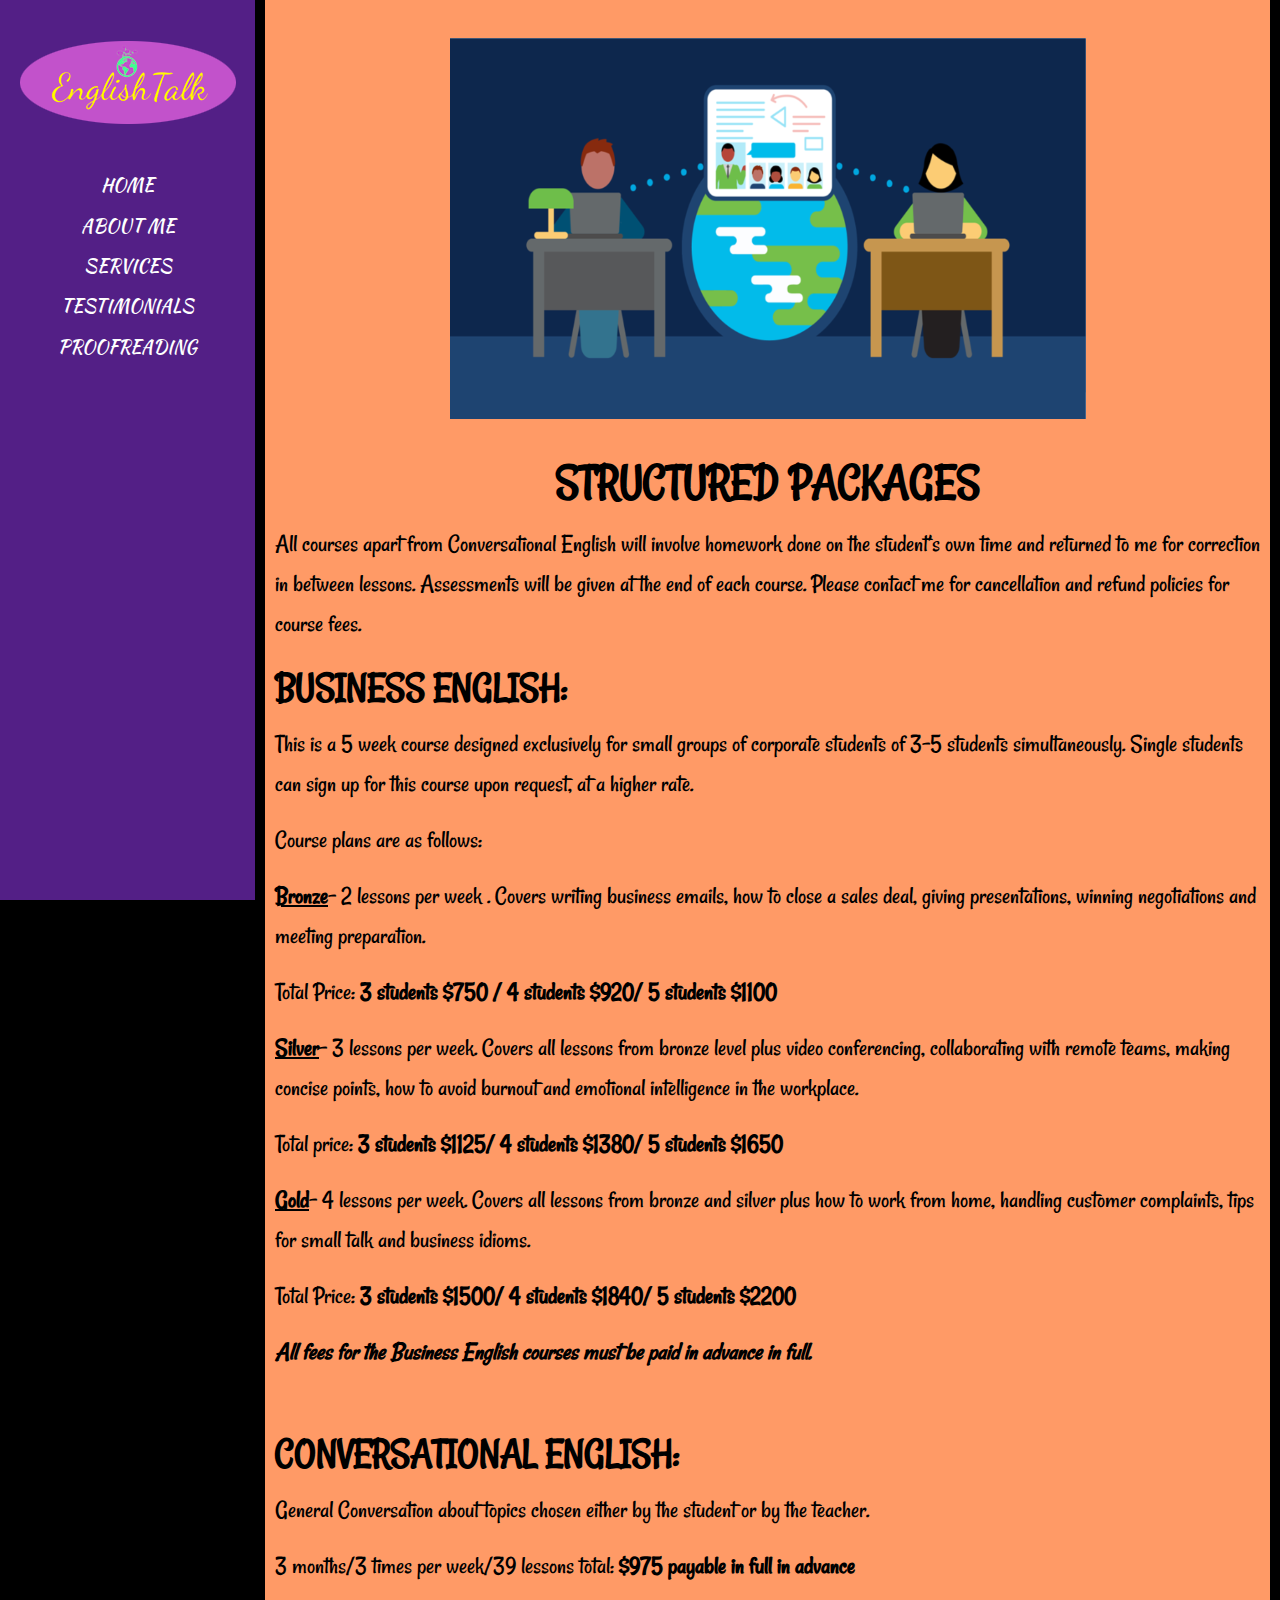
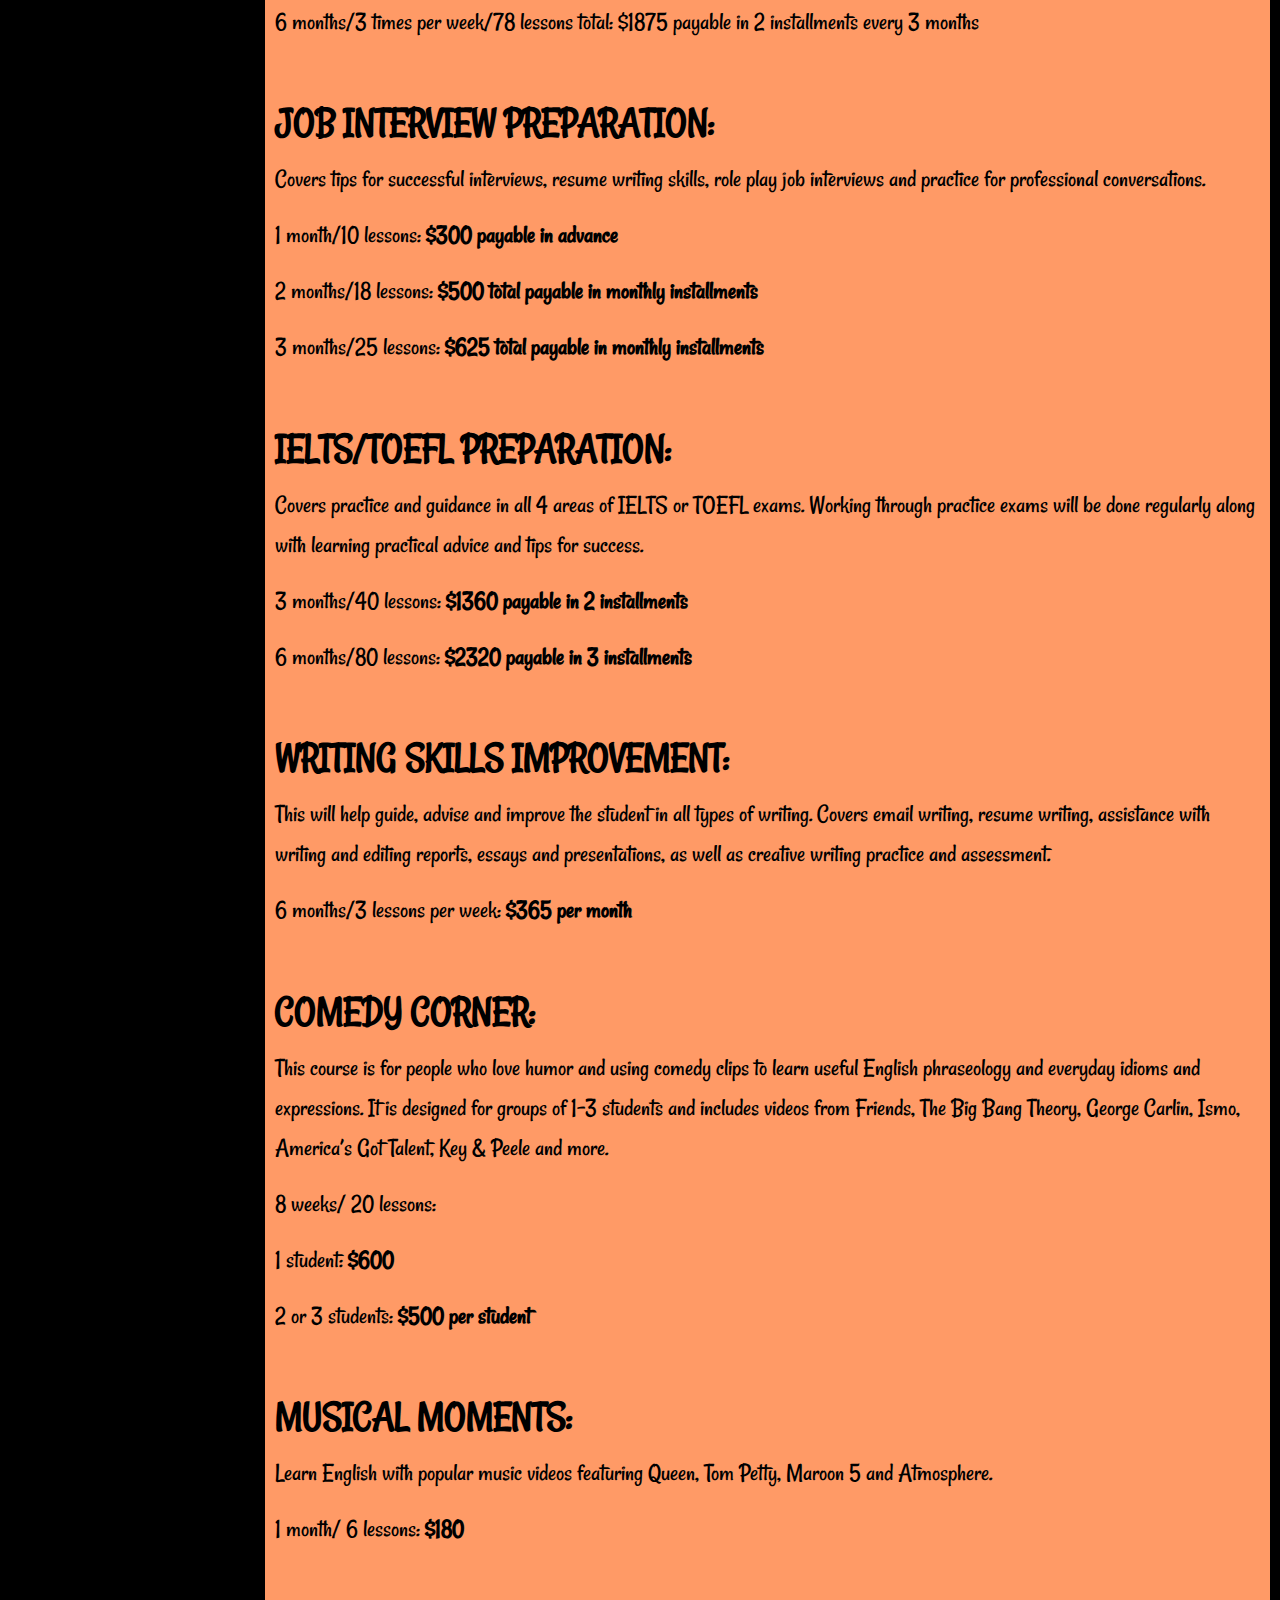
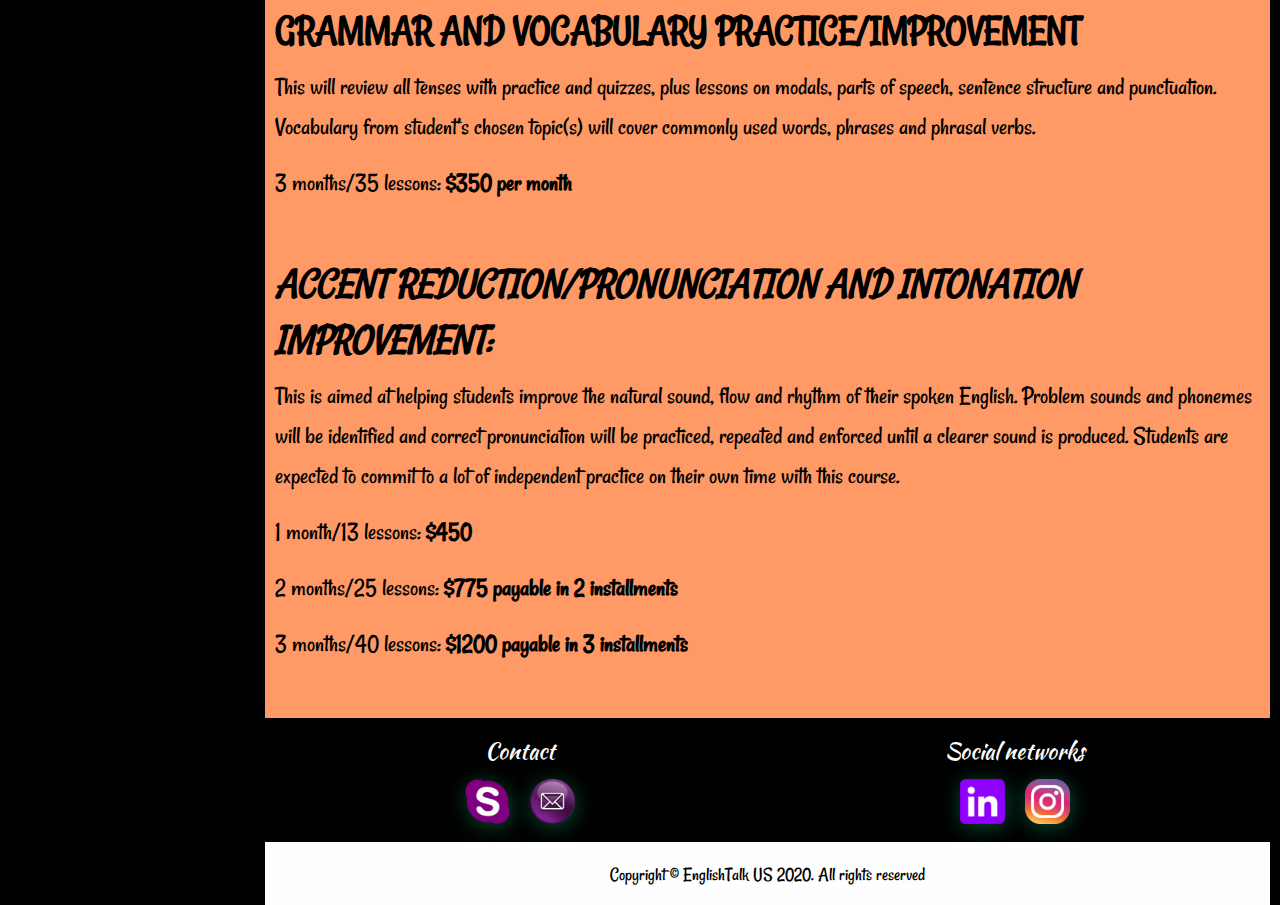
==== commit 12ab9c9c: "Edits since first revision meeting" ====
--- a/courses.html
+++ b/courses.html
@@ -11,7 +11,7 @@
     <meta http-equiv="Content-Type" content="text/html; charset=utf-8">
     <meta http-equiv="x-ua-compatible" content="ie=edge">
     <meta name="viewport" content="width=device-width, initial-scale=1.0">
-    <title>EnglishTalk | Home</title>
+    <title>EnglishTalk | Courses</title>
     <meta name="description" content="Tutoring services for English learners." />
     <link rel="apple-touch-icon" sizes="180x180" href="/icons/apple-icon-76x76.png">
     <link rel="icon" type="image/png" sizes="32x32" href="/icons/favicon-32x32.png">
@@ -71,71 +71,72 @@
                 <div class="grid-x struct-pack">
                         <div class="grid-container">
                   <br>
-                    <p><img alt="Structured-Packages" src="assets/img/struct-pack-img.png" class="float-center"/></p>
+                    <p><img alt="Structured-Packages" src="assets/img/struct-pack-img.png" class="float-center header-img"/></p>
             
-                    <h1><strong>Structured-Packages</strong></h1>
+                    <h1 class="struct-header"><strong>STRUCTURED PACKAGES</strong></h1>
                     
                     <p>All courses apart from Conversational English will involve homework done on the student’s own time and returned to me for correction in between lessons. Assessments will be given at the end of each course. Please contact me for cancellation and refund policies for course fees.</p>
                     
-                    <h2><strong><i>BUSINESS ENGLISH:</i></strong></h2>
+                    <h2><strong>BUSINESS ENGLISH:</strong></h2>
 
                     <p>This is a 5 week course designed exclusively for small groups of corporate students of 3-5 students simultaneously. Single students can sign up for this course upon request, at a higher rate.</p>
 
                     <p>Course plans are as follows:</p>
                     <p><span style="text-decoration: underline; font-weight: bold;">Bronze</span>- 2 lessons per week .  Covers writing business emails, how to close a sales deal, giving presentations, winning negotiations and meeting preparation. </p>
-                    <p><i>Total Price: 3 students $750 / 4 students $920/ 5 students $1100</i></p>
+                    <p>Total Price: <strong>3 students $750 / 4 students $920/ 5 students $1100</strong></p>
                     <p><span style="text-decoration: underline; font-weight: bold;">Silver</span>- 3 lessons per week. Covers all lessons from bronze level plus video conferencing, collaborating with remote teams, making concise points, how to avoid burnout and emotional intelligence in the workplace.</p>
-                    <p><i>Total price: 3 students $1125/ 4 students $1380/ 5 students $1650</i></p>
+                    <p>Total price: <strong>3 students $1125/ 4 students $1380/ 5 students $1650</strong></p>
                     <p><span style="text-decoration: underline; font-weight: bold;">Gold</span>-  4 lessons per week. Covers all lessons from bronze and silver plus how to work from home, handling customer complaints, tips for small talk and business idioms.</p>
-                    <p><i>Total Price:  3 students $1500/ 4 students $1840/ 5 students $2200</i></p>
-                    <p><i>All fees for the Business English courses must be paid in advance in full. </i></p>
+                    <p>Total Price:  <strong>3 students $1500/ 4 students $1840/ 5 students $2200</strong></p>
+                    <p><strong><i>All fees for the Business English courses must be paid in advance in full. </i></strong></p>
                     <br>
 
-                    <h2><strong><i>CONVERSATIONAL ENGLISH:</i></strong></h2>
+                    <h2><strong>CONVERSATIONAL ENGLISH:</strong></h2>
                         <p>General Conversation about topics chosen either by the student or by the teacher. </p>
-                        <p>3 months/3 times per week/39 lessons total: $975 payable in full in advance</p>
-                        <p>6 months/3 times per week/78 lessons total: $1875 payable in 2 installments every 3 months</p>
-                        <br>
-
-                    <h2><strong><i>JOB INTERVIEW PREPARATION:</i></strong></h2>
+                        <p>3 months/3 times per week/39 lessons total: <strong>$975 payable in full in advance</strong></p>
+                        <p>6 months/3 times per week/78 lessons total: </strong>$1875 payable in 2 installments every 3 months</strong></p>
+                        <br>
+
+                    <h2><strong>JOB INTERVIEW PREPARATION:</strong></h2>
                         <p>Covers tips for successful interviews, resume writing skills, role play job interviews and practice for professional conversations.</p>
-                        <p>1 month/10 lessons: $300 payable in advance</p>
-                        <p>2 months/18 lessons: $500 total payable in monthly installments</p>
-                        <p>3 months/25 lessons: $625 total payable in monthly installments</p>
-                        <br>
-
-                    <h2><strong><i>IELTS/TOEFL PREPARATION:</i></strong></h2>
+                        <p>1 month/10 lessons: <strong>$300 payable in advance</strong></p>
+                        <p>2 months/18 lessons: <strong>$500 total payable in monthly installments</strong></p>
+                        <p>3 months/25 lessons: <strong>$625 total payable in monthly installments</strong></p>
+                        <br>
+
+                    <h2><strong>IELTS/TOEFL PREPARATION:</strong></h2>
                         <p>Covers practice and guidance in all 4 areas of IELTS or TOEFL exams. Working through practice exams will be done regularly along with learning practical advice and tips for success.</p>
-                        <p>3 months/40 lessons: $1360 payable in 2 installments</p>
-                        <p>6 months/80 lessons: $2320 payable in 3 installments</p>
-                        <br>
-
-                    <h2><strong><i>WRITING SKILLS IMPROVEMENT:</i></strong></h2>
+                        <p>3 months/40 lessons: <strong>$1360 payable in 2 installments</strong></p>
+                        <p>6 months/80 lessons: <strong>$2320 payable in 3 installments</strong></p>
+                        <br>
+
+                    <h2><strong>WRITING SKILLS IMPROVEMENT:</strong></h2>
                         <p>This will help guide, advise and improve the student in all types of writing. Covers email writing, resume writing, assistance with writing and editing reports, essays and presentations, as well as creative writing practice and assessment. </p>
-                        <p>6 months/3 lessons per week: $365 per month</p>
-                        <br>
-
-                    <h2><strong><i>COMEDY CORNER:</i></strong></h2>
+                        <p>6 months/3 lessons per week: <strong>$365 per month</strong></p>
+                        <br>
+
+                    <h2><strong>COMEDY CORNER:</strong></h2>
                         <p>This course is for people who love humor and using comedy clips to learn useful English phraseology and everyday idioms and expressions. It is designed for groups of 1-3 students and includes videos from Friends, The Big Bang Theory, George Carlin, Ismo, America’s Got Talent, Key & Peele and more.</p>
                         <p>8 weeks/ 20 lessons: </p>
-                        <p>1 student: $600  2 or 3 students: $500 per student</p>
-                        <br>
-
-                    <h2><strong><i>MUSICAL MOMENTS:</i></strong></h2>
+                        <p>1 student: <strong>$600</strong> </p>
+                        <p>2 or 3 students: <strong>$500 per student</strong></p>
+                        <br>
+
+                    <h2><strong>MUSICAL MOMENTS:</strong></h2>
                         <p>Learn English with popular music videos featuring Queen, Tom Petty, Maroon 5 and Atmosphere.</p>
-                        <p>1 month/ 6 lessons: $180</p>
-                        <br>
-
-                    <h2><strong><i>GRAMMAR AND VOCABULARY PRACTICE/IMPROVEMENT</i></strong></h2>
+                        <p>1 month/ 6 lessons: <strong>$180</strong></p>
+                        <br>
+
+                    <h2><strong>GRAMMAR AND VOCABULARY PRACTICE/IMPROVEMENT</strong></h2>
                         <p>This will review all tenses with practice and quizzes, plus lessons on modals, parts of speech, sentence structure and punctuation. Vocabulary from student’s chosen topic(s) will cover commonly used words, phrases and phrasal verbs.</p>
-                        <p>3 months/35 lessons: $350 per month</p>
+                        <p>3 months/35 lessons: <strong>$350 per month</strong></p>
                         <br>
 
                     <h2><strong><i>ACCENT REDUCTION/PRONUNCIATION AND INTONATION IMPROVEMENT:</i></strong></h2>
                         <p>This is aimed at helping students improve the natural sound, flow and rhythm of their spoken English. Problem sounds and phonemes will be identified and correct pronunciation will be practiced, repeated and enforced until a clearer sound is produced. Students are expected to commit to a lot of independent practice on their own time with this course. </p>
-                        <p>1 month/13 lessons: $450</p>
-                        <p>2 months/25 lessons: $775 payable in 2 installments</p>
-                        <p>3 months/40 lessons: $1200 payable in 3 installments</p>
+                        <p>1 month/13 lessons: <strong>$450</strong></p>
+                        <p>2 months/25 lessons: <strong>$775 payable in 2 installments</strong></p>
+                        <p>3 months/40 lessons: <strong>$1200 payable in 3 installments</strong></p>
                     <br> 
               </div>
             </div>
--- a/assets/css/app.css
+++ b/assets/css/app.css
@@ -141,8 +141,16 @@
     background: #ff9a66;
 }
 
+.struct-header {
+    text-align: center;
+}
+
+.header-img {
+    padding-bottom: 1.5%;
+}
+
 .proof{
-    background: #75e93c;
+    background: #008745;
 }
 @media print, screen and (max-width: 46.24875em) {
     .home {
@@ -7353,7 +7361,7 @@
     left: 0;
     width: 100%;
     overflow-x: auto;
-    height: 195px;
+    /* height: 195px; */
     -webkit-transform: translateY(-195px);
     -ms-transform: translateY(-195px);
     transform: translateY(-195px);
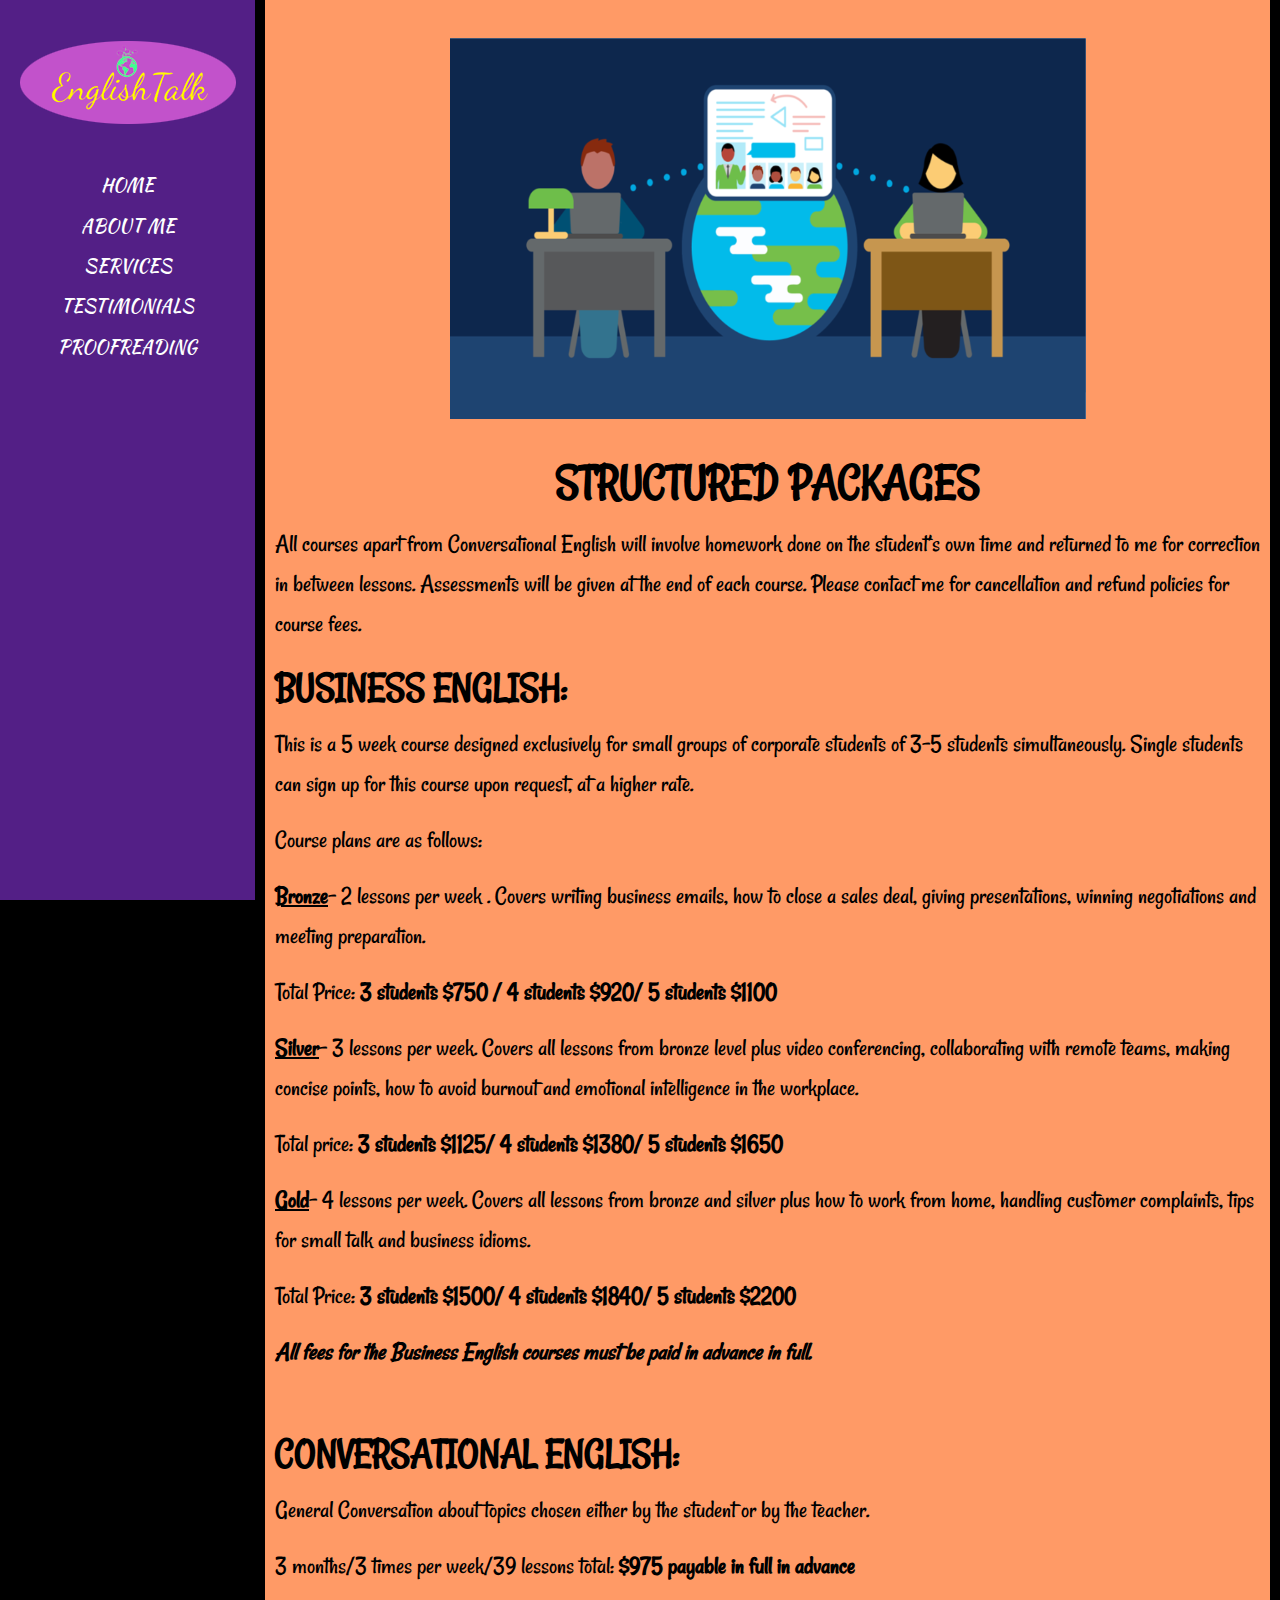
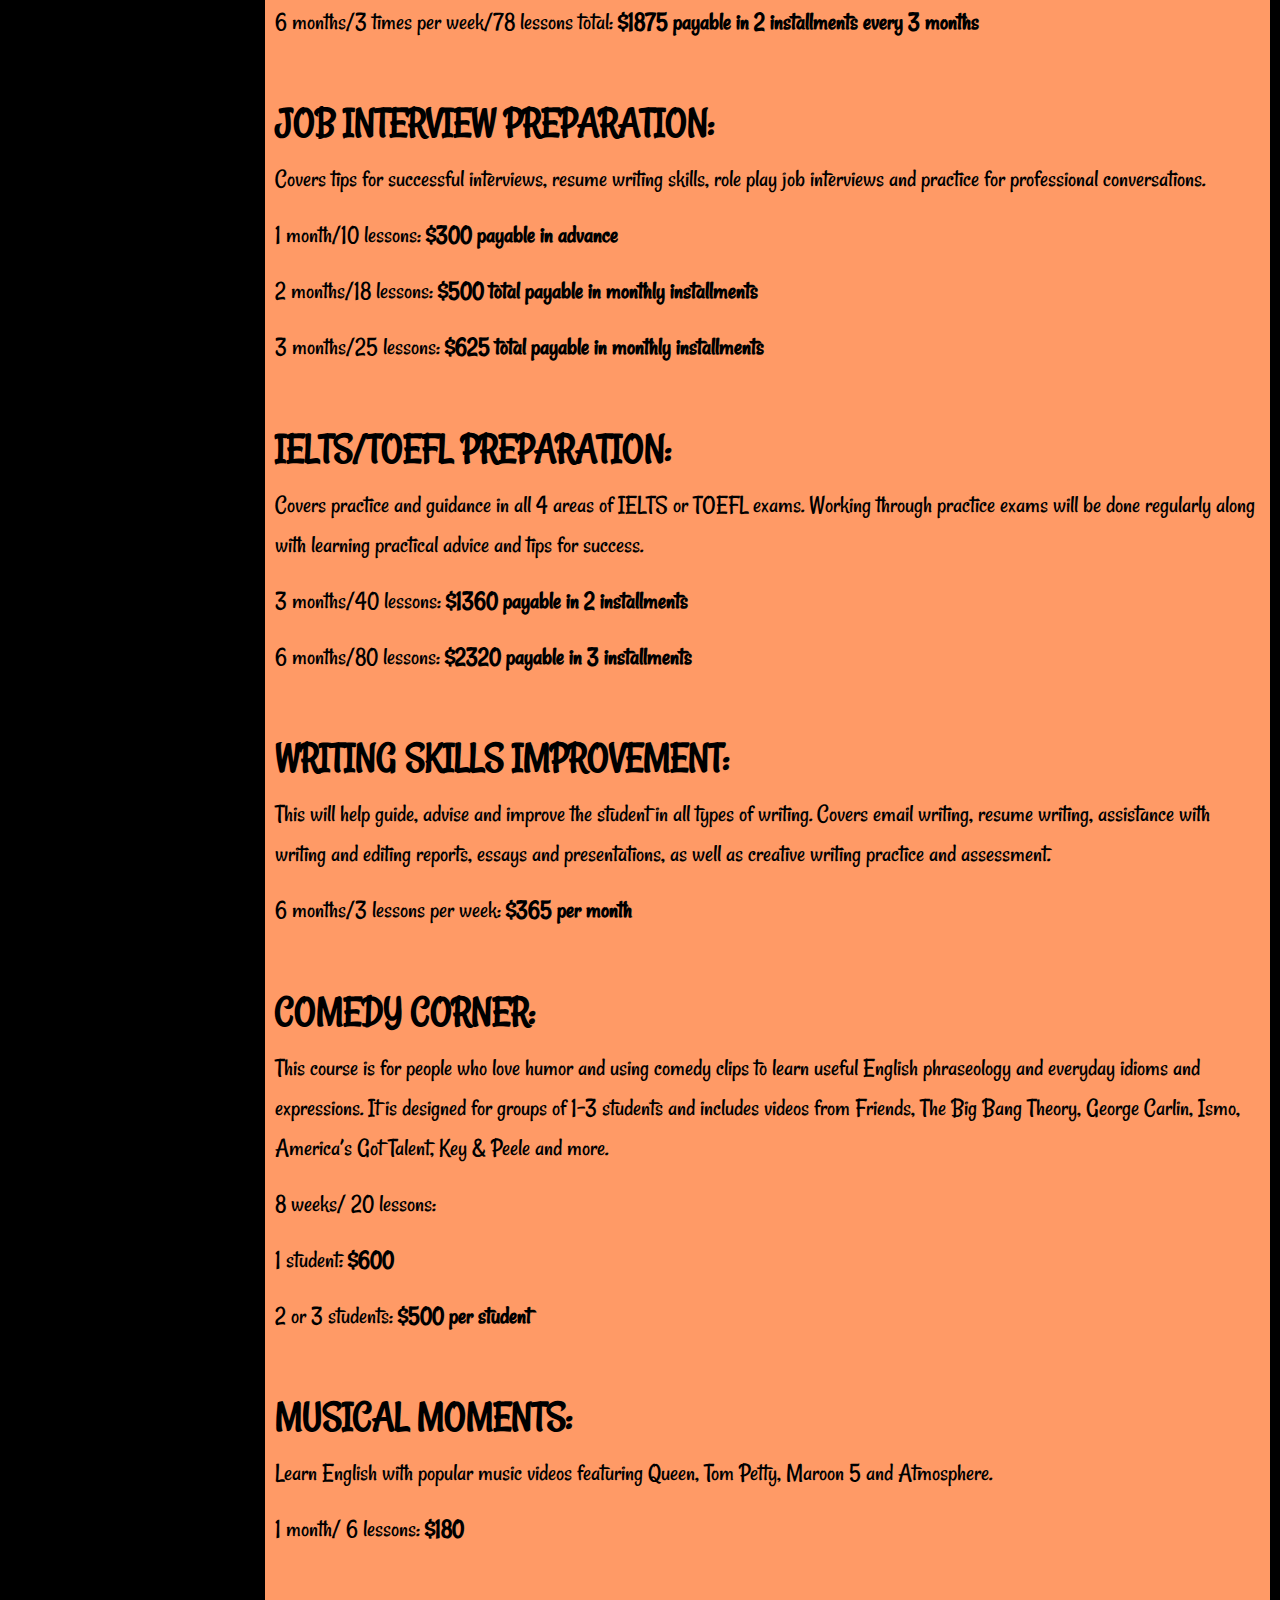
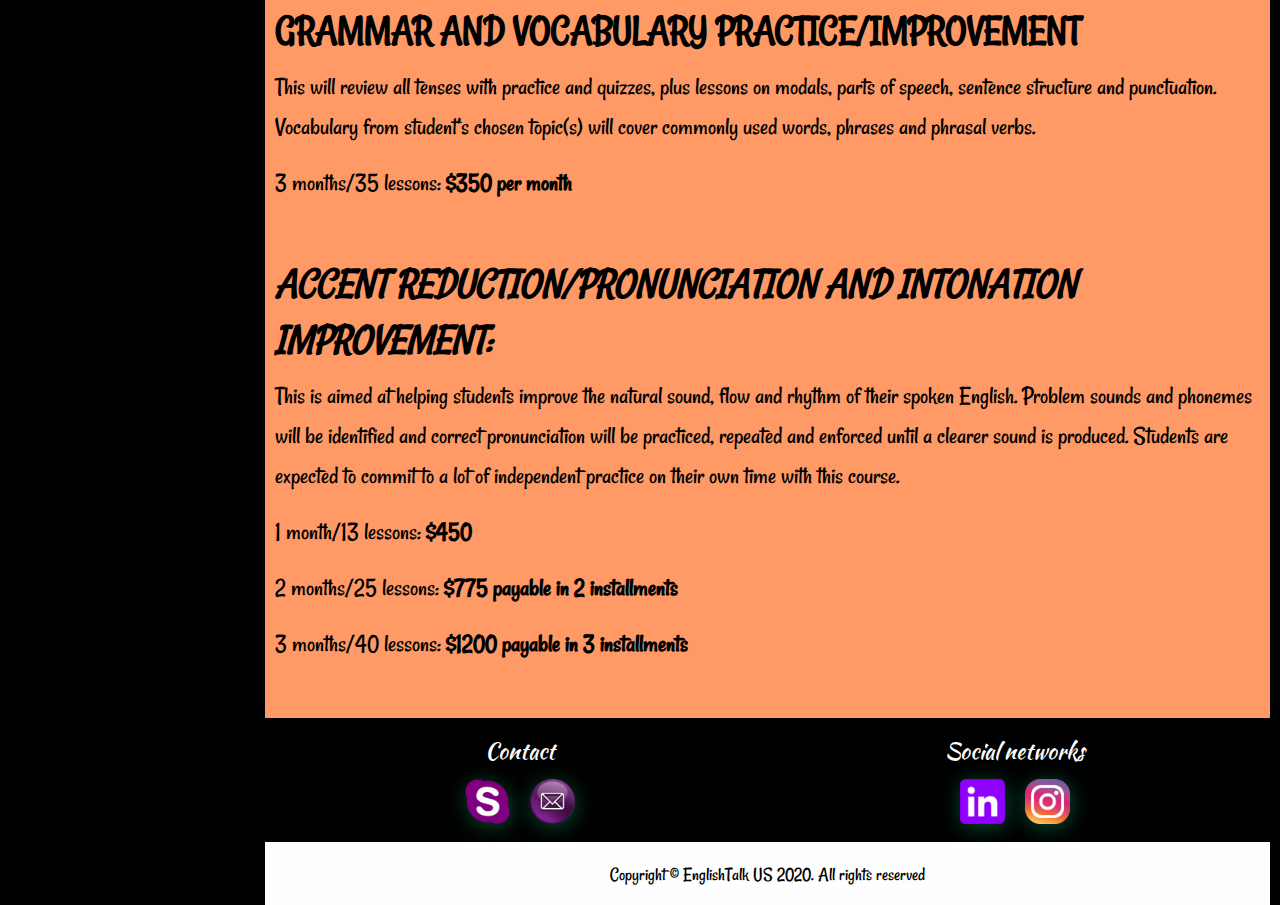
==== commit 7e6e75d7: "Edits since first revision meeting" ====
--- a/courses.html
+++ b/courses.html
@@ -94,7 +94,7 @@
                     <h2><strong>CONVERSATIONAL ENGLISH:</strong></h2>
                         <p>General Conversation about topics chosen either by the student or by the teacher. </p>
                         <p>3 months/3 times per week/39 lessons total: <strong>$975 payable in full in advance</strong></p>
-                        <p>6 months/3 times per week/78 lessons total: </strong>$1875 payable in 2 installments every 3 months</strong></p>
+                        <p>6 months/3 times per week/78 lessons total: <strong>$1875 payable in 2 installments every 3 months</strong></p>
                         <br>
 
                     <h2><strong>JOB INTERVIEW PREPARATION:</strong></h2>
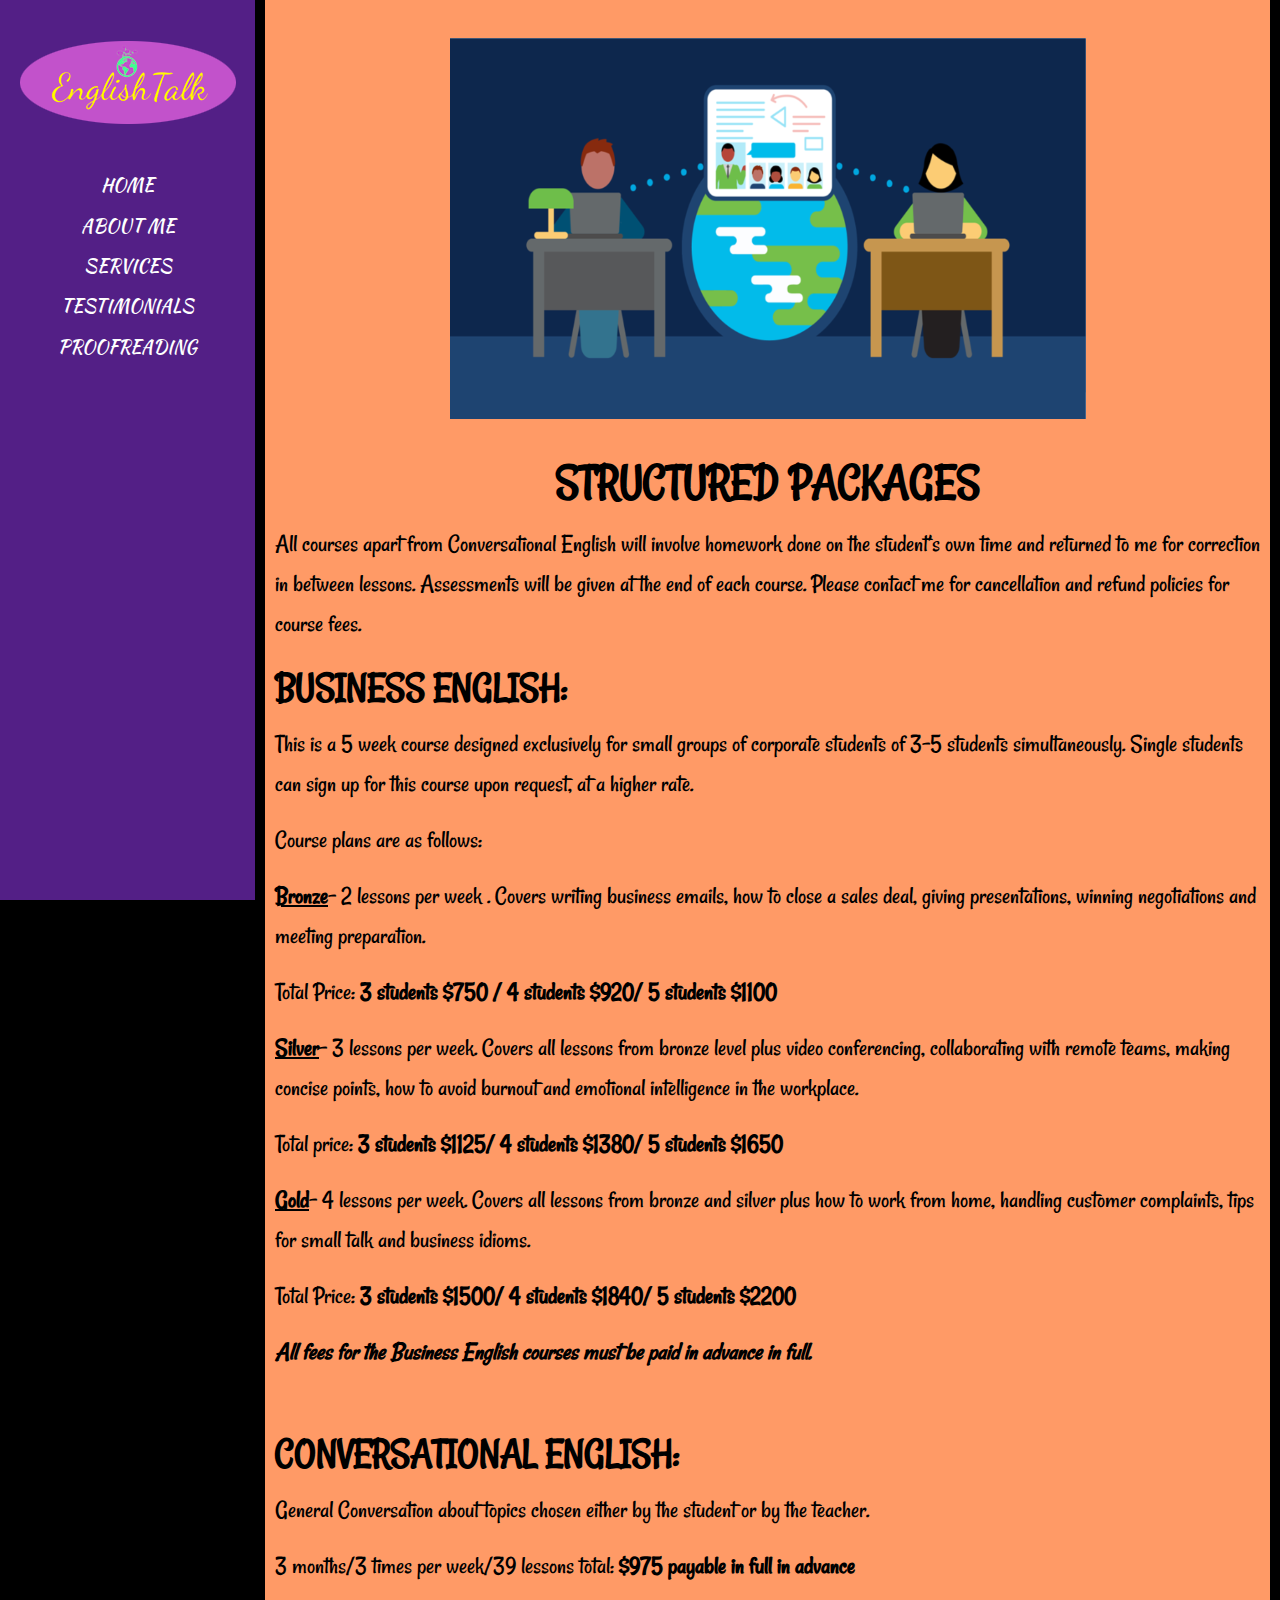
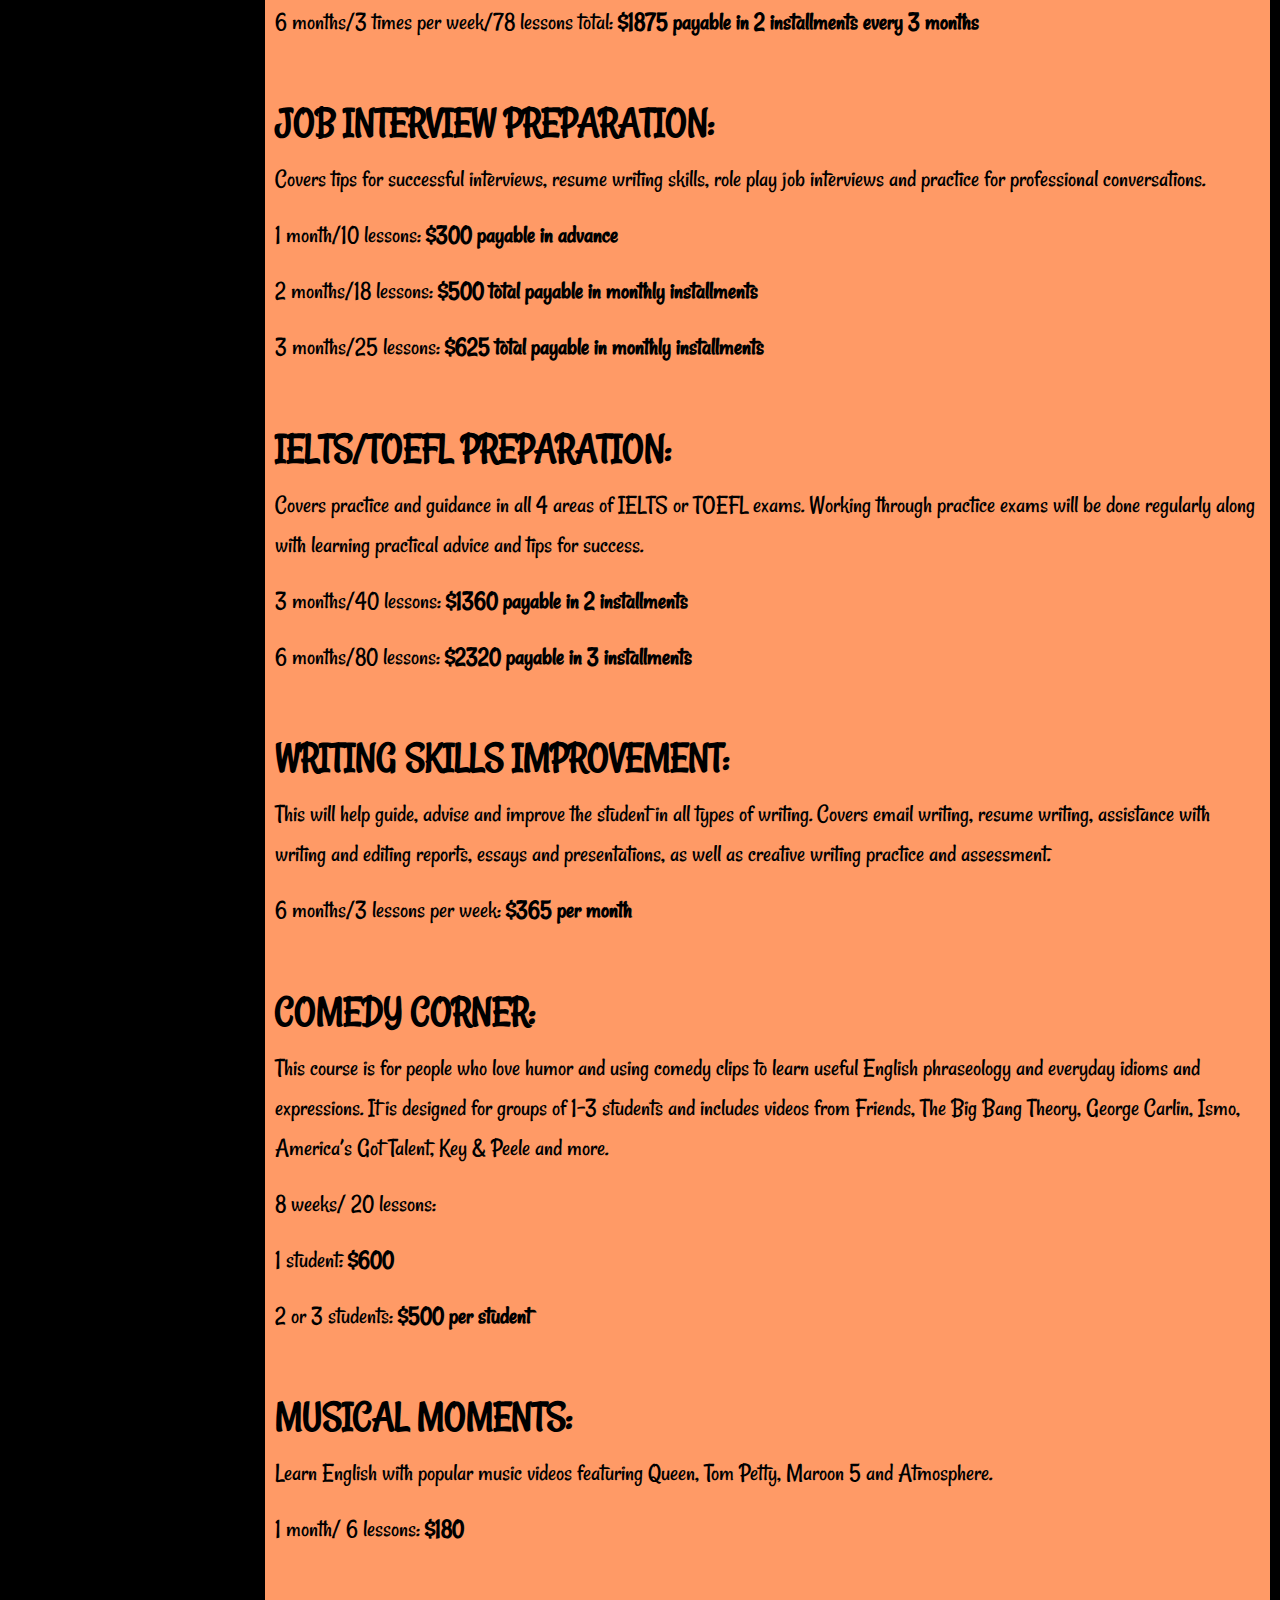
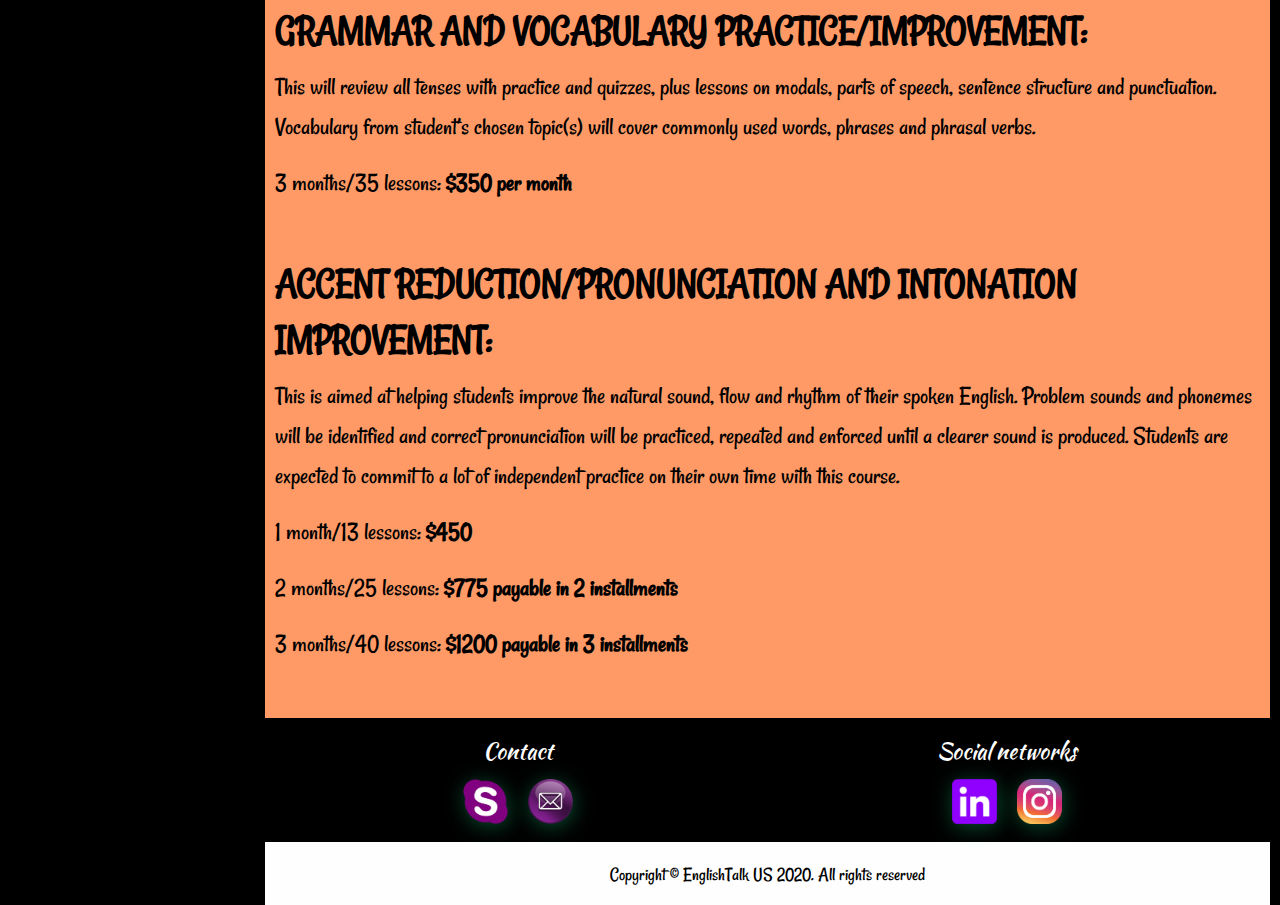
==== commit d8130817: "Final Edits After First Checkpoint" ====
--- a/courses.html
+++ b/courses.html
@@ -73,7 +73,7 @@
                   <br>
                     <p><img alt="Structured-Packages" src="assets/img/struct-pack-img.png" class="float-center header-img"/></p>
             
-                    <h1 class="struct-header"><strong>STRUCTURED PACKAGES</strong></h1>
+                    <h1 class="page-header"><strong>STRUCTURED PACKAGES</strong></h1>
                     
                     <p>All courses apart from Conversational English will involve homework done on the student’s own time and returned to me for correction in between lessons. Assessments will be given at the end of each course. Please contact me for cancellation and refund policies for course fees.</p>
                     
@@ -127,12 +127,12 @@
                         <p>1 month/ 6 lessons: <strong>$180</strong></p>
                         <br>
 
-                    <h2><strong>GRAMMAR AND VOCABULARY PRACTICE/IMPROVEMENT</strong></h2>
+                    <h2><strong>GRAMMAR AND VOCABULARY PRACTICE/IMPROVEMENT:</strong></h2>
                         <p>This will review all tenses with practice and quizzes, plus lessons on modals, parts of speech, sentence structure and punctuation. Vocabulary from student’s chosen topic(s) will cover commonly used words, phrases and phrasal verbs.</p>
                         <p>3 months/35 lessons: <strong>$350 per month</strong></p>
                         <br>
 
-                    <h2><strong><i>ACCENT REDUCTION/PRONUNCIATION AND INTONATION IMPROVEMENT:</i></strong></h2>
+                    <h2><strong>ACCENT REDUCTION/PRONUNCIATION AND INTONATION IMPROVEMENT:</strong></h2>
                         <p>This is aimed at helping students improve the natural sound, flow and rhythm of their spoken English. Problem sounds and phonemes will be identified and correct pronunciation will be practiced, repeated and enforced until a clearer sound is produced. Students are expected to commit to a lot of independent practice on their own time with this course. </p>
                         <p>1 month/13 lessons: <strong>$450</strong></p>
                         <p>2 months/25 lessons: <strong>$775 payable in 2 installments</strong></p>
--- a/assets/css/app.css
+++ b/assets/css/app.css
@@ -141,7 +141,7 @@
     background: #ff9a66;
 }
 
-.struct-header {
+.page-header {
     text-align: center;
 }
 
@@ -209,6 +209,7 @@
     background-color: #000;
     color: #fefefe;
     padding: 0.5rem;
+    margin-right: 1%;
 }
 .etus-footer {
     height: 7vh;
@@ -6352,7 +6353,7 @@
     box-shadow: none;
 }
 .menu {
-    padding: 0;
+    padding: 0 0 12px 0;
     margin: 0;
     list-style: none;
     position: relative;
